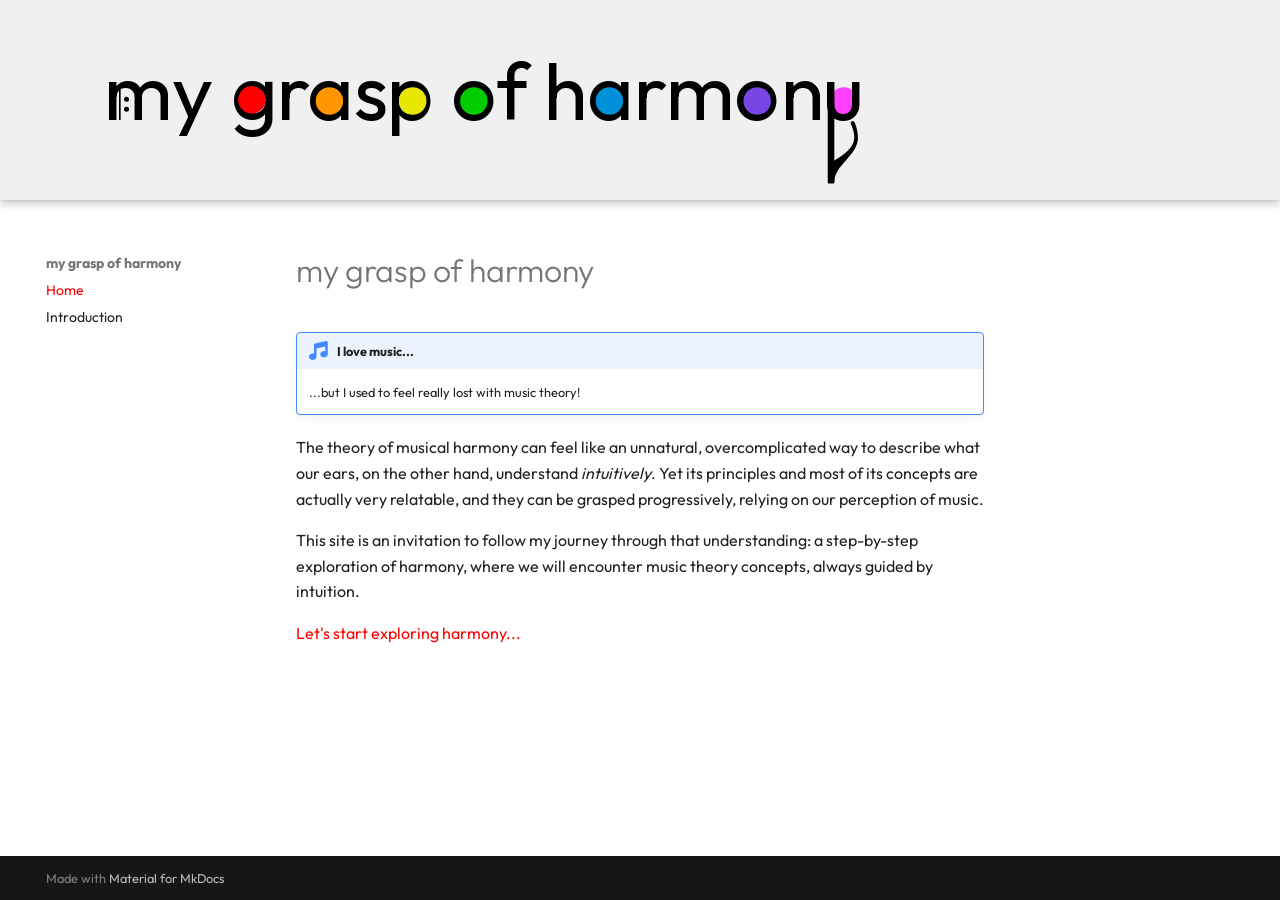
==== index.html @ 7e5bc169 "Deployed 5dfc178 with MkDocs version: 1.6.1" ====
<!doctype html>
<html lang="en" class="no-js">
  <head>
    
      <meta charset="utf-8">
      <meta name="viewport" content="width=device-width,initial-scale=1">
      
        <meta name="description" content="An understandable initiation to musical harmony">
      
      
        <meta name="author" content="Guillaume Cerutti">
      
      
      
      
        <link rel="next" href="introduction/">
      
      
        
      
      
      <link rel="icon" href="assets/images/favicon.png">
      <meta name="generator" content="mkdocs-1.6.1, mkdocs-material-9.7.6">
    
    
      
        <title>my grasp of harmony</title>
      
    
    
      <link rel="stylesheet" href="assets/stylesheets/main.484c7ddc.min.css">
      
        
        <link rel="stylesheet" href="assets/stylesheets/palette.ab4e12ef.min.css">
      
      
  
  
    
      
      
    
  
  
  <style>:root{--md-admonition-icon--note:url('data:image/svg+xml;charset=utf-8,%3Csvg%20xmlns%3D%22http%3A//www.w3.org/2000/svg%22%20viewBox%3D%220%200%20512%20512%22%3E%3C%21--%21%20Font%20Awesome%20Free%207.1.0%20by%20%40fontawesome%20-%20https%3A//fontawesome.com%20License%20-%20https%3A//fontawesome.com/license/free%20%28Icons%3A%20CC%20BY%204.0%2C%20Fonts%3A%20SIL%20OFL%201.1%2C%20Code%3A%20MIT%20License%29%20Copyright%202025%20Fonticons%2C%20Inc.--%3E%3Cpath%20d%3D%22M468%207c7.6%206.1%2012%2015.3%2012%2025v304c0%2044.2-43%2080-96%2080s-96-35.8-96-80%2043-80%2096-80c11.2%200%2022%201.6%2032%204.6V143.9l-224%2049.8V400c0%2044.2-43%2080-96%2080S0%20444.2%200%20400s43-80%2096-80c11.2%200%2022%201.6%2032%204.6V96c0-15%2010.4-28%2025.1-31.2l288-64c9.5-2.1%2019.4.2%2027%206.3z%22/%3E%3C/svg%3E');}</style>



    
    
      
    
    
      
        
        
        <link rel="preconnect" href="https://fonts.gstatic.com" crossorigin>
        <link rel="stylesheet" href="https://fonts.googleapis.com/css?family=Outfit:300,300i,400,400i,700,700i%7CRoboto+Mono:400,400i,700,700i&display=fallback">
        <style>:root{--md-text-font:"Outfit";--md-code-font:"Roboto Mono"}</style>
      
    
    
      <link rel="stylesheet" href="assets/css/style.css">
    
    <script>__md_scope=new URL(".",location),__md_hash=e=>[...e].reduce(((e,_)=>(e<<5)-e+_.charCodeAt(0)),0),__md_get=(e,_=localStorage,t=__md_scope)=>JSON.parse(_.getItem(t.pathname+"."+e)),__md_set=(e,_,t=localStorage,a=__md_scope)=>{try{t.setItem(a.pathname+"."+e,JSON.stringify(_))}catch(e){}}</script>
    
      

    
    
  </head>
  
  
    
    
    
    
    
    <body dir="ltr" data-md-color-scheme="default" data-md-color-primary="custom" data-md-color-accent="indigo">
  
    
    <input class="md-toggle" data-md-toggle="drawer" type="checkbox" id="__drawer" autocomplete="off">
    <input class="md-toggle" data-md-toggle="search" type="checkbox" id="__search" autocomplete="off">
    <label class="md-overlay" for="__drawer"></label>
    <div data-md-component="skip">
      
        
        <a href="#my-grasp-of-harmony" class="md-skip">
          Skip to content
        </a>
      
    </div>
    <div data-md-component="announce">
      
    </div>
    
    
      

  

<header class="md-header md-header--shadow" data-md-component="header">
  <nav class="md-header__inner md-grid" aria-label="Header">
    <a href="." title="my grasp of harmony" class="md-header__button md-logo" aria-label="my grasp of harmony" data-md-component="logo">
      
  <img src="assets/images/logo.svg" alt="logo">

    </a>
    <label class="md-header__button md-icon" for="__drawer">
      
      <svg xmlns="http://www.w3.org/2000/svg" viewBox="0 0 24 24"><path d="M3 6h18v2H3zm0 5h18v2H3zm0 5h18v2H3z"/></svg>
    </label>
    <div class="md-header__title" data-md-component="header-title">
      <div class="md-header__ellipsis">
        <div class="md-header__topic">
          <span class="md-ellipsis">
            my grasp of harmony
          </span>
        </div>
        <div class="md-header__topic" data-md-component="header-topic">
          <span class="md-ellipsis">
            
              Home
            
          </span>
        </div>
      </div>
    </div>
    
      
    
    
    
    
    
  </nav>
  
</header>
    
    <div class="md-container" data-md-component="container">
      
      
        
          
        
      
      <main class="md-main" data-md-component="main">
        <div class="md-main__inner md-grid">
          
            
              
              <div class="md-sidebar md-sidebar--primary" data-md-component="sidebar" data-md-type="navigation" >
                <div class="md-sidebar__scrollwrap">
                  <div class="md-sidebar__inner">
                    



<nav class="md-nav md-nav--primary" aria-label="Navigation" data-md-level="0">
  <label class="md-nav__title" for="__drawer">
    <a href="." title="my grasp of harmony" class="md-nav__button md-logo" aria-label="my grasp of harmony" data-md-component="logo">
      
  <img src="assets/images/logo.svg" alt="logo">

    </a>
    my grasp of harmony
  </label>
  
  <ul class="md-nav__list" data-md-scrollfix>
    
      
      
  
  
    
  
  
  
    <li class="md-nav__item md-nav__item--active">
      
      <input class="md-nav__toggle md-toggle" type="checkbox" id="__toc">
      
      
        
      
      
      <a href="." class="md-nav__link md-nav__link--active">
        
  
  
  <span class="md-ellipsis">
    
  
    Home
  

    
  </span>
  
  

      </a>
      
    </li>
  

    
      
      
  
  
  
  
    <li class="md-nav__item">
      <a href="introduction/" class="md-nav__link">
        
  
  
  <span class="md-ellipsis">
    
  
    Introduction
  

    
  </span>
  
  

      </a>
    </li>
  

    
  </ul>
</nav>
                  </div>
                </div>
              </div>
            
            
              
              <div class="md-sidebar md-sidebar--secondary" data-md-component="sidebar" data-md-type="toc" >
                <div class="md-sidebar__scrollwrap">
                  <div class="md-sidebar__inner">
                    

<nav class="md-nav md-nav--secondary" aria-label="Table of contents">
  
  
  
    
  
  
</nav>
                  </div>
                </div>
              </div>
            
          
          
            <div class="md-content" data-md-component="content">
              
              <article class="md-content__inner md-typeset">
                
                  



<h1 id="my-grasp-of-harmony">my grasp of harmony</h1>
<div class="admonition note">
<p class="admonition-title">I love music...</p>
<p>...but I used to feel really lost with music theory!</p>
</div>
<p>The theory of musical harmony can feel like an unnatural, overcomplicated way to describe what our ears, on the other hand, understand <em>intuitively</em>. Yet its principles and most of its concepts are actually very relatable, and they can be grasped progressively, relying on our perception of music.</p>
<p>This site is an invitation to follow my journey through that understanding: a step-by-step exploration of harmony, where we will encounter music theory concepts, always guided by intuition.</p>
<p><a href="introduction">Let's start exploring harmony...</a></p>












                
              </article>
            </div>
          
          
<script>var target=document.getElementById(location.hash.slice(1));target&&target.name&&(target.checked=target.name.startsWith("__tabbed_"))</script>
        </div>
        
      </main>
      
        <footer class="md-footer">
  
  <div class="md-footer-meta md-typeset">
    <div class="md-footer-meta__inner md-grid">
      <div class="md-copyright">
  
  
    Made with
    <a href="https://squidfunk.github.io/mkdocs-material/" target="_blank" rel="noopener">
      Material for MkDocs
    </a>
  
</div>
      
    </div>
  </div>
</footer>
      
    </div>
    <div class="md-dialog" data-md-component="dialog">
      <div class="md-dialog__inner md-typeset"></div>
    </div>
    
    
    
      
      
      <script id="__config" type="application/json">{"annotate": null, "base": ".", "features": [], "search": "assets/javascripts/workers/search.2c215733.min.js", "tags": null, "translations": {"clipboard.copied": "Copied to clipboard", "clipboard.copy": "Copy to clipboard", "search.result.more.one": "1 more on this page", "search.result.more.other": "# more on this page", "search.result.none": "No matching documents", "search.result.one": "1 matching document", "search.result.other": "# matching documents", "search.result.placeholder": "Type to start searching", "search.result.term.missing": "Missing", "select.version": "Select version"}, "version": null}</script>
    
    
      <script src="assets/javascripts/bundle.79ae519e.min.js"></script>
      
    
  </body>
</html>
---- assets/stylesheets/main.484c7ddc.min.css ----
@charset "UTF-8";html{-webkit-text-size-adjust:none;-moz-text-size-adjust:none;text-size-adjust:none;box-sizing:border-box}*,:after,:before{box-sizing:inherit}@media (prefers-reduced-motion){*,:after,:before{transition:none!important}}body{margin:0}a,button,input,label{-webkit-tap-highlight-color:transparent}a{color:inherit;text-decoration:none}hr{border:0;box-sizing:initial;display:block;height:.05rem;overflow:visible;padding:0}small{font-size:80%}sub,sup{line-height:1em}img{border-style:none}table{border-collapse:initial;border-spacing:0}td,th{font-weight:400;vertical-align:top}button{background:#0000;border:0;font-family:inherit;font-size:inherit;margin:0;padding:0}input{border:0;outline:none}:root{--md-primary-fg-color:#4051b5;--md-primary-fg-color--light:#5d6cc0;--md-primary-fg-color--dark:#303fa1;--md-primary-bg-color:#fff;--md-primary-bg-color--light:#ffffffb3;--md-accent-fg-color:#526cfe;--md-accent-fg-color--transparent:#526cfe1a;--md-accent-bg-color:#fff;--md-accent-bg-color--light:#ffffffb3}[data-md-color-scheme=default]{color-scheme:light}[data-md-color-scheme=default] img[src$="#gh-dark-mode-only"],[data-md-color-scheme=default] img[src$="#only-dark"]{display:none}:root,[data-md-color-scheme=default]{--md-hue:225deg;--md-default-fg-color:#000000de;--md-default-fg-color--light:#0000008a;--md-default-fg-color--lighter:#00000052;--md-default-fg-color--lightest:#00000012;--md-default-bg-color:#fff;--md-default-bg-color--light:#ffffffb3;--md-default-bg-color--lighter:#ffffff4d;--md-default-bg-color--lightest:#ffffff1f;--md-code-fg-color:#36464e;--md-code-bg-color:#f5f5f5;--md-code-bg-color--light:#f5f5f5b3;--md-code-bg-color--lighter:#f5f5f54d;--md-code-hl-color:#4287ff;--md-code-hl-color--light:#4287ff1a;--md-code-hl-number-color:#d52a2a;--md-code-hl-special-color:#db1457;--md-code-hl-function-color:#a846b9;--md-code-hl-constant-color:#6e59d9;--md-code-hl-keyword-color:#3f6ec6;--md-code-hl-string-color:#1c7d4d;--md-code-hl-name-color:var(--md-code-fg-color);--md-code-hl-operator-color:var(--md-default-fg-color--light);--md-code-hl-punctuation-color:var(--md-default-fg-color--light);--md-code-hl-comment-color:var(--md-default-fg-color--light);--md-code-hl-generic-color:var(--md-default-fg-color--light);--md-code-hl-variable-color:var(--md-default-fg-color--light);--md-typeset-color:var(--md-default-fg-color);--md-typeset-a-color:var(--md-primary-fg-color);--md-typeset-del-color:#f5503d26;--md-typeset-ins-color:#0bd57026;--md-typeset-kbd-color:#fafafa;--md-typeset-kbd-accent-color:#fff;--md-typeset-kbd-border-color:#b8b8b8;--md-typeset-mark-color:#ffff0080;--md-typeset-table-color:#0000001f;--md-typeset-table-color--light:rgba(0,0,0,.035);--md-admonition-fg-color:var(--md-default-fg-color);--md-admonition-bg-color:var(--md-default-bg-color);--md-warning-fg-color:#000000de;--md-warning-bg-color:#ff9;--md-footer-fg-color:#fff;--md-footer-fg-color--light:#ffffffb3;--md-footer-fg-color--lighter:#ffffff73;--md-footer-bg-color:#000000de;--md-footer-bg-color--dark:#00000052;--md-shadow-z1:0 0.2rem 0.5rem #0000000d,0 0 0.05rem #0000001a;--md-shadow-z2:0 0.2rem 0.5rem #0000001a,0 0 0.05rem #00000040;--md-shadow-z3:0 0.2rem 0.5rem #0003,0 0 0.05rem #00000059}.md-icon svg{fill:currentcolor;display:block;height:1.2rem;width:1.2rem}body{-webkit-font-smoothing:antialiased;-moz-osx-font-smoothing:grayscale;--md-text-font-family:var(--md-text-font,_),-apple-system,BlinkMacSystemFont,Helvetica,Arial,sans-serif;--md-code-font-family:var(--md-code-font,_),SFMono-Regular,Consolas,Menlo,monospace}aside,body,input{font-feature-settings:"kern","liga";color:var(--md-typeset-color);font-family:var(--md-text-font-family)}code,kbd,pre{font-feature-settings:"kern";font-family:var(--md-code-font-family)}:root{--md-typeset-table-sort-icon:url('data:image/svg+xml;charset=utf-8,<svg xmlns="http://www.w3.org/2000/svg" viewBox="0 0 24 24"><path d="m18 21-4-4h3V7h-3l4-4 4 4h-3v10h3M2 19v-2h10v2M2 13v-2h7v2M2 7V5h4v2z"/></svg>');--md-typeset-table-sort-icon--asc:url('data:image/svg+xml;charset=utf-8,<svg xmlns="http://www.w3.org/2000/svg" viewBox="0 0 24 24"><path d="M19 17h3l-4 4-4-4h3V3h2M2 17h10v2H2M6 5v2H2V5m0 6h7v2H2z"/></svg>');--md-typeset-table-sort-icon--desc:url('data:image/svg+xml;charset=utf-8,<svg xmlns="http://www.w3.org/2000/svg" viewBox="0 0 24 24"><path d="M19 7h3l-4-4-4 4h3v14h2M2 17h10v2H2M6 5v2H2V5m0 6h7v2H2z"/></svg>')}.md-typeset{-webkit-print-color-adjust:exact;color-adjust:exact;font-size:.8rem;line-height:1.6;overflow-wrap:break-word}@media print{.md-typeset{font-size:.68rem}}.md-typeset blockquote,.md-typeset dl,.md-typeset figure,.md-typeset ol,.md-typeset pre,.md-typeset ul{margin-bottom:1em;margin-top:1em}.md-typeset h1{color:var(--md-default-fg-color--light);font-size:2em;line-height:1.3;margin:0 0 1.25em}.md-typeset h1,.md-typeset h2{font-weight:300;letter-spacing:-.01em}.md-typeset h2{font-size:1.5625em;line-height:1.4;margin:1.6em 0 .64em}.md-typeset h3{font-size:1.25em;font-weight:400;letter-spacing:-.01em;line-height:1.5;margin:1.6em 0 .8em}.md-typeset h2+h3{margin-top:.8em}.md-typeset h4{font-weight:700;letter-spacing:-.01em;margin:1em 0}.md-typeset h5,.md-typeset h6{color:var(--md-default-fg-color--light);font-size:.8em;font-weight:700;letter-spacing:-.01em;margin:1.25em 0}.md-typeset h5{text-transform:uppercase}.md-typeset h5 code{text-transform:none}.md-typeset hr{border-bottom:.05rem solid var(--md-default-fg-color--lightest);display:flow-root;margin:1.5em 0}.md-typeset a{color:var(--md-typeset-a-color);word-break:break-word}.md-typeset a,.md-typeset a:before{transition:color 125ms}.md-typeset a:focus,.md-typeset a:hover{color:var(--md-accent-fg-color)}.md-typeset a:focus code,.md-typeset a:hover code{background-color:var(--md-accent-fg-color--transparent);color:var(--md-accent-fg-color)}.md-typeset a code{color:var(--md-typeset-a-color)}.md-typeset a.focus-visible{outline-color:var(--md-accent-fg-color);outline-offset:.2rem}.md-typeset code,.md-typeset kbd,.md-typeset pre{color:var(--md-code-fg-color);direction:ltr;font-variant-ligatures:none;transition:background-color 125ms}@media print{.md-typeset code,.md-typeset kbd,.md-typeset pre{white-space:pre-wrap}}.md-typeset code{background-color:var(--md-code-bg-color);border-radius:.1rem;-webkit-box-decoration-break:clone;box-decoration-break:clone;font-size:.85em;padding:0 .2941176471em;transition:color 125ms,background-color 125ms;word-break:break-word}.md-typeset code:not(.focus-visible){-webkit-tap-highlight-color:transparent;outline:none}.md-typeset pre{display:flow-root;line-height:1.4;position:relative}.md-typeset pre>code{-webkit-box-decoration-break:slice;box-decoration-break:slice;box-shadow:none;display:block;margin:0;outline-color:var(--md-accent-fg-color);overflow:auto;padding:.7720588235em 1.1764705882em;scrollbar-color:var(--md-default-fg-color--lighter) #0000;scrollbar-width:thin;touch-action:auto;word-break:normal}.md-typeset pre>code:hover{scrollbar-color:var(--md-accent-fg-color) #0000}.md-typeset pre>code::-webkit-scrollbar{height:.2rem;width:.2rem}.md-typeset pre>code::-webkit-scrollbar-thumb{background-color:var(--md-default-fg-color--lighter)}.md-typeset pre>code::-webkit-scrollbar-thumb:hover{background-color:var(--md-accent-fg-color)}.md-typeset kbd{background-color:var(--md-typeset-kbd-color);border-radius:.1rem;box-shadow:0 .1rem 0 .05rem var(--md-typeset-kbd-border-color),0 .1rem 0 var(--md-typeset-kbd-border-color),0 -.1rem .2rem var(--md-typeset-kbd-accent-color) inset;color:var(--md-default-fg-color);display:inline-block;font-size:.75em;padding:0 .6666666667em;vertical-align:text-top;word-break:break-word}.md-typeset mark{background-color:var(--md-typeset-mark-color);-webkit-box-decoration-break:clone;box-decoration-break:clone;color:inherit;word-break:break-word}.md-typeset abbr{cursor:help;text-decoration:none}.md-typeset [data-preview],.md-typeset abbr{border-bottom:.05rem dotted var(--md-default-fg-color--light)}.md-typeset small{opacity:.75}[dir=ltr] .md-typeset sub,[dir=ltr] .md-typeset sup{margin-left:.078125em}[dir=rtl] .md-typeset sub,[dir=rtl] .md-typeset sup{margin-right:.078125em}[dir=ltr] .md-typeset blockquote{padding-left:.6rem}[dir=rtl] .md-typeset blockquote{padding-right:.6rem}[dir=ltr] .md-typeset blockquote{border-left:.2rem solid var(--md-default-fg-color--lighter)}[dir=rtl] .md-typeset blockquote{border-right:.2rem solid var(--md-default-fg-color--lighter)}.md-typeset blockquote{color:var(--md-default-fg-color--light);margin-left:0;margin-right:0}.md-typeset ul{list-style-type:disc}.md-typeset ul[type]{list-style-type:revert-layer}[dir=ltr] .md-typeset ol,[dir=ltr] .md-typeset ul{margin-left:.625em}[dir=rtl] .md-typeset ol,[dir=rtl] .md-typeset ul{margin-right:.625em}.md-typeset ol,.md-typeset ul{padding:0}.md-typeset ol:not([hidden]),.md-typeset ul:not([hidden]){display:flow-root}.md-typeset ol ol,.md-typeset ul ol{list-style-type:lower-alpha}.md-typeset ol ol ol,.md-typeset ul ol ol{list-style-type:lower-roman}.md-typeset ol ol ol ol,.md-typeset ul ol ol ol{list-style-type:upper-alpha}.md-typeset ol ol ol ol ol,.md-typeset ul ol ol ol ol{list-style-type:upper-roman}.md-typeset ol[type],.md-typeset ul[type]{list-style-type:revert-layer}[dir=ltr] .md-typeset ol li,[dir=ltr] .md-typeset ul li{margin-left:1.25em}[dir=rtl] .md-typeset ol li,[dir=rtl] .md-typeset ul li{margin-right:1.25em}.md-typeset ol li,.md-typeset ul li{margin-bottom:.5em}.md-typeset ol li blockquote,.md-typeset ol li p,.md-typeset ul li blockquote,.md-typeset ul li p{margin:.5em 0}.md-typeset ol li:last-child,.md-typeset ul li:last-child{margin-bottom:0}[dir=ltr] .md-typeset ol li ol,[dir=ltr] .md-typeset ol li ul,[dir=ltr] .md-typeset ul li ol,[dir=ltr] .md-typeset ul li ul{margin-left:.625em}[dir=rtl] .md-typeset ol li ol,[dir=rtl] .md-typeset ol li ul,[dir=rtl] .md-typeset ul li ol,[dir=rtl] .md-typeset ul li ul{margin-right:.625em}.md-typeset ol li ol,.md-typeset ol li ul,.md-typeset ul li ol,.md-typeset ul li ul{margin-bottom:.5em;margin-top:.5em}[dir=ltr] .md-typeset dd{margin-left:1.875em}[dir=rtl] .md-typeset dd{margin-right:1.875em}.md-typeset dd{margin-bottom:1.5em;margin-top:1em}.md-typeset img,.md-typeset svg,.md-typeset video{height:auto;max-width:100%}.md-typeset img[align=left]{margin:1em 1em 1em 0}.md-typeset img[align=right]{margin:1em 0 1em 1em}.md-typeset img[align]:only-child{margin-top:0}.md-typeset figure{display:flow-root;margin:1em auto;max-width:100%;text-align:center;width:fit-content}.md-typeset figure img{display:block;margin:0 auto}.md-typeset figcaption{font-style:italic;margin:1em auto;max-width:24rem}.md-typeset iframe{max-width:100%}.md-typeset table:not([class]){background-color:var(--md-default-bg-color);border:.05rem solid var(--md-typeset-table-color);border-radius:.1rem;display:inline-block;font-size:.64rem;max-width:100%;overflow:auto;touch-action:auto}@media print{.md-typeset table:not([class]){display:table}}.md-typeset table:not([class])+*{margin-top:1.5em}.md-typeset table:not([class]) td>:first-child,.md-typeset table:not([class]) th>:first-child{margin-top:0}.md-typeset table:not([class]) td>:last-child,.md-typeset table:not([class]) th>:last-child{margin-bottom:0}.md-typeset table:not([class]) td:not([align]),.md-typeset table:not([class]) th:not([align]){text-align:left}[dir=rtl] .md-typeset table:not([class]) td:not([align]),[dir=rtl] .md-typeset table:not([class]) th:not([align]){text-align:right}.md-typeset table:not([class]) th{font-weight:700;min-width:5rem;padding:.9375em 1.25em;vertical-align:top}.md-typeset table:not([class]) td{border-top:.05rem solid var(--md-typeset-table-color);padding:.9375em 1.25em;vertical-align:top}.md-typeset table:not([class]) tbody tr{transition:background-color 125ms}.md-typeset table:not([class]) tbody tr:hover{background-color:var(--md-typeset-table-color--light);box-shadow:0 .05rem 0 var(--md-default-bg-color) inset}.md-typeset table:not([class]) a{word-break:normal}.md-typeset table th[role=columnheader]{cursor:pointer}[dir=ltr] .md-typeset table th[role=columnheader]:after{margin-left:.5em}[dir=rtl] .md-typeset table th[role=columnheader]:after{margin-right:.5em}.md-typeset table th[role=columnheader]:after{content:"";display:inline-block;height:1.2em;-webkit-mask-image:var(--md-typeset-table-sort-icon);mask-image:var(--md-typeset-table-sort-icon);-webkit-mask-repeat:no-repeat;mask-repeat:no-repeat;-webkit-mask-size:contain;mask-size:contain;transition:background-color 125ms;vertical-align:text-bottom;width:1.2em}.md-typeset table th[role=columnheader]:hover:after{background-color:var(--md-default-fg-color--lighter)}.md-typeset table th[role=columnheader][aria-sort=ascending]:after{background-color:var(--md-default-fg-color--light);-webkit-mask-image:var(--md-typeset-table-sort-icon--asc);mask-image:var(--md-typeset-table-sort-icon--asc)}.md-typeset table th[role=columnheader][aria-sort=descending]:after{background-color:var(--md-default-fg-color--light);-webkit-mask-image:var(--md-typeset-table-sort-icon--desc);mask-image:var(--md-typeset-table-sort-icon--desc)}.md-typeset__scrollwrap{margin:1em -.8rem;overflow-x:auto;touch-action:auto}.md-typeset__table{display:inline-block;margin-bottom:.5em;padding:0 .8rem}@media print{.md-typeset__table{display:block}}html .md-typeset__table table{display:table;margin:0;overflow:hidden;width:100%}@media screen and (max-width:44.984375em){.md-content__inner>pre{margin:1em -.8rem}.md-content__inner>pre code{border-radius:0}}.md-typeset .md-author{border-radius:100%;display:block;flex-shrink:0;height:1.6rem;overflow:hidden;position:relative;transition:color 125ms,transform 125ms;width:1.6rem}.md-typeset .md-author img{display:block}.md-typeset .md-author--more{background:var(--md-default-fg-color--lightest);color:var(--md-default-fg-color--lighter);font-size:.6rem;font-weight:700;line-height:1.6rem;text-align:center}.md-typeset .md-author--long{height:2.4rem;width:2.4rem}.md-typeset a.md-author{transform:scale(1)}.md-typeset a.md-author img{border-radius:100%;filter:grayscale(100%) opacity(75%);transition:filter 125ms}.md-typeset a.md-author:focus,.md-typeset a.md-author:hover{transform:scale(1.1);z-index:1}.md-typeset a.md-author:focus img,.md-typeset a.md-author:hover img{filter:grayscale(0)}.md-banner{background-color:var(--md-footer-bg-color);color:var(--md-footer-fg-color);overflow:auto}@media print{.md-banner{display:none}}.md-banner--warning{background-color:var(--md-warning-bg-color);color:var(--md-warning-fg-color)}.md-banner__inner{font-size:.7rem;margin:.6rem auto;padding:0 .8rem}[dir=ltr] .md-banner__button{float:right}[dir=rtl] .md-banner__button{float:left}.md-banner__button{color:inherit;cursor:pointer;transition:opacity .25s}.no-js .md-banner__button{display:none}.md-banner__button:hover{opacity:.7}html{font-size:125%;height:100%;overflow-x:hidden}@media screen and (min-width:100em){html{font-size:137.5%}}@media screen and (min-width:125em){html{font-size:150%}}body{background-color:var(--md-default-bg-color);display:flex;flex-direction:column;font-size:.5rem;min-height:100%;position:relative;width:100%}@media print{body{display:block}}@media screen and (max-width:59.984375em){body[data-md-scrolllock]{position:fixed}}.md-grid{margin-left:auto;margin-right:auto;max-width:61rem}.md-container{display:flex;flex-direction:column;flex-grow:1}@media print{.md-container{display:block}}.md-main{flex-grow:1}.md-main__inner{display:flex;height:100%;margin-top:1.5rem}.md-ellipsis{overflow:hidden;text-overflow:ellipsis}.md-toggle{display:none}.md-option{height:0;opacity:0;position:absolute;width:0}.md-option:checked+label:not([hidden]){display:block}.md-option.focus-visible+label{outline-color:var(--md-accent-fg-color);outline-style:auto}.md-skip{background-color:var(--md-default-fg-color);border-radius:.1rem;color:var(--md-default-bg-color);font-size:.64rem;margin:.5rem;opacity:0;outline-color:var(--md-accent-fg-color);padding:.3rem .5rem;position:fixed;transform:translateY(.4rem);z-index:-1}.md-skip:focus{opacity:1;transform:translateY(0);transition:transform .25s cubic-bezier(.4,0,.2,1),opacity 175ms 75ms;z-index:10}@page{margin:25mm}:root{--md-clipboard-icon:url('data:image/svg+xml;charset=utf-8,<svg xmlns="http://www.w3.org/2000/svg" viewBox="0 0 24 24"><path d="M19 21H8V7h11m0-2H8a2 2 0 0 0-2 2v14a2 2 0 0 0 2 2h11a2 2 0 0 0 2-2V7a2 2 0 0 0-2-2m-3-4H4a2 2 0 0 0-2 2v14h2V3h12z"/></svg>')}.md-clipboard{border-radius:.1rem;color:var(--md-default-fg-color--lightest);cursor:pointer;height:1.5em;outline-color:var(--md-accent-fg-color);outline-offset:.1rem;transition:color .25s;width:1.5em;z-index:1}@media print{.md-clipboard{display:none}}.md-clipboard:not(.focus-visible){-webkit-tap-highlight-color:transparent;outline:none}:hover>.md-clipboard{color:var(--md-default-fg-color--light)}.md-clipboard:focus,.md-clipboard:hover{color:var(--md-accent-fg-color)}.md-clipboard:after{background-color:currentcolor;content:"";display:block;height:1.125em;margin:0 auto;-webkit-mask-image:var(--md-clipboard-icon);mask-image:var(--md-clipboard-icon);-webkit-mask-position:center;mask-position:center;-webkit-mask-repeat:no-repeat;mask-repeat:no-repeat;-webkit-mask-size:contain;mask-size:contain;width:1.125em}.md-clipboard--inline{cursor:pointer}.md-clipboard--inline code{transition:color .25s,background-color .25s}.md-clipboard--inline:focus code,.md-clipboard--inline:hover code{background-color:var(--md-accent-fg-color--transparent);color:var(--md-accent-fg-color)}:root{--md-code-select-icon:url('data:image/svg+xml;charset=utf-8,<svg xmlns="http://www.w3.org/2000/svg" viewBox="0 0 24 24"><path d="M19 19h-4v2h4c1.1 0 2-.9 2-2v-4h-2m0-12h-4v2h4v4h2V5c0-1.1-.9-2-2-2M5 5h4V3H5c-1.1 0-2 .9-2 2v4h2m0 6H3v4c0 1.1.9 2 2 2h4v-2H5zm2-4h2v2H7zm4 0h2v2h-2zm4 0h2v2h-2zM7 7h2v2H7zm4 0h2v2h-2zm4 0h2v2h-2zm-8 8h2v2H7zm4 0h2v2h-2zm4 0h2v2h-2z"/></svg>');--md-code-copy-icon:url('data:image/svg+xml;charset=utf-8,<svg xmlns="http://www.w3.org/2000/svg" viewBox="0 0 24 24"><path d="M19 21H8V7h11m0-2H8a2 2 0 0 0-2 2v14a2 2 0 0 0 2 2h11a2 2 0 0 0 2-2V7a2 2 0 0 0-2-2m-3-4H4a2 2 0 0 0-2 2v14h2V3h12z"/></svg>')}.md-typeset .md-code__content{display:grid}.md-code__nav{background-color:var(--md-code-bg-color--lighter);border-radius:.1rem;display:flex;gap:.2rem;padding:.2rem;position:absolute;right:.25em;top:.25em;transition:background-color .25s;z-index:1}:hover>.md-code__nav{background-color:var(--md-code-bg-color--light)}.md-code__button{color:var(--md-default-fg-color--lightest);cursor:pointer;display:block;height:1.5em;outline-color:var(--md-accent-fg-color);outline-offset:.1rem;transition:color .25s;width:1.5em}:hover>*>.md-code__button{color:var(--md-default-fg-color--light)}.md-code__button.focus-visible,.md-code__button:hover{color:var(--md-accent-fg-color)}.md-code__button--active{color:var(--md-default-fg-color)!important}.md-code__button:after{background-color:currentcolor;content:"";display:block;height:1.125em;margin:0 auto;-webkit-mask-position:center;mask-position:center;-webkit-mask-repeat:no-repeat;mask-repeat:no-repeat;-webkit-mask-size:contain;mask-size:contain;width:1.125em}.md-code__button[data-md-type=select]:after{-webkit-mask-image:var(--md-code-select-icon);mask-image:var(--md-code-select-icon)}.md-code__button[data-md-type=copy]:after{-webkit-mask-image:var(--md-code-copy-icon);mask-image:var(--md-code-copy-icon)}@keyframes consent{0%{opacity:0;transform:translateY(100%)}to{opacity:1;transform:translateY(0)}}@keyframes overlay{0%{opacity:0}to{opacity:1}}.md-consent__overlay{animation:overlay .25s both;-webkit-backdrop-filter:blur(.1rem);backdrop-filter:blur(.1rem);background-color:#0000008a;height:100%;opacity:1;position:fixed;top:0;width:100%;z-index:5}.md-consent__inner{animation:consent .5s cubic-bezier(.1,.7,.1,1) both;background-color:var(--md-default-bg-color);border:0;border-radius:.1rem;bottom:0;box-shadow:0 0 .2rem #0000001a,0 .2rem .4rem #0003;max-height:100%;overflow:auto;padding:0;position:fixed;width:100%;z-index:5}.md-consent__form{padding:.8rem}.md-consent__settings{display:none;margin:1em 0}input:checked+.md-consent__settings{display:block}.md-consent__controls{margin-bottom:.8rem}.md-typeset .md-consent__controls .md-button{display:inline}@media screen and (max-width:44.984375em){.md-typeset .md-consent__controls .md-button{display:block;margin-top:.4rem;text-align:center;width:100%}}.md-consent label{cursor:pointer}.md-content{flex-grow:1;min-width:0}.md-content__inner{margin:0 .8rem 1.2rem;padding-top:.6rem}@media screen and (min-width:76.25em){[dir=ltr] .md-sidebar--primary:not([hidden])~.md-content>.md-content__inner{margin-left:1.2rem}[dir=ltr] .md-sidebar--secondary:not([hidden])~.md-content>.md-content__inner,[dir=rtl] .md-sidebar--primary:not([hidden])~.md-content>.md-content__inner{margin-right:1.2rem}[dir=rtl] .md-sidebar--secondary:not([hidden])~.md-content>.md-content__inner{margin-left:1.2rem}}.md-content__inner:before{content:"";display:block;height:.4rem}.md-content__inner>:last-child{margin-bottom:0}[dir=ltr] .md-content__button{float:right}[dir=rtl] .md-content__button{float:left}[dir=ltr] .md-content__button{margin-left:.4rem}[dir=rtl] .md-content__button{margin-right:.4rem}.md-content__button{margin:.4rem 0;padding:0}@media print{.md-content__button{display:none}}.md-typeset .md-content__button{color:var(--md-default-fg-color--lighter)}.md-content__button svg{display:inline;vertical-align:top}[dir=rtl] .md-content__button svg{transform:scaleX(-1)}[dir=ltr] .md-dialog{right:.8rem}[dir=rtl] .md-dialog{left:.8rem}.md-dialog{background-color:var(--md-default-fg-color);border-radius:.1rem;bottom:.8rem;box-shadow:var(--md-shadow-z3);min-width:11.1rem;opacity:0;padding:.4rem .6rem;pointer-events:none;position:fixed;transform:translateY(100%);transition:transform 0ms .4s,opacity .4s;z-index:4}@media print{.md-dialog{display:none}}.md-dialog--active{opacity:1;pointer-events:auto;transform:translateY(0);transition:transform .4s cubic-bezier(.075,.85,.175,1),opacity .4s}.md-dialog__inner{color:var(--md-default-bg-color);font-size:.7rem}.md-feedback{margin:2em 0 1em;text-align:center}.md-feedback fieldset{border:none;margin:0;padding:0}.md-feedback__title{font-weight:700;margin:1em auto}.md-feedback__inner{position:relative}.md-feedback__list{display:flex;flex-wrap:wrap;place-content:baseline center;position:relative}.md-feedback__list:hover .md-icon:not(:disabled){color:var(--md-default-fg-color--lighter)}:disabled .md-feedback__list{min-height:1.8rem}.md-feedback__icon{color:var(--md-default-fg-color--light);cursor:pointer;flex-shrink:0;margin:0 .1rem;transition:color 125ms}.md-feedback__icon:not(:disabled).md-icon:hover{color:var(--md-accent-fg-color)}.md-feedback__icon:disabled{color:var(--md-default-fg-color--lightest);pointer-events:none}.md-feedback__note{opacity:0;position:relative;transform:translateY(.4rem);transition:transform .4s cubic-bezier(.1,.7,.1,1),opacity .15s}.md-feedback__note>*{margin:0 auto;max-width:16rem}:disabled .md-feedback__note{opacity:1;transform:translateY(0)}@media print{.md-feedback{display:none}}.md-footer{background-color:var(--md-footer-bg-color);color:var(--md-footer-fg-color)}@media print{.md-footer{display:none}}.md-footer__inner{justify-content:space-between;overflow:auto;padding:.2rem}.md-footer__inner:not([hidden]){display:flex}.md-footer__link{align-items:end;display:flex;flex-grow:0.01;margin-bottom:.4rem;margin-top:1rem;max-width:100%;outline-color:var(--md-accent-fg-color);overflow:hidden;transition:opacity .25s}.md-footer__link:focus,.md-footer__link:hover{opacity:.7}[dir=rtl] .md-footer__link svg{transform:scaleX(-1)}@media screen and (max-width:44.984375em){.md-footer__link--prev{flex-shrink:0}.md-footer__link--prev .md-footer__title{display:none}}[dir=ltr] .md-footer__link--next{margin-left:auto}[dir=rtl] .md-footer__link--next{margin-right:auto}.md-footer__link--next{text-align:right}[dir=rtl] .md-footer__link--next{text-align:left}.md-footer__title{flex-grow:1;font-size:.9rem;margin-bottom:.7rem;max-width:calc(100% - 2.4rem);padding:0 1rem;white-space:nowrap}.md-footer__button{margin:.2rem;padding:.4rem}.md-footer__direction{font-size:.64rem;opacity:.7}.md-footer-meta{background-color:var(--md-footer-bg-color--dark)}.md-footer-meta__inner{display:flex;flex-wrap:wrap;justify-content:space-between;padding:.2rem}html .md-footer-meta.md-typeset a{color:var(--md-footer-fg-color--light)}html .md-footer-meta.md-typeset a:focus,html .md-footer-meta.md-typeset a:hover{color:var(--md-footer-fg-color)}.md-copyright{color:var(--md-footer-fg-color--lighter);font-size:.64rem;margin:auto .6rem;padding:.4rem 0;width:100%}@media screen and (min-width:45em){.md-copyright{width:auto}}.md-copyright__highlight{color:var(--md-footer-fg-color--light)}.md-social{display:inline-flex;gap:.2rem;margin:0 .4rem;padding:.2rem 0 .6rem}@media screen and (min-width:45em){.md-social{padding:.6rem 0}}.md-social__link{display:inline-block;height:1.6rem;text-align:center;width:1.6rem}.md-social__link:before{line-height:1.9}.md-social__link svg{fill:currentcolor;max-height:.8rem;vertical-align:-25%}.md-typeset .md-button{border:.1rem solid;border-radius:.1rem;color:var(--md-primary-fg-color);cursor:pointer;display:inline-block;font-weight:700;padding:.625em 2em;transition:color 125ms,background-color 125ms,border-color 125ms}.md-typeset .md-button--primary{background-color:var(--md-primary-fg-color);border-color:var(--md-primary-fg-color);color:var(--md-primary-bg-color)}.md-typeset .md-button:focus,.md-typeset .md-button:hover{background-color:var(--md-accent-fg-color);border-color:var(--md-accent-fg-color);color:var(--md-accent-bg-color)}[dir=ltr] .md-typeset .md-input{border-top-left-radius:.1rem}[dir=ltr] .md-typeset .md-input,[dir=rtl] .md-typeset .md-input{border-top-right-radius:.1rem}[dir=rtl] .md-typeset .md-input{border-top-left-radius:.1rem}.md-typeset .md-input{border-bottom:.1rem solid var(--md-default-fg-color--lighter);box-shadow:var(--md-shadow-z1);font-size:.8rem;height:1.8rem;padding:0 .6rem;transition:border .25s,box-shadow .25s}.md-typeset .md-input:focus,.md-typeset .md-input:hover{border-bottom-color:var(--md-accent-fg-color);box-shadow:var(--md-shadow-z2)}.md-typeset .md-input--stretch{width:100%}.md-header{background-color:var(--md-primary-fg-color);box-shadow:0 0 .2rem #0000,0 .2rem .4rem #0000;color:var(--md-primary-bg-color);display:block;left:0;position:sticky;right:0;top:0;z-index:4}@media print{.md-header{display:none}}.md-header[hidden]{transform:translateY(-100%);transition:transform .25s cubic-bezier(.8,0,.6,1),box-shadow .25s}.md-header--shadow{box-shadow:0 0 .2rem #0000001a,0 .2rem .4rem #0003;transition:transform .25s cubic-bezier(.1,.7,.1,1),box-shadow .25s}.md-header__inner{align-items:center;display:flex;padding:0 .2rem}.md-header__button{color:currentcolor;cursor:pointer;margin:.2rem;outline-color:var(--md-accent-fg-color);padding:.4rem;position:relative;transition:opacity .25s;vertical-align:middle;z-index:1}.md-header__button:hover{opacity:.7}.md-header__button:not([hidden]){display:inline-block}.md-header__button:not(.focus-visible){-webkit-tap-highlight-color:transparent;outline:none}.md-header__button.md-logo{margin:.2rem;padding:.4rem}@media screen and (max-width:76.234375em){.md-header__button.md-logo{display:none}}.md-header__button.md-logo img,.md-header__button.md-logo svg{fill:currentcolor;display:block;height:1.2rem;width:auto}@media screen and (min-width:60em){.md-header__button[for=__search]{display:none}}.no-js .md-header__button[for=__search]{display:none}[dir=rtl] .md-header__button[for=__search] svg{transform:scaleX(-1)}@media screen and (min-width:76.25em){.md-header__button[for=__drawer]{display:none}}.md-header__topic{display:flex;max-width:100%;position:absolute;transition:transform .4s cubic-bezier(.1,.7,.1,1),opacity .15s;white-space:nowrap}.md-header__topic+.md-header__topic{opacity:0;pointer-events:none;transform:translateX(1.25rem);transition:transform .4s cubic-bezier(1,.7,.1,.1),opacity .15s;z-index:-1}[dir=rtl] .md-header__topic+.md-header__topic{transform:translateX(-1.25rem)}.md-header__topic:first-child{font-weight:700}[dir=ltr] .md-header__title{margin-left:1rem;margin-right:.4rem}[dir=rtl] .md-header__title{margin-left:.4rem;margin-right:1rem}.md-header__title{flex-grow:1;font-size:.9rem;height:2.4rem;line-height:2.4rem}.md-header__title--active .md-header__topic{opacity:0;pointer-events:none;transform:translateX(-1.25rem);transition:transform .4s cubic-bezier(1,.7,.1,.1),opacity .15s;z-index:-1}[dir=rtl] .md-header__title--active .md-header__topic{transform:translateX(1.25rem)}.md-header__title--active .md-header__topic+.md-header__topic{opacity:1;pointer-events:auto;transform:translateX(0);transition:transform .4s cubic-bezier(.1,.7,.1,1),opacity .15s;z-index:0}.md-header__title>.md-header__ellipsis{height:100%;position:relative;width:100%}.md-header__option{display:flex;flex-shrink:0;max-width:100%;transition:max-width 0ms .25s,opacity .25s .25s;white-space:nowrap}[data-md-toggle=search]:checked~.md-header .md-header__option{max-width:0;opacity:0;transition:max-width 0ms,opacity 0ms}.md-header__option>input{bottom:0}.md-header__source{display:none}@media screen and (min-width:60em){[dir=ltr] .md-header__source{margin-left:1rem}[dir=rtl] .md-header__source{margin-right:1rem}.md-header__source{display:block;max-width:11.7rem;width:11.7rem}}@media screen and (min-width:76.25em){[dir=ltr] .md-header__source{margin-left:1.4rem}[dir=rtl] .md-header__source{margin-right:1.4rem}}.md-meta{color:var(--md-default-fg-color--light);font-size:.7rem;line-height:1.3}.md-meta__list{display:inline-flex;flex-wrap:wrap;list-style:none;margin:0;padding:0}.md-meta__item:not(:last-child):after{content:"·";margin-left:.2rem;margin-right:.2rem}.md-meta__link{color:var(--md-typeset-a-color)}.md-meta__link:focus,.md-meta__link:hover{color:var(--md-accent-fg-color)}.md-draft{background-color:#ff1744;border-radius:.125em;color:#fff;display:inline-block;font-weight:700;padding-left:.5714285714em;padding-right:.5714285714em}:root{--md-nav-icon--prev:url('data:image/svg+xml;charset=utf-8,<svg xmlns="http://www.w3.org/2000/svg" viewBox="0 0 24 24"><path d="M20 11v2H8l5.5 5.5-1.42 1.42L4.16 12l7.92-7.92L13.5 5.5 8 11z"/></svg>');--md-nav-icon--next:url('data:image/svg+xml;charset=utf-8,<svg xmlns="http://www.w3.org/2000/svg" viewBox="0 0 24 24"><path d="M8.59 16.58 13.17 12 8.59 7.41 10 6l6 6-6 6z"/></svg>');--md-toc-icon:url('data:image/svg+xml;charset=utf-8,<svg xmlns="http://www.w3.org/2000/svg" viewBox="0 0 24 24"><path d="M3 9h14V7H3zm0 4h14v-2H3zm0 4h14v-2H3zm16 0h2v-2h-2zm0-10v2h2V7zm0 6h2v-2h-2z"/></svg>')}.md-nav{font-size:.7rem;line-height:1.3}.md-nav__title{color:var(--md-default-fg-color--light);display:block;font-weight:700;overflow:hidden;padding:0 .6rem;text-overflow:ellipsis}.md-nav__title .md-nav__button{display:none}.md-nav__title .md-nav__button img{height:100%;width:auto}.md-nav__title .md-nav__button.md-logo img,.md-nav__title .md-nav__button.md-logo svg{fill:currentcolor;display:block;height:2.4rem;max-width:100%;object-fit:contain;width:auto}.md-nav__list{list-style:none;margin:0;padding:0}.md-nav__link{align-items:flex-start;display:flex;gap:.4rem;margin-top:.625em;scroll-snap-align:start;transition:color 125ms}.md-nav__link--passed,.md-nav__link--passed code{color:var(--md-default-fg-color--light)}.md-nav__item .md-nav__link--active,.md-nav__item .md-nav__link--active code{color:var(--md-typeset-a-color)}.md-nav__link .md-ellipsis{position:relative}.md-nav__link .md-ellipsis code{word-break:normal}[dir=ltr] .md-nav__link .md-icon:last-child{margin-left:auto}[dir=rtl] .md-nav__link .md-icon:last-child{margin-right:auto}.md-nav__link .md-typeset{font-size:.7rem;line-height:1.3}.md-nav__link svg{fill:currentcolor;flex-shrink:0;height:1.3em;position:relative}.md-nav__link[for]:focus,.md-nav__link[for]:hover,.md-nav__link[href]:focus,.md-nav__link[href]:hover{color:var(--md-accent-fg-color);cursor:pointer}.md-nav__link[for]:focus code,.md-nav__link[for]:hover code,.md-nav__link[href]:focus code,.md-nav__link[href]:hover code{background-color:var(--md-accent-fg-color--transparent);color:var(--md-accent-fg-color)}.md-nav__link.focus-visible{outline-color:var(--md-accent-fg-color);outline-offset:.2rem}.md-nav--primary .md-nav__link[for=__toc]{display:none}.md-nav--primary .md-nav__link[for=__toc] .md-icon:after{background-color:currentcolor;display:block;height:100%;-webkit-mask-image:var(--md-toc-icon);mask-image:var(--md-toc-icon);width:100%}.md-nav--primary .md-nav__link[for=__toc]~.md-nav{display:none}.md-nav__container>.md-nav__link{margin-top:0}.md-nav__container>.md-nav__link:first-child{flex-grow:1;min-width:0}.md-nav__icon{flex-shrink:0}.md-nav__source{display:none}@media screen and (max-width:76.234375em){.md-nav--primary,.md-nav--primary .md-nav{background-color:var(--md-default-bg-color);display:flex;flex-direction:column;height:100%;left:0;position:absolute;right:0;top:0;z-index:1}.md-nav--primary .md-nav__item,.md-nav--primary .md-nav__title{font-size:.8rem;line-height:1.5}.md-nav--primary .md-nav__title{background-color:var(--md-default-fg-color--lightest);color:var(--md-default-fg-color--light);cursor:pointer;height:5.6rem;line-height:2.4rem;padding:3rem .8rem .2rem;position:relative;white-space:nowrap}[dir=ltr] .md-nav--primary .md-nav__title .md-nav__icon{left:.4rem}[dir=rtl] .md-nav--primary .md-nav__title .md-nav__icon{right:.4rem}.md-nav--primary .md-nav__title .md-nav__icon{display:block;height:1.2rem;margin:.2rem;position:absolute;top:.4rem;width:1.2rem}.md-nav--primary .md-nav__title .md-nav__icon:after{background-color:currentcolor;content:"";display:block;height:100%;-webkit-mask-image:var(--md-nav-icon--prev);mask-image:var(--md-nav-icon--prev);-webkit-mask-position:center;mask-position:center;-webkit-mask-repeat:no-repeat;mask-repeat:no-repeat;-webkit-mask-size:contain;mask-size:contain;width:100%}.md-nav--primary .md-nav__title~.md-nav__list{background-color:var(--md-default-bg-color);box-shadow:0 .05rem 0 var(--md-default-fg-color--lightest) inset;overflow-y:auto;scroll-snap-type:y mandatory;touch-action:pan-y}.md-nav--primary .md-nav__title~.md-nav__list>:first-child{border-top:0}.md-nav--primary .md-nav__title[for=__drawer]{background-color:var(--md-primary-fg-color);color:var(--md-primary-bg-color);font-weight:700}.md-nav--primary .md-nav__title .md-logo{display:block;left:.2rem;margin:.2rem;padding:.4rem;position:absolute;right:.2rem;top:.2rem}.md-nav--primary .md-nav__list{flex:1}.md-nav--primary .md-nav__item{border-top:.05rem solid var(--md-default-fg-color--lightest)}.md-nav--primary .md-nav__item--active>.md-nav__link{color:var(--md-typeset-a-color)}.md-nav--primary .md-nav__item--active>.md-nav__link:focus,.md-nav--primary .md-nav__item--active>.md-nav__link:hover{color:var(--md-accent-fg-color)}.md-nav--primary .md-nav__link{margin-top:0;padding:.6rem .8rem}.md-nav--primary .md-nav__link svg{margin-top:.1em}.md-nav--primary .md-nav__link>.md-nav__link{padding:0}[dir=ltr] .md-nav--primary .md-nav__link .md-nav__icon{margin-right:-.2rem}[dir=rtl] .md-nav--primary .md-nav__link .md-nav__icon{margin-left:-.2rem}.md-nav--primary .md-nav__link .md-nav__icon{font-size:1.2rem;height:1.2rem;width:1.2rem}.md-nav--primary .md-nav__link .md-nav__icon:after{background-color:currentcolor;content:"";display:block;height:100%;-webkit-mask-image:var(--md-nav-icon--next);mask-image:var(--md-nav-icon--next);-webkit-mask-position:center;mask-position:center;-webkit-mask-repeat:no-repeat;mask-repeat:no-repeat;-webkit-mask-size:contain;mask-size:contain;width:100%}[dir=rtl] .md-nav--primary .md-nav__icon:after{transform:scale(-1)}.md-nav--primary .md-nav--secondary .md-nav{background-color:initial;position:static}[dir=ltr] .md-nav--primary .md-nav--secondary .md-nav .md-nav__link{padding-left:1.4rem}[dir=rtl] .md-nav--primary .md-nav--secondary .md-nav .md-nav__link{padding-right:1.4rem}[dir=ltr] .md-nav--primary .md-nav--secondary .md-nav .md-nav .md-nav__link{padding-left:2rem}[dir=rtl] .md-nav--primary .md-nav--secondary .md-nav .md-nav .md-nav__link{padding-right:2rem}[dir=ltr] .md-nav--primary .md-nav--secondary .md-nav .md-nav .md-nav .md-nav__link{padding-left:2.6rem}[dir=rtl] .md-nav--primary .md-nav--secondary .md-nav .md-nav .md-nav .md-nav__link{padding-right:2.6rem}[dir=ltr] .md-nav--primary .md-nav--secondary .md-nav .md-nav .md-nav .md-nav .md-nav__link{padding-left:3.2rem}[dir=rtl] .md-nav--primary .md-nav--secondary .md-nav .md-nav .md-nav .md-nav .md-nav__link{padding-right:3.2rem}.md-nav--secondary{background-color:initial}.md-nav__toggle~.md-nav{display:flex;opacity:0;transform:translateX(100%);transition:transform .25s cubic-bezier(.8,0,.6,1),opacity 125ms 50ms}[dir=rtl] .md-nav__toggle~.md-nav{transform:translateX(-100%)}.md-nav__toggle:checked~.md-nav{opacity:1;transform:translateX(0);transition:transform .25s cubic-bezier(.4,0,.2,1),opacity 125ms 125ms}.md-nav__toggle:checked~.md-nav>.md-nav__list{backface-visibility:hidden}}@media screen and (max-width:59.984375em){.md-nav--primary .md-nav__link[for=__toc]{display:flex}.md-nav--primary .md-nav__link[for=__toc] .md-icon:after{content:""}.md-nav--primary .md-nav__link[for=__toc]+.md-nav__link{display:none}.md-nav--primary .md-nav__link[for=__toc]~.md-nav{display:flex}.md-nav__source{background-color:var(--md-primary-fg-color--dark);color:var(--md-primary-bg-color);display:block;padding:0 .2rem}}@media screen and (min-width:60em) and (max-width:76.234375em){.md-nav--integrated .md-nav__link[for=__toc]{display:flex}.md-nav--integrated .md-nav__link[for=__toc] .md-icon:after{content:""}.md-nav--integrated .md-nav__link[for=__toc]+.md-nav__link{display:none}.md-nav--integrated .md-nav__link[for=__toc]~.md-nav{display:flex}}@media screen and (min-width:60em){.md-nav{margin-bottom:-.4rem}.md-nav--secondary .md-nav__title{background:var(--md-default-bg-color);box-shadow:0 0 .4rem .4rem var(--md-default-bg-color);position:sticky;top:0;z-index:1}.md-nav--secondary .md-nav__title[for=__toc]{scroll-snap-align:start}.md-nav--secondary .md-nav__title .md-nav__icon{display:none}[dir=ltr] .md-nav--secondary .md-nav__list{padding-left:.6rem}[dir=rtl] .md-nav--secondary .md-nav__list{padding-right:.6rem}.md-nav--secondary .md-nav__list{padding-bottom:.4rem}[dir=ltr] .md-nav--secondary .md-nav__item>.md-nav__link{margin-right:.4rem}[dir=rtl] .md-nav--secondary .md-nav__item>.md-nav__link{margin-left:.4rem}}@media screen and (min-width:76.25em){.md-nav{margin-bottom:-.4rem;transition:max-height .25s cubic-bezier(.86,0,.07,1)}.md-nav--primary .md-nav__title{background:var(--md-default-bg-color);box-shadow:0 0 .4rem .4rem var(--md-default-bg-color);position:sticky;top:0;z-index:1}.md-nav--primary .md-nav__title[for=__drawer]{scroll-snap-align:start}.md-nav--primary .md-nav__title .md-nav__icon{display:none}[dir=ltr] .md-nav--primary .md-nav__list{padding-left:.6rem}[dir=rtl] .md-nav--primary .md-nav__list{padding-right:.6rem}.md-nav--primary .md-nav__list{padding-bottom:.4rem}[dir=ltr] .md-nav--primary .md-nav__item>.md-nav__link{margin-right:.4rem}[dir=rtl] .md-nav--primary .md-nav__item>.md-nav__link{margin-left:.4rem}.md-nav__toggle~.md-nav{display:grid;grid-template-rows:minmax(.4rem,0fr);opacity:0;transition:grid-template-rows .25s cubic-bezier(.86,0,.07,1),opacity .25s,visibility 0ms .25s;visibility:collapse}.md-nav__toggle~.md-nav>.md-nav__list{overflow:hidden}.md-nav__toggle.md-toggle--indeterminate~.md-nav,.md-nav__toggle:checked~.md-nav{grid-template-rows:minmax(.4rem,1fr);opacity:1;transition:grid-template-rows .25s cubic-bezier(.86,0,.07,1),opacity .15s .1s,visibility 0ms;visibility:visible}.md-nav__toggle.md-toggle--indeterminate~.md-nav{transition:none}.md-nav__item--nested>.md-nav>.md-nav__title{display:none}.md-nav__item--section{display:block;margin:1.25em 0}.md-nav__item--section:last-child{margin-bottom:0}.md-nav__item--section>.md-nav__link{font-weight:700}.md-nav__item--section>.md-nav__link[for]{color:var(--md-default-fg-color--light)}.md-nav__item--section>.md-nav__link:not(.md-nav__container){pointer-events:none}.md-nav__item--section>.md-nav__link .md-icon,.md-nav__item--section>.md-nav__link>[for]{display:none}[dir=ltr] .md-nav__item--section>.md-nav{margin-left:-.6rem}[dir=rtl] .md-nav__item--section>.md-nav{margin-right:-.6rem}.md-nav__item--section>.md-nav{display:block;opacity:1;visibility:visible}.md-nav__item--section>.md-nav>.md-nav__list>.md-nav__item{padding:0}.md-nav__icon{border-radius:100%;height:.9rem;transition:background-color .25s;width:.9rem}.md-nav__icon:hover{background-color:var(--md-accent-fg-color--transparent)}.md-nav__icon:after{background-color:currentcolor;border-radius:100%;content:"";display:inline-block;height:100%;-webkit-mask-image:var(--md-nav-icon--next);mask-image:var(--md-nav-icon--next);-webkit-mask-position:center;mask-position:center;-webkit-mask-repeat:no-repeat;mask-repeat:no-repeat;-webkit-mask-size:contain;mask-size:contain;transition:transform .25s;vertical-align:-.1rem;width:100%}[dir=rtl] .md-nav__icon:after{transform:rotate(180deg)}.md-nav__item--nested .md-nav__toggle:checked~.md-nav__link .md-nav__icon:after,.md-nav__item--nested .md-toggle--indeterminate~.md-nav__link .md-nav__icon:after{transform:rotate(90deg)}.md-nav--lifted>.md-nav__list>.md-nav__item,.md-nav--lifted>.md-nav__title{display:none}.md-nav--lifted>.md-nav__list>.md-nav__item--active{display:block}.md-nav--lifted>.md-nav__list>.md-nav__item--active>.md-nav__link{background:var(--md-default-bg-color);box-shadow:0 0 .4rem .4rem var(--md-default-bg-color);margin-top:0;position:sticky;top:0;z-index:1}.md-nav--lifted>.md-nav__list>.md-nav__item--active>.md-nav__link:not(.md-nav__container){pointer-events:none}.md-nav--lifted>.md-nav__list>.md-nav__item--active.md-nav__item--section{margin:0}[dir=ltr] .md-nav--lifted>.md-nav__list>.md-nav__item>.md-nav:not(.md-nav--secondary){margin-left:-.6rem}[dir=rtl] .md-nav--lifted>.md-nav__list>.md-nav__item>.md-nav:not(.md-nav--secondary){margin-right:-.6rem}.md-nav--lifted>.md-nav__list>.md-nav__item>[for]{color:var(--md-default-fg-color--light)}.md-nav--lifted .md-nav[data-md-level="1"]{grid-template-rows:minmax(.4rem,1fr);opacity:1;visibility:visible}[dir=ltr] .md-nav--integrated>.md-nav__list>.md-nav__item--active .md-nav--secondary{border-left:.05rem solid var(--md-primary-fg-color)}[dir=rtl] .md-nav--integrated>.md-nav__list>.md-nav__item--active .md-nav--secondary{border-right:.05rem solid var(--md-primary-fg-color)}.md-nav--integrated>.md-nav__list>.md-nav__item--active .md-nav--secondary{display:block;margin-bottom:1.25em;opacity:1;visibility:visible}.md-nav--integrated>.md-nav__list>.md-nav__item--active .md-nav--secondary>.md-nav__list{overflow:visible;padding-bottom:0}.md-nav--integrated>.md-nav__list>.md-nav__item--active .md-nav--secondary>.md-nav__title{display:none}}.md-pagination{font-size:.8rem;font-weight:700;gap:.4rem}.md-pagination,.md-pagination>*{align-items:center;display:flex;justify-content:center}.md-pagination>*{border-radius:.2rem;height:1.8rem;min-width:1.8rem;text-align:center}.md-pagination__current{background-color:var(--md-default-fg-color--lightest);color:var(--md-default-fg-color--light)}.md-pagination__link{transition:color 125ms,background-color 125ms}.md-pagination__link:focus,.md-pagination__link:hover{background-color:var(--md-accent-fg-color--transparent);color:var(--md-accent-fg-color)}.md-pagination__link:focus svg,.md-pagination__link:hover svg{color:var(--md-accent-fg-color)}.md-pagination__link.focus-visible{outline-color:var(--md-accent-fg-color);outline-offset:.2rem}.md-pagination__link svg{fill:currentcolor;color:var(--md-default-fg-color--lighter);display:block;max-height:100%;width:1.2rem}:root{--md-path-icon:url('data:image/svg+xml;charset=utf-8,<svg xmlns="http://www.w3.org/2000/svg" viewBox="0 0 24 24"><path d="M8.59 16.58 13.17 12 8.59 7.41 10 6l6 6-6 6z"/></svg>')}.md-path{font-size:.7rem;margin:0 .8rem;overflow:auto;padding-top:1.2rem}.md-path:not([hidden]){display:block}@media screen and (min-width:76.25em){.md-path{margin:0 1.2rem}}.md-path__list{align-items:center;display:flex;gap:.2rem;list-style:none;margin:0;padding:0}.md-path__item:not(:first-child){display:inline-flex;gap:.2rem;white-space:nowrap}.md-path__item:not(:first-child):before{background-color:var(--md-default-fg-color--lighter);content:"";display:inline;height:.8rem;-webkit-mask-image:var(--md-path-icon);mask-image:var(--md-path-icon);width:.8rem}.md-path__link{align-items:center;color:var(--md-default-fg-color--light);display:flex}.md-path__link:focus,.md-path__link:hover{color:var(--md-accent-fg-color)}:root{--md-post-pin-icon:url('data:image/svg+xml;charset=utf-8,<svg xmlns="http://www.w3.org/2000/svg" viewBox="0 0 24 24"><path d="M16 12V4h1V2H7v2h1v8l-2 2v2h5.2v6h1.6v-6H18v-2z"/></svg>')}.md-post__back{border-bottom:.05rem solid var(--md-default-fg-color--lightest);margin-bottom:1.2rem;padding-bottom:1.2rem}@media screen and (max-width:76.234375em){.md-post__back{display:none}}[dir=rtl] .md-post__back svg{transform:scaleX(-1)}.md-post__authors{display:flex;flex-direction:column;gap:.6rem;margin:0 .6rem 1.2rem}.md-post .md-post__meta a{transition:color 125ms}.md-post .md-post__meta a:focus,.md-post .md-post__meta a:hover{color:var(--md-accent-fg-color)}.md-post__title{color:var(--md-default-fg-color--light);font-weight:700}.md-post--excerpt{margin-bottom:3.2rem}.md-post--excerpt .md-post__header{align-items:center;display:flex;gap:.6rem;min-height:1.6rem}.md-post--excerpt .md-post__authors{align-items:center;display:inline-flex;flex-direction:row;gap:.2rem;margin:0;min-height:2.4rem}[dir=ltr] .md-post--excerpt .md-post__meta .md-meta__list{margin-right:.4rem}[dir=rtl] .md-post--excerpt .md-post__meta .md-meta__list{margin-left:.4rem}.md-post--excerpt .md-post__content>:first-child{--md-scroll-margin:6rem;margin-top:0}.md-post>.md-nav--secondary{margin:1em 0}.md-pin{background:var(--md-default-fg-color--lightest);border-radius:1rem;margin-top:-.05rem;padding:.2rem}.md-pin:after{background-color:currentcolor;content:"";display:block;height:.6rem;margin:0 auto;-webkit-mask-image:var(--md-post-pin-icon);mask-image:var(--md-post-pin-icon);-webkit-mask-position:center;mask-position:center;-webkit-mask-repeat:no-repeat;mask-repeat:no-repeat;-webkit-mask-size:contain;mask-size:contain;width:.6rem}.md-profile{align-items:center;display:flex;font-size:.7rem;gap:.6rem;line-height:1.4;width:100%}.md-profile__description{flex-grow:1}.md-content--post{display:flex}@media screen and (max-width:76.234375em){.md-content--post{flex-flow:column-reverse}}.md-content--post>.md-content__inner{flex-grow:1;min-width:0}@media screen and (min-width:76.25em){[dir=ltr] .md-content--post>.md-content__inner{margin-left:1.2rem}[dir=rtl] .md-content--post>.md-content__inner{margin-right:1.2rem}}@media screen and (max-width:76.234375em){.md-sidebar.md-sidebar--post{padding:0;position:static;width:100%}.md-sidebar.md-sidebar--post .md-sidebar__scrollwrap{overflow:visible}.md-sidebar.md-sidebar--post .md-sidebar__inner{padding:0}.md-sidebar.md-sidebar--post .md-post__meta{margin-left:.6rem;margin-right:.6rem}.md-sidebar.md-sidebar--post .md-nav__item{border:none;display:inline}.md-sidebar.md-sidebar--post .md-nav__list{display:inline-flex;flex-wrap:wrap;gap:.6rem;padding-bottom:.6rem;padding-top:.6rem}.md-sidebar.md-sidebar--post .md-nav__link{padding:0}.md-sidebar.md-sidebar--post .md-nav{height:auto;margin-bottom:0;position:static}}:root{--md-progress-value:0;--md-progress-delay:400ms}.md-progress{background:var(--md-primary-bg-color);height:.075rem;opacity:min(clamp(0,var(--md-progress-value),1),clamp(0,100 - var(--md-progress-value),1));position:fixed;top:0;transform:scaleX(calc(var(--md-progress-value)*1%));transform-origin:left;transition:transform .5s cubic-bezier(.19,1,.22,1),opacity .25s var(--md-progress-delay);width:100%;z-index:4}:root{--md-search-result-icon:url('data:image/svg+xml;charset=utf-8,<svg xmlns="http://www.w3.org/2000/svg" viewBox="0 0 24 24"><path d="M14 2H6a2 2 0 0 0-2 2v16a2 2 0 0 0 2 2h7c-.41-.25-.8-.56-1.14-.9-.33-.33-.61-.7-.86-1.1H6V4h7v5h5v1.18c.71.16 1.39.43 2 .82V8zm6.31 16.9c1.33-2.11.69-4.9-1.4-6.22-2.11-1.33-4.91-.68-6.22 1.4-1.34 2.11-.69 4.89 1.4 6.22 1.46.93 3.32.93 4.79.02L22 23.39 23.39 22zm-3.81.1a2.5 2.5 0 0 1-2.5-2.5 2.5 2.5 0 0 1 2.5-2.5 2.5 2.5 0 0 1 2.5 2.5 2.5 2.5 0 0 1-2.5 2.5"/></svg>')}.md-search{position:relative}@media screen and (min-width:60em){.md-search{padding:.2rem 0}}.no-js .md-search{display:none}.md-search__overlay{opacity:0;z-index:1}@media screen and (max-width:59.984375em){[dir=ltr] .md-search__overlay{left:-2.2rem}[dir=rtl] .md-search__overlay{right:-2.2rem}.md-search__overlay{background-color:var(--md-default-bg-color);border-radius:1rem;height:2rem;overflow:hidden;pointer-events:none;position:absolute;top:-1rem;transform-origin:center;transition:transform .3s .1s,opacity .2s .2s;width:2rem}[data-md-toggle=search]:checked~.md-header .md-search__overlay{opacity:1;transition:transform .4s,opacity .1s}}@media screen and (min-width:60em){[dir=ltr] .md-search__overlay{left:0}[dir=rtl] .md-search__overlay{right:0}.md-search__overlay{background-color:#0000008a;cursor:pointer;height:0;position:fixed;top:0;transition:width 0ms .25s,height 0ms .25s,opacity .25s;width:0}[data-md-toggle=search]:checked~.md-header .md-search__overlay{height:200vh;opacity:1;transition:width 0ms,height 0ms,opacity .25s;width:100%}}@media screen and (max-width:29.984375em){[data-md-toggle=search]:checked~.md-header .md-search__overlay{transform:scale(45)}}@media screen and (min-width:30em) and (max-width:44.984375em){[data-md-toggle=search]:checked~.md-header .md-search__overlay{transform:scale(60)}}@media screen and (min-width:45em) and (max-width:59.984375em){[data-md-toggle=search]:checked~.md-header .md-search__overlay{transform:scale(75)}}.md-search__inner{backface-visibility:hidden}@media screen and (max-width:59.984375em){[dir=ltr] .md-search__inner{left:0}[dir=rtl] .md-search__inner{right:0}.md-search__inner{height:0;opacity:0;overflow:hidden;position:fixed;top:0;transform:translateX(5%);transition:width 0ms .3s,height 0ms .3s,transform .15s cubic-bezier(.4,0,.2,1) .15s,opacity .15s .15s;width:0;z-index:2}[dir=rtl] .md-search__inner{transform:translateX(-5%)}[data-md-toggle=search]:checked~.md-header .md-search__inner{height:100%;opacity:1;transform:translateX(0);transition:width 0ms 0ms,height 0ms 0ms,transform .15s cubic-bezier(.1,.7,.1,1) .15s,opacity .15s .15s;width:100%}}@media screen and (min-width:60em){[dir=ltr] .md-search__inner{float:right}[dir=rtl] .md-search__inner{float:left}.md-search__inner{padding:.1rem 0;position:relative;transition:width .25s cubic-bezier(.1,.7,.1,1);width:11.7rem}}@media screen and (min-width:60em) and (max-width:76.234375em){[data-md-toggle=search]:checked~.md-header .md-search__inner{width:23.4rem}}@media screen and (min-width:76.25em){[data-md-toggle=search]:checked~.md-header .md-search__inner{width:34.4rem}}.md-search__form{background-color:var(--md-default-bg-color);box-shadow:0 0 .6rem #0000;height:2.4rem;position:relative;transition:color .25s,background-color .25s;z-index:2}@media screen and (min-width:60em){.md-search__form{background-color:#00000042;border-radius:.1rem;height:1.8rem}.md-search__form:hover{background-color:#ffffff1f}}[data-md-toggle=search]:checked~.md-header .md-search__form{background-color:var(--md-default-bg-color);border-radius:.1rem .1rem 0 0;box-shadow:0 0 .6rem #00000012;color:var(--md-default-fg-color)}[dir=ltr] .md-search__input{padding-left:3.6rem;padding-right:2.2rem}[dir=rtl] .md-search__input{padding-left:2.2rem;padding-right:3.6rem}.md-search__input{background:#0000;font-size:.9rem;height:100%;position:relative;text-overflow:ellipsis;width:100%;z-index:2}.md-search__input::placeholder{transition:color .25s}.md-search__input::placeholder,.md-search__input~.md-search__icon{color:var(--md-default-fg-color--light)}.md-search__input::-ms-clear{display:none}@media screen and (max-width:59.984375em){.md-search__input{font-size:.9rem;height:2.4rem;width:100%}}@media screen and (min-width:60em){[dir=ltr] .md-search__input{padding-left:2.2rem}[dir=rtl] .md-search__input{padding-right:2.2rem}.md-search__input{color:inherit;font-size:.8rem}.md-search__input::placeholder{color:var(--md-primary-bg-color--light)}.md-search__input+.md-search__icon{color:var(--md-primary-bg-color)}[data-md-toggle=search]:checked~.md-header .md-search__input{text-overflow:clip}[data-md-toggle=search]:checked~.md-header .md-search__input+.md-search__icon{color:var(--md-default-fg-color--light)}[data-md-toggle=search]:checked~.md-header .md-search__input::placeholder{color:#0000}}.md-search__icon{cursor:pointer;display:inline-block;height:1.2rem;transition:color .25s,opacity .25s;width:1.2rem}.md-search__icon:hover{opacity:.7}[dir=ltr] .md-search__icon[for=__search]{left:.5rem}[dir=rtl] .md-search__icon[for=__search]{right:.5rem}.md-search__icon[for=__search]{position:absolute;top:.3rem;z-index:2}[dir=rtl] .md-search__icon[for=__search] svg{transform:scaleX(-1)}@media screen and (max-width:59.984375em){[dir=ltr] .md-search__icon[for=__search]{left:.8rem}[dir=rtl] .md-search__icon[for=__search]{right:.8rem}.md-search__icon[for=__search]{top:.6rem}.md-search__icon[for=__search] svg:first-child{display:none}}@media screen and (min-width:60em){.md-search__icon[for=__search]{pointer-events:none}.md-search__icon[for=__search] svg:last-child{display:none}}[dir=ltr] .md-search__options{right:.5rem}[dir=rtl] .md-search__options{left:.5rem}.md-search__options{pointer-events:none;position:absolute;top:.3rem;z-index:2}@media screen and (max-width:59.984375em){[dir=ltr] .md-search__options{right:.8rem}[dir=rtl] .md-search__options{left:.8rem}.md-search__options{top:.6rem}}[dir=ltr] .md-search__options>.md-icon{margin-left:.2rem}[dir=rtl] .md-search__options>.md-icon{margin-right:.2rem}.md-search__options>.md-icon{color:var(--md-default-fg-color--light);opacity:0;transform:scale(.75);transition:transform .15s cubic-bezier(.1,.7,.1,1),opacity .15s}.md-search__options>.md-icon:not(.focus-visible){-webkit-tap-highlight-color:transparent;outline:none}[data-md-toggle=search]:checked~.md-header .md-search__input:valid~.md-search__options>.md-icon{opacity:1;pointer-events:auto;transform:scale(1)}[data-md-toggle=search]:checked~.md-header .md-search__input:valid~.md-search__options>.md-icon:hover{opacity:.7}[dir=ltr] .md-search__suggest{padding-left:3.6rem;padding-right:2.2rem}[dir=rtl] .md-search__suggest{padding-left:2.2rem;padding-right:3.6rem}.md-search__suggest{align-items:center;color:var(--md-default-fg-color--lighter);display:flex;font-size:.9rem;height:100%;opacity:0;position:absolute;top:0;transition:opacity 50ms;white-space:nowrap;width:100%}@media screen and (min-width:60em){[dir=ltr] .md-search__suggest{padding-left:2.2rem}[dir=rtl] .md-search__suggest{padding-right:2.2rem}.md-search__suggest{font-size:.8rem}}[data-md-toggle=search]:checked~.md-header .md-search__suggest{opacity:1;transition:opacity .3s .1s}[dir=ltr] .md-search__output{border-bottom-left-radius:.1rem}[dir=ltr] .md-search__output,[dir=rtl] .md-search__output{border-bottom-right-radius:.1rem}[dir=rtl] .md-search__output{border-bottom-left-radius:.1rem}.md-search__output{overflow:hidden;position:absolute;width:100%;z-index:1}@media screen and (max-width:59.984375em){.md-search__output{bottom:0;top:2.4rem}}@media screen and (min-width:60em){.md-search__output{opacity:0;top:1.9rem;transition:opacity .4s}[data-md-toggle=search]:checked~.md-header .md-search__output{box-shadow:var(--md-shadow-z3);opacity:1}}.md-search__scrollwrap{backface-visibility:hidden;background-color:var(--md-default-bg-color);height:100%;overflow-y:auto;touch-action:pan-y}@media (-webkit-max-device-pixel-ratio:1),(max-resolution:1dppx){.md-search__scrollwrap{transform:translateZ(0)}}@media screen and (min-width:60em) and (max-width:76.234375em){.md-search__scrollwrap{width:23.4rem}}@media screen and (min-width:76.25em){.md-search__scrollwrap{width:34.4rem}}@media screen and (min-width:60em){.md-search__scrollwrap{max-height:0;scrollbar-color:var(--md-default-fg-color--lighter) #0000;scrollbar-width:thin}[data-md-toggle=search]:checked~.md-header .md-search__scrollwrap{max-height:75vh}.md-search__scrollwrap:hover{scrollbar-color:var(--md-accent-fg-color) #0000}.md-search__scrollwrap::-webkit-scrollbar{height:.2rem;width:.2rem}.md-search__scrollwrap::-webkit-scrollbar-thumb{background-color:var(--md-default-fg-color--lighter)}.md-search__scrollwrap::-webkit-scrollbar-thumb:hover{background-color:var(--md-accent-fg-color)}}.md-search-result{color:var(--md-default-fg-color);word-break:break-word}.md-search-result__meta{background-color:var(--md-default-fg-color--lightest);color:var(--md-default-fg-color--light);font-size:.64rem;line-height:1.8rem;padding:0 .8rem;scroll-snap-align:start}@media screen and (min-width:60em){[dir=ltr] .md-search-result__meta{padding-left:2.2rem}[dir=rtl] .md-search-result__meta{padding-right:2.2rem}}.md-search-result__list{list-style:none;margin:0;padding:0;-webkit-user-select:none;user-select:none}.md-search-result__item{box-shadow:0 -.05rem var(--md-default-fg-color--lightest)}.md-search-result__item:first-child{box-shadow:none}.md-search-result__link{display:block;outline:none;scroll-snap-align:start;transition:background-color .25s}.md-search-result__link:focus,.md-search-result__link:hover{background-color:var(--md-accent-fg-color--transparent)}.md-search-result__link:last-child p:last-child{margin-bottom:.6rem}.md-search-result__more>summary{cursor:pointer;display:block;outline:none;position:sticky;scroll-snap-align:start;top:0;z-index:1}.md-search-result__more>summary::marker{display:none}.md-search-result__more>summary::-webkit-details-marker{display:none}.md-search-result__more>summary>div{color:var(--md-typeset-a-color);font-size:.64rem;padding:.75em .8rem;transition:color .25s,background-color .25s}@media screen and (min-width:60em){[dir=ltr] .md-search-result__more>summary>div{padding-left:2.2rem}[dir=rtl] .md-search-result__more>summary>div{padding-right:2.2rem}}.md-search-result__more>summary:focus>div,.md-search-result__more>summary:hover>div{background-color:var(--md-accent-fg-color--transparent);color:var(--md-accent-fg-color)}.md-search-result__more[open]>summary{background-color:var(--md-default-bg-color)}.md-search-result__article{overflow:hidden;padding:0 .8rem;position:relative}@media screen and (min-width:60em){[dir=ltr] .md-search-result__article{padding-left:2.2rem}[dir=rtl] .md-search-result__article{padding-right:2.2rem}}[dir=ltr] .md-search-result__icon{left:0}[dir=rtl] .md-search-result__icon{right:0}.md-search-result__icon{color:var(--md-default-fg-color--light);height:1.2rem;margin:.5rem;position:absolute;width:1.2rem}@media screen and (max-width:59.984375em){.md-search-result__icon{display:none}}.md-search-result__icon:after{background-color:currentcolor;content:"";display:inline-block;height:100%;-webkit-mask-image:var(--md-search-result-icon);mask-image:var(--md-search-result-icon);-webkit-mask-position:center;mask-position:center;-webkit-mask-repeat:no-repeat;mask-repeat:no-repeat;-webkit-mask-size:contain;mask-size:contain;width:100%}[dir=rtl] .md-search-result__icon:after{transform:scaleX(-1)}.md-search-result .md-typeset{color:var(--md-default-fg-color--light);font-size:.64rem;line-height:1.6}.md-search-result .md-typeset h1{color:var(--md-default-fg-color);font-size:.8rem;font-weight:400;line-height:1.4;margin:.55rem 0}.md-search-result .md-typeset h1 mark{text-decoration:none}.md-search-result .md-typeset h2{color:var(--md-default-fg-color);font-size:.64rem;font-weight:700;line-height:1.6;margin:.5em 0}.md-search-result .md-typeset h2 mark{text-decoration:none}.md-search-result__terms{color:var(--md-default-fg-color);display:block;font-size:.64rem;font-style:italic;margin:.5em 0}.md-search-result mark{background-color:initial;color:var(--md-accent-fg-color);text-decoration:underline}.md-select{position:relative;z-index:1}.md-select__inner{background-color:var(--md-default-bg-color);border-radius:.1rem;box-shadow:var(--md-shadow-z2);color:var(--md-default-fg-color);left:50%;margin-top:.2rem;max-height:0;opacity:0;position:absolute;top:calc(100% - .2rem);transform:translate3d(-50%,.3rem,0);transition:transform .25s 375ms,opacity .25s .25s,max-height 0ms .5s}.md-select:focus-within .md-select__inner,.md-select:hover .md-select__inner{max-height:10rem;opacity:1;transform:translate3d(-50%,0,0);transition:transform .25s cubic-bezier(.1,.7,.1,1),opacity .25s,max-height 0ms}.md-select__inner:after{border-bottom:.2rem solid #0000;border-bottom-color:var(--md-default-bg-color);border-left:.2rem solid #0000;border-right:.2rem solid #0000;border-top:0;content:"";height:0;left:50%;margin-left:-.2rem;margin-top:-.2rem;position:absolute;top:0;width:0}.md-select__list{border-radius:.1rem;font-size:.8rem;list-style-type:none;margin:0;max-height:inherit;overflow:auto;padding:0}.md-select__item{line-height:1.8rem}[dir=ltr] .md-select__link{padding-left:.6rem;padding-right:1.2rem}[dir=rtl] .md-select__link{padding-left:1.2rem;padding-right:.6rem}.md-select__link{cursor:pointer;display:block;outline:none;scroll-snap-align:start;transition:background-color .25s,color .25s;width:100%}.md-select__link:focus,.md-select__link:hover{color:var(--md-accent-fg-color)}.md-select__link:focus{background-color:var(--md-default-fg-color--lightest)}.md-sidebar{align-self:flex-start;flex-shrink:0;padding:1.2rem 0;position:sticky;top:2.4rem;width:12.1rem}@media print{.md-sidebar{display:none}}@media screen and (max-width:76.234375em){[dir=ltr] .md-sidebar--primary{left:-12.1rem}[dir=rtl] .md-sidebar--primary{right:-12.1rem}.md-sidebar--primary{background-color:var(--md-default-bg-color);display:block;height:100%;position:fixed;top:0;transform:translateX(0);transition:transform .25s cubic-bezier(.4,0,.2,1),box-shadow .25s;width:12.1rem;z-index:5}[data-md-toggle=drawer]:checked~.md-container .md-sidebar--primary{box-shadow:var(--md-shadow-z3);transform:translateX(12.1rem)}[dir=rtl] [data-md-toggle=drawer]:checked~.md-container .md-sidebar--primary{transform:translateX(-12.1rem)}.md-sidebar--primary .md-sidebar__scrollwrap{bottom:0;left:0;margin:0;overflow:hidden;position:absolute;right:0;scroll-snap-type:none;top:0}}@media screen and (min-width:76.25em){.md-sidebar{height:0}.no-js .md-sidebar{height:auto}.md-header--lifted~.md-container .md-sidebar{top:4.8rem}}.md-sidebar--secondary{display:none;order:2}@media screen and (min-width:60em){.md-sidebar--secondary{height:0}.no-js .md-sidebar--secondary{height:auto}.md-sidebar--secondary:not([hidden]){display:block}.md-sidebar--secondary .md-sidebar__scrollwrap{touch-action:pan-y}}.md-sidebar__scrollwrap{backface-visibility:hidden;margin:0 .2rem;overflow-y:auto;scrollbar-color:var(--md-default-fg-color--lighter) #0000}@media screen and (min-width:60em){.md-sidebar__scrollwrap{scrollbar-gutter:stable;scrollbar-width:thin}}.md-sidebar__scrollwrap::-webkit-scrollbar{height:.2rem;width:.2rem}.md-sidebar__scrollwrap:focus-within,.md-sidebar__scrollwrap:hover{scrollbar-color:var(--md-accent-fg-color) #0000}.md-sidebar__scrollwrap:focus-within::-webkit-scrollbar-thumb,.md-sidebar__scrollwrap:hover::-webkit-scrollbar-thumb{background-color:var(--md-default-fg-color--lighter)}.md-sidebar__scrollwrap:focus-within::-webkit-scrollbar-thumb:hover,.md-sidebar__scrollwrap:hover::-webkit-scrollbar-thumb:hover{background-color:var(--md-accent-fg-color)}@supports selector(::-webkit-scrollbar){.md-sidebar__scrollwrap{scrollbar-gutter:auto}[dir=ltr] .md-sidebar__inner{padding-right:calc(100% - 11.5rem)}[dir=rtl] .md-sidebar__inner{padding-left:calc(100% - 11.5rem)}}@media screen and (max-width:76.234375em){.md-overlay{background-color:#0000008a;height:0;opacity:0;position:fixed;top:0;transition:width 0ms .25s,height 0ms .25s,opacity .25s;width:0;z-index:5}[data-md-toggle=drawer]:checked~.md-overlay{height:100%;opacity:1;transition:width 0ms,height 0ms,opacity .25s;width:100%}}@keyframes facts{0%{height:0}to{height:.65rem}}@keyframes fact{0%{opacity:0;transform:translateY(100%)}50%{opacity:0}to{opacity:1;transform:translateY(0)}}:root{--md-source-forks-icon:url('data:image/svg+xml;charset=utf-8,<svg xmlns="http://www.w3.org/2000/svg" viewBox="0 0 16 16"><path d="M5 5.372v.878c0 .414.336.75.75.75h4.5a.75.75 0 0 0 .75-.75v-.878a2.25 2.25 0 1 1 1.5 0v.878a2.25 2.25 0 0 1-2.25 2.25h-1.5v2.128a2.251 2.251 0 1 1-1.5 0V8.5h-1.5A2.25 2.25 0 0 1 3.5 6.25v-.878a2.25 2.25 0 1 1 1.5 0M5 3.25a.75.75 0 1 0-1.5 0 .75.75 0 0 0 1.5 0m6.75.75a.75.75 0 1 0 0-1.5.75.75 0 0 0 0 1.5m-3 8.75a.75.75 0 1 0-1.5 0 .75.75 0 0 0 1.5 0"/></svg>');--md-source-repositories-icon:url('data:image/svg+xml;charset=utf-8,<svg xmlns="http://www.w3.org/2000/svg" viewBox="0 0 16 16"><path d="M2 2.5A2.5 2.5 0 0 1 4.5 0h8.75a.75.75 0 0 1 .75.75v12.5a.75.75 0 0 1-.75.75h-2.5a.75.75 0 0 1 0-1.5h1.75v-2h-8a1 1 0 0 0-.714 1.7.75.75 0 1 1-1.072 1.05A2.5 2.5 0 0 1 2 11.5Zm10.5-1h-8a1 1 0 0 0-1 1v6.708A2.5 2.5 0 0 1 4.5 9h8ZM5 12.25a.25.25 0 0 1 .25-.25h3.5a.25.25 0 0 1 .25.25v3.25a.25.25 0 0 1-.4.2l-1.45-1.087a.25.25 0 0 0-.3 0L5.4 15.7a.25.25 0 0 1-.4-.2Z"/></svg>');--md-source-stars-icon:url('data:image/svg+xml;charset=utf-8,<svg xmlns="http://www.w3.org/2000/svg" viewBox="0 0 16 16"><path d="M8 .25a.75.75 0 0 1 .673.418l1.882 3.815 4.21.612a.75.75 0 0 1 .416 1.279l-3.046 2.97.719 4.192a.751.751 0 0 1-1.088.791L8 12.347l-3.766 1.98a.75.75 0 0 1-1.088-.79l.72-4.194L.818 6.374a.75.75 0 0 1 .416-1.28l4.21-.611L7.327.668A.75.75 0 0 1 8 .25m0 2.445L6.615 5.5a.75.75 0 0 1-.564.41l-3.097.45 2.24 2.184a.75.75 0 0 1 .216.664l-.528 3.084 2.769-1.456a.75.75 0 0 1 .698 0l2.77 1.456-.53-3.084a.75.75 0 0 1 .216-.664l2.24-2.183-3.096-.45a.75.75 0 0 1-.564-.41z"/></svg>');--md-source-version-icon:url('data:image/svg+xml;charset=utf-8,<svg xmlns="http://www.w3.org/2000/svg" viewBox="0 0 16 16"><path d="M1 7.775V2.75C1 1.784 1.784 1 2.75 1h5.025c.464 0 .91.184 1.238.513l6.25 6.25a1.75 1.75 0 0 1 0 2.474l-5.026 5.026a1.75 1.75 0 0 1-2.474 0l-6.25-6.25A1.75 1.75 0 0 1 1 7.775m1.5 0c0 .066.026.13.073.177l6.25 6.25a.25.25 0 0 0 .354 0l5.025-5.025a.25.25 0 0 0 0-.354l-6.25-6.25a.25.25 0 0 0-.177-.073H2.75a.25.25 0 0 0-.25.25ZM6 5a1 1 0 1 1 0 2 1 1 0 0 1 0-2"/></svg>')}.md-source{backface-visibility:hidden;display:block;font-size:.65rem;line-height:1.2;outline-color:var(--md-accent-fg-color);transition:opacity .25s;white-space:nowrap}.md-source:hover{opacity:.7}.md-source__icon{display:inline-block;height:2.4rem;vertical-align:middle;width:2rem}[dir=ltr] .md-source__icon svg{margin-left:.6rem}[dir=rtl] .md-source__icon svg{margin-right:.6rem}.md-source__icon svg{margin-top:.6rem}[dir=ltr] .md-source__icon+.md-source__repository{padding-left:2rem}[dir=rtl] .md-source__icon+.md-source__repository{padding-right:2rem}[dir=ltr] .md-source__icon+.md-source__repository{margin-left:-2rem}[dir=rtl] .md-source__icon+.md-source__repository{margin-right:-2rem}[dir=ltr] .md-source__repository{margin-left:.6rem}[dir=rtl] .md-source__repository{margin-right:.6rem}.md-source__repository{display:inline-block;max-width:calc(100% - 1.2rem);overflow:hidden;text-overflow:ellipsis;vertical-align:middle}.md-source__facts{display:flex;font-size:.55rem;gap:.4rem;list-style-type:none;margin:.1rem 0 0;opacity:.75;overflow:hidden;padding:0;width:100%}.md-source__repository--active .md-source__facts{animation:facts .25s ease-in}.md-source__fact{overflow:hidden;text-overflow:ellipsis}.md-source__repository--active .md-source__fact{animation:fact .4s ease-out}[dir=ltr] .md-source__fact:before{margin-right:.1rem}[dir=rtl] .md-source__fact:before{margin-left:.1rem}.md-source__fact:before{background-color:currentcolor;content:"";display:inline-block;height:.6rem;-webkit-mask-position:center;mask-position:center;-webkit-mask-repeat:no-repeat;mask-repeat:no-repeat;-webkit-mask-size:contain;mask-size:contain;vertical-align:text-top;width:.6rem}.md-source__fact:nth-child(1n+2){flex-shrink:0}.md-source__fact--version:before{-webkit-mask-image:var(--md-source-version-icon);mask-image:var(--md-source-version-icon)}.md-source__fact--stars:before{-webkit-mask-image:var(--md-source-stars-icon);mask-image:var(--md-source-stars-icon)}.md-source__fact--forks:before{-webkit-mask-image:var(--md-source-forks-icon);mask-image:var(--md-source-forks-icon)}.md-source__fact--repositories:before{-webkit-mask-image:var(--md-source-repositories-icon);mask-image:var(--md-source-repositories-icon)}.md-source-file{margin:1em 0}[dir=ltr] .md-source-file__fact{margin-right:.6rem}[dir=rtl] .md-source-file__fact{margin-left:.6rem}.md-source-file__fact{align-items:center;color:var(--md-default-fg-color--light);display:inline-flex;font-size:.68rem;gap:.3rem}.md-source-file__fact .md-icon{flex-shrink:0;margin-bottom:.05rem}[dir=ltr] .md-source-file__fact .md-author{float:left}[dir=rtl] .md-source-file__fact .md-author{float:right}.md-source-file__fact .md-author{margin-right:.2rem}.md-source-file__fact svg{width:.9rem}:root{--md-status:url('data:image/svg+xml;charset=utf-8,<svg xmlns="http://www.w3.org/2000/svg" viewBox="0 0 24 24"><path d="M11 9h2V7h-2m1 13c-4.41 0-8-3.59-8-8s3.59-8 8-8 8 3.59 8 8-3.59 8-8 8m0-18A10 10 0 0 0 2 12a10 10 0 0 0 10 10 10 10 0 0 0 10-10A10 10 0 0 0 12 2m-1 15h2v-6h-2z"/></svg>');--md-status--new:url('data:image/svg+xml;charset=utf-8,<svg xmlns="http://www.w3.org/2000/svg" viewBox="0 0 24 24"><path d="m23 12-2.44-2.78.34-3.68-3.61-.82-1.89-3.18L12 3 8.6 1.54 6.71 4.72l-3.61.81.34 3.68L1 12l2.44 2.78-.34 3.69 3.61.82 1.89 3.18L12 21l3.4 1.46 1.89-3.18 3.61-.82-.34-3.68zm-10 5h-2v-2h2zm0-4h-2V7h2z"/></svg>');--md-status--deprecated:url('data:image/svg+xml;charset=utf-8,<svg xmlns="http://www.w3.org/2000/svg" viewBox="0 0 24 24"><path d="M9 3v1H4v2h1v13a2 2 0 0 0 2 2h10a2 2 0 0 0 2-2V6h1V4h-5V3zm0 5h2v9H9zm4 0h2v9h-2z"/></svg>');--md-status--encrypted:url('data:image/svg+xml;charset=utf-8,<svg xmlns="http://www.w3.org/2000/svg" viewBox="0 0 24 24"><path d="M12 1 3 5v6c0 5.55 3.84 10.74 9 12 5.16-1.26 9-6.45 9-12V5zm0 6c1.4 0 2.8 1.1 2.8 2.5V11c.6 0 1.2.6 1.2 1.3v3.5c0 .6-.6 1.2-1.3 1.2H9.2c-.6 0-1.2-.6-1.2-1.3v-3.5c0-.6.6-1.2 1.2-1.2V9.5C9.2 8.1 10.6 7 12 7m0 1.2c-.8 0-1.5.5-1.5 1.3V11h3V9.5c0-.8-.7-1.3-1.5-1.3"/></svg>')}.md-status:after{background-color:var(--md-default-fg-color--light);content:"";display:inline-block;height:1.125em;-webkit-mask-image:var(--md-status);mask-image:var(--md-status);-webkit-mask-position:center;mask-position:center;-webkit-mask-repeat:no-repeat;mask-repeat:no-repeat;-webkit-mask-size:contain;mask-size:contain;vertical-align:text-bottom;width:1.125em}.md-status:hover:after{background-color:currentcolor}.md-status--new:after{-webkit-mask-image:var(--md-status--new);mask-image:var(--md-status--new)}.md-status--deprecated:after{-webkit-mask-image:var(--md-status--deprecated);mask-image:var(--md-status--deprecated)}.md-status--encrypted:after{-webkit-mask-image:var(--md-status--encrypted);mask-image:var(--md-status--encrypted)}.md-tabs{background-color:var(--md-primary-fg-color);color:var(--md-primary-bg-color);display:block;line-height:1.3;overflow:auto;width:100%;z-index:3}@media print{.md-tabs{display:none}}@media screen and (max-width:76.234375em){.md-tabs{display:none}}.md-tabs[hidden]{pointer-events:none}[dir=ltr] .md-tabs__list{margin-left:.2rem}[dir=rtl] .md-tabs__list{margin-right:.2rem}.md-tabs__list{contain:content;display:flex;list-style:none;margin:0;overflow:auto;padding:0;scrollbar-width:none;white-space:nowrap}.md-tabs__list::-webkit-scrollbar{display:none}.md-tabs__item{height:2.4rem;padding-left:.6rem;padding-right:.6rem}.md-tabs__item--active .md-tabs__link{color:inherit;opacity:1}.md-tabs__link{backface-visibility:hidden;display:flex;font-size:.7rem;margin-top:.8rem;opacity:.7;outline-color:var(--md-accent-fg-color);outline-offset:.2rem;transition:transform .4s cubic-bezier(.1,.7,.1,1),opacity .25s}.md-tabs__link:focus,.md-tabs__link:hover{color:inherit;opacity:1}[dir=ltr] .md-tabs__link svg{margin-right:.4rem}[dir=rtl] .md-tabs__link svg{margin-left:.4rem}.md-tabs__link svg{fill:currentcolor;height:1.3em}.md-tabs__item:nth-child(2) .md-tabs__link{transition-delay:20ms}.md-tabs__item:nth-child(3) .md-tabs__link{transition-delay:40ms}.md-tabs__item:nth-child(4) .md-tabs__link{transition-delay:60ms}.md-tabs__item:nth-child(5) .md-tabs__link{transition-delay:80ms}.md-tabs__item:nth-child(6) .md-tabs__link{transition-delay:.1s}.md-tabs__item:nth-child(7) .md-tabs__link{transition-delay:.12s}.md-tabs__item:nth-child(8) .md-tabs__link{transition-delay:.14s}.md-tabs__item:nth-child(9) .md-tabs__link{transition-delay:.16s}.md-tabs__item:nth-child(10) .md-tabs__link{transition-delay:.18s}.md-tabs__item:nth-child(11) .md-tabs__link{transition-delay:.2s}.md-tabs__item:nth-child(12) .md-tabs__link{transition-delay:.22s}.md-tabs__item:nth-child(13) .md-tabs__link{transition-delay:.24s}.md-tabs__item:nth-child(14) .md-tabs__link{transition-delay:.26s}.md-tabs__item:nth-child(15) .md-tabs__link{transition-delay:.28s}.md-tabs__item:nth-child(16) .md-tabs__link{transition-delay:.3s}.md-tabs[hidden] .md-tabs__link{opacity:0;transform:translateY(50%);transition:transform 0ms .1s,opacity .1s}:root{--md-tag-icon:url('data:image/svg+xml;charset=utf-8,<svg xmlns="http://www.w3.org/2000/svg" viewBox="0 0 24 24"><path d="m5.41 21 .71-4h-4l.35-2h4l1.06-6h-4l.35-2h4l.71-4h2l-.71 4h6l.71-4h2l-.71 4h4l-.35 2h-4l-1.06 6h4l-.35 2h-4l-.71 4h-2l.71-4h-6l-.71 4zM9.53 9l-1.06 6h6l1.06-6z"/></svg>')}.md-typeset .md-tags:not([hidden]){display:inline-flex;flex-wrap:wrap;gap:.5em;margin-bottom:.75em;margin-top:-.125em}.md-typeset .md-tag{align-items:center;background:var(--md-default-fg-color--lightest);border-radius:2.4rem;display:inline-flex;font-size:.64rem;font-size:min(.8em,.64rem);font-weight:700;gap:.5em;letter-spacing:normal;line-height:1.6;padding:.3125em .78125em}.md-typeset .md-tag[href]{-webkit-tap-highlight-color:transparent;color:inherit;outline:none;transition:color 125ms,background-color 125ms}.md-typeset .md-tag[href]:focus,.md-typeset .md-tag[href]:hover{background-color:var(--md-accent-fg-color);color:var(--md-accent-bg-color)}[id]>.md-typeset .md-tag{vertical-align:text-top}.md-typeset .md-tag-shadow{opacity:.5}.md-typeset .md-tag-icon:before{background-color:var(--md-default-fg-color--lighter);content:"";display:inline-block;height:1.2em;-webkit-mask-image:var(--md-tag-icon);mask-image:var(--md-tag-icon);-webkit-mask-position:center;mask-position:center;-webkit-mask-repeat:no-repeat;mask-repeat:no-repeat;-webkit-mask-size:contain;mask-size:contain;transition:background-color 125ms;vertical-align:text-bottom;width:1.2em}.md-typeset .md-tag-icon[href]:focus:before,.md-typeset .md-tag-icon[href]:hover:before{background-color:var(--md-accent-bg-color)}@keyframes pulse{0%{transform:scale(.95)}75%{transform:scale(1)}to{transform:scale(.95)}}:root{--md-annotation-bg-icon:url('data:image/svg+xml;charset=utf-8,<svg xmlns="http://www.w3.org/2000/svg" viewBox="0 0 24 24"><path d="M12 2A10 10 0 0 0 2 12a10 10 0 0 0 10 10 10 10 0 0 0 10-10A10 10 0 0 0 12 2"/></svg>');--md-annotation-icon:url('data:image/svg+xml;charset=utf-8,<svg xmlns="http://www.w3.org/2000/svg" viewBox="0 0 24 24"><path d="M17 13h-4v4h-2v-4H7v-2h4V7h2v4h4m-5-9A10 10 0 0 0 2 12a10 10 0 0 0 10 10 10 10 0 0 0 10-10A10 10 0 0 0 12 2"/></svg>')}.md-tooltip{backface-visibility:hidden;background-color:var(--md-default-bg-color);border-radius:.1rem;box-shadow:var(--md-shadow-z2);color:var(--md-default-fg-color);font-family:var(--md-text-font-family);left:clamp(var(--md-tooltip-0,0rem) + .8rem,var(--md-tooltip-x),100vw + var(--md-tooltip-0,0rem) + .8rem - var(--md-tooltip-width) - 2 * .8rem);max-width:calc(100vw - 1.6rem);opacity:0;position:absolute;top:var(--md-tooltip-y);transform:translateY(-.4rem);transition:transform 0ms .25s,opacity .25s,z-index .25s;width:var(--md-tooltip-width);z-index:0}.md-tooltip--active{opacity:1;transform:translateY(0);transition:transform .25s cubic-bezier(.1,.7,.1,1),opacity .25s,z-index 0ms;z-index:2}.md-tooltip--inline{font-weight:700;-webkit-user-select:none;user-select:none;width:auto}.md-tooltip--inline:not(.md-tooltip--active){transform:translateY(.2rem) scale(.9)}.md-tooltip--inline .md-tooltip__inner{font-size:.5rem;padding:.2rem .4rem}[hidden]+.md-tooltip--inline{display:none}.focus-visible>.md-tooltip,.md-tooltip:target{outline:var(--md-accent-fg-color) auto}.md-tooltip__inner{font-size:.64rem;padding:.8rem}.md-tooltip__inner.md-typeset>:first-child{margin-top:0}.md-tooltip__inner.md-typeset>:last-child{margin-bottom:0}.md-annotation{font-style:normal;font-weight:400;outline:none;text-align:initial;vertical-align:text-bottom;white-space:normal}[dir=rtl] .md-annotation{direction:rtl}code .md-annotation{font-family:var(--md-code-font-family);font-size:inherit}.md-annotation:not([hidden]){display:inline-block;line-height:1.25}.md-annotation__index{border-radius:.01px;cursor:pointer;display:inline-block;margin-left:.4ch;margin-right:.4ch;outline:none;overflow:hidden;position:relative;-webkit-user-select:none;user-select:none;vertical-align:text-top;z-index:0}.md-annotation .md-annotation__index{transition:z-index .25s}@media screen{.md-annotation__index{width:2.2ch}[data-md-visible]>.md-annotation__index{animation:pulse 2s infinite}.md-annotation__index:before{background:var(--md-default-bg-color);-webkit-mask-image:var(--md-annotation-bg-icon);mask-image:var(--md-annotation-bg-icon)}.md-annotation__index:after,.md-annotation__index:before{content:"";height:2.2ch;-webkit-mask-position:center;mask-position:center;-webkit-mask-repeat:no-repeat;mask-repeat:no-repeat;-webkit-mask-size:contain;mask-size:contain;position:absolute;top:-.1ch;width:2.2ch;z-index:-1}.md-annotation__index:after{background-color:var(--md-default-fg-color--lighter);-webkit-mask-image:var(--md-annotation-icon);mask-image:var(--md-annotation-icon);transform:scale(1.0001);transition:background-color .25s,transform .25s}.md-tooltip--active+.md-annotation__index:after{transform:rotate(45deg)}.md-tooltip--active+.md-annotation__index:after,:hover>.md-annotation__index:after{background-color:var(--md-accent-fg-color)}}.md-tooltip--active+.md-annotation__index{animation-play-state:paused;transition-duration:0ms;z-index:2}.md-annotation__index [data-md-annotation-id]{display:inline-block}@media print{.md-annotation__index [data-md-annotation-id]{background:var(--md-default-fg-color--lighter);border-radius:2ch;color:var(--md-default-bg-color);font-weight:700;padding:0 .6ch;white-space:nowrap}.md-annotation__index [data-md-annotation-id]:after{content:attr(data-md-annotation-id)}}.md-typeset .md-annotation-list{counter-reset:annotation;list-style:none!important}.md-typeset .md-annotation-list li{position:relative}[dir=ltr] .md-typeset .md-annotation-list li:before{left:-2.125em}[dir=rtl] .md-typeset .md-annotation-list li:before{right:-2.125em}.md-typeset .md-annotation-list li:before{background:var(--md-default-fg-color--lighter);border-radius:2ch;color:var(--md-default-bg-color);content:counter(annotation);counter-increment:annotation;font-size:.8875em;font-weight:700;height:2ch;line-height:1.25;min-width:2ch;padding:0 .6ch;position:absolute;text-align:center;top:.25em}:root{--md-tooltip-width:20rem;--md-tooltip-tail:0.3rem}.md-tooltip2{backface-visibility:hidden;color:var(--md-default-fg-color);font-family:var(--md-text-font-family);opacity:0;pointer-events:none;position:absolute;top:calc(var(--md-tooltip-host-y) + var(--md-tooltip-y));transform:translateY(-.4rem);transform-origin:calc(var(--md-tooltip-host-x) + var(--md-tooltip-x)) 0;transition:transform 0ms .25s,opacity .25s,z-index .25s;width:100%;z-index:0}.md-tooltip2:before{border-left:var(--md-tooltip-tail) solid #0000;border-right:var(--md-tooltip-tail) solid #0000;content:"";display:block;left:clamp(1.5 * .8rem,var(--md-tooltip-host-x) + var(--md-tooltip-x) - var(--md-tooltip-tail),100vw - 2 * var(--md-tooltip-tail) - 1.5 * .8rem);position:absolute;z-index:1}.md-tooltip2--top:before{border-top:var(--md-tooltip-tail) solid var(--md-default-bg-color);bottom:calc(var(--md-tooltip-tail)*-1 + .025rem);filter:drop-shadow(0 1px 0 hsla(0,0%,0%,.05))}.md-tooltip2--bottom:before{border-bottom:var(--md-tooltip-tail) solid var(--md-default-bg-color);filter:drop-shadow(0 -1px 0 hsla(0,0%,0%,.05));top:calc(var(--md-tooltip-tail)*-1 + .025rem)}.md-tooltip2--active{opacity:1;transform:translateY(0);transition:transform .4s cubic-bezier(0,1,.5,1),opacity .25s,z-index 0ms;z-index:2}.md-tooltip2__inner{scrollbar-gutter:stable;background-color:var(--md-default-bg-color);border-radius:.1rem;box-shadow:var(--md-shadow-z2);left:clamp(.8rem,var(--md-tooltip-host-x) - .8rem,100vw - var(--md-tooltip-width) - .8rem);max-height:40vh;max-width:calc(100vw - 1.6rem);position:relative;scrollbar-width:thin}.md-tooltip2__inner::-webkit-scrollbar{height:.2rem;width:.2rem}.md-tooltip2__inner::-webkit-scrollbar-thumb{background-color:var(--md-default-fg-color--lighter)}.md-tooltip2__inner::-webkit-scrollbar-thumb:hover{background-color:var(--md-accent-fg-color)}[role=dialog]>.md-tooltip2__inner{font-size:.64rem;overflow:auto;padding:0 .8rem;pointer-events:auto;width:var(--md-tooltip-width)}[role=dialog]>.md-tooltip2__inner:after,[role=dialog]>.md-tooltip2__inner:before{content:"";display:block;height:.8rem;position:sticky;width:100%;z-index:10}[role=dialog]>.md-tooltip2__inner:before{background:linear-gradient(var(--md-default-bg-color),#0000 75%);top:0}[role=dialog]>.md-tooltip2__inner:after{background:linear-gradient(#0000,var(--md-default-bg-color) 75%);bottom:0}[role=tooltip]>.md-tooltip2__inner{font-size:.5rem;font-weight:700;left:clamp(.8rem,var(--md-tooltip-host-x) + var(--md-tooltip-x) - var(--md-tooltip-width)/2,100vw - var(--md-tooltip-width) - .8rem);max-width:min(100vw - 2 * .8rem,400px);padding:.2rem .4rem;-webkit-user-select:none;user-select:none;width:fit-content}.md-tooltip2__inner.md-typeset>:first-child{margin-top:0}.md-tooltip2__inner.md-typeset>:last-child{margin-bottom:0}[dir=ltr] .md-top{margin-left:50%}[dir=rtl] .md-top{margin-right:50%}.md-top{background-color:var(--md-default-bg-color);border-radius:1.6rem;box-shadow:var(--md-shadow-z2);color:var(--md-default-fg-color--light);cursor:pointer;display:block;font-size:.7rem;outline:none;padding:.4rem .8rem;position:fixed;top:3.2rem;transform:translate(-50%);transition:color 125ms,background-color 125ms,transform 125ms cubic-bezier(.4,0,.2,1),opacity 125ms;z-index:2}@media print{.md-top{display:none}}[dir=rtl] .md-top{transform:translate(50%)}.md-top[hidden]{opacity:0;pointer-events:none;transform:translate(-50%,.2rem);transition-duration:0ms}[dir=rtl] .md-top[hidden]{transform:translate(50%,.2rem)}.md-top:focus,.md-top:hover{background-color:var(--md-accent-fg-color);color:var(--md-accent-bg-color)}.md-top svg{display:inline-block;vertical-align:-.5em}@keyframes hoverfix{0%{pointer-events:none}}:root{--md-version-icon:url('data:image/svg+xml;charset=utf-8,<svg xmlns="http://www.w3.org/2000/svg" viewBox="0 0 320 512"><!--! Font Awesome Free 7.1.0 by @fontawesome - https://fontawesome.com License - https://fontawesome.com/license/free (Icons: CC BY 4.0, Fonts: SIL OFL 1.1, Code: MIT License) Copyright 2025 Fonticons, Inc.--><path d="M140.3 376.8c12.6 10.2 31.1 9.5 42.8-2.2l128-128c9.2-9.2 11.9-22.9 6.9-34.9S301.4 192 288.5 192h-256c-12.9 0-24.6 7.8-29.6 19.8s-2.2 25.7 7 34.8l128 128z"/></svg>')}.md-version{flex-shrink:0;font-size:.8rem;height:2.4rem}[dir=ltr] .md-version__current{margin-left:1.4rem;margin-right:.4rem}[dir=rtl] .md-version__current{margin-left:.4rem;margin-right:1.4rem}.md-version__current{color:inherit;cursor:pointer;outline:none;position:relative;top:.05rem}[dir=ltr] .md-version__current:after{margin-left:.4rem}[dir=rtl] .md-version__current:after{margin-right:.4rem}.md-version__current:after{background-color:currentcolor;content:"";display:inline-block;height:.6rem;-webkit-mask-image:var(--md-version-icon);mask-image:var(--md-version-icon);-webkit-mask-position:center;mask-position:center;-webkit-mask-repeat:no-repeat;mask-repeat:no-repeat;-webkit-mask-size:contain;mask-size:contain;width:.4rem}.md-version__alias{margin-left:.3rem;opacity:.7}.md-version__list{background-color:var(--md-default-bg-color);border-radius:.1rem;box-shadow:var(--md-shadow-z2);color:var(--md-default-fg-color);list-style-type:none;margin:.2rem .8rem;max-height:0;opacity:0;overflow:auto;padding:0;position:absolute;scroll-snap-type:y mandatory;top:.15rem;transition:max-height 0ms .5s,opacity .25s .25s;z-index:3}.md-version:focus-within .md-version__list,.md-version:hover .md-version__list{max-height:10rem;opacity:1;transition:max-height 0ms,opacity .25s}@media (hover:none),(pointer:coarse){.md-version:hover .md-version__list{animation:hoverfix .25s forwards}.md-version:focus-within .md-version__list{animation:none}}.md-version__item{line-height:1.8rem}[dir=ltr] .md-version__link{padding-left:.6rem;padding-right:1.2rem}[dir=rtl] .md-version__link{padding-left:1.2rem;padding-right:.6rem}.md-version__link{cursor:pointer;display:block;outline:none;scroll-snap-align:start;transition:color .25s,background-color .25s;white-space:nowrap;width:100%}.md-version__link:focus,.md-version__link:hover{color:var(--md-accent-fg-color)}.md-version__link:focus{background-color:var(--md-default-fg-color--lightest)}:root{--md-admonition-icon--note:url('data:image/svg+xml;charset=utf-8,<svg xmlns="http://www.w3.org/2000/svg" viewBox="0 0 24 24"><path d="M12 2C6.47 2 2 6.47 2 12s4.47 10 10 10 10-4.47 10-10S17.53 2 12 2m3.1 5.07c.14 0 .28.05.4.16l1.27 1.27c.23.22.23.57 0 .78l-1 1-2.05-2.05 1-1c.1-.11.24-.16.38-.16m-1.97 1.74 2.06 2.06-6.06 6.06H7.07v-2.06z"/></svg>');--md-admonition-icon--abstract:url('data:image/svg+xml;charset=utf-8,<svg xmlns="http://www.w3.org/2000/svg" viewBox="0 0 24 24"><path d="M17 9H7V7h10m0 6H7v-2h10m-3 6H7v-2h7M12 3a1 1 0 0 1 1 1 1 1 0 0 1-1 1 1 1 0 0 1-1-1 1 1 0 0 1 1-1m7 0h-4.18C14.4 1.84 13.3 1 12 1s-2.4.84-2.82 2H5a2 2 0 0 0-2 2v14a2 2 0 0 0 2 2h14a2 2 0 0 0 2-2V5a2 2 0 0 0-2-2"/></svg>');--md-admonition-icon--info:url('data:image/svg+xml;charset=utf-8,<svg xmlns="http://www.w3.org/2000/svg" viewBox="0 0 24 24"><path d="M13 9h-2V7h2m0 10h-2v-6h2m-1-9A10 10 0 0 0 2 12a10 10 0 0 0 10 10 10 10 0 0 0 10-10A10 10 0 0 0 12 2"/></svg>');--md-admonition-icon--tip:url('data:image/svg+xml;charset=utf-8,<svg xmlns="http://www.w3.org/2000/svg" viewBox="0 0 24 24"><path d="M17.66 11.2c-.23-.3-.51-.56-.77-.82-.67-.6-1.43-1.03-2.07-1.66C13.33 7.26 13 4.85 13.95 3c-.95.23-1.78.75-2.49 1.32-2.59 2.08-3.61 5.75-2.39 8.9.04.1.08.2.08.33 0 .22-.15.42-.35.5-.23.1-.47.04-.66-.12a.6.6 0 0 1-.14-.17c-1.13-1.43-1.31-3.48-.55-5.12C5.78 10 4.87 12.3 5 14.47c.06.5.12 1 .29 1.5.14.6.41 1.2.71 1.73 1.08 1.73 2.95 2.97 4.96 3.22 2.14.27 4.43-.12 6.07-1.6 1.83-1.66 2.47-4.32 1.53-6.6l-.13-.26c-.21-.46-.77-1.26-.77-1.26m-3.16 6.3c-.28.24-.74.5-1.1.6-1.12.4-2.24-.16-2.9-.82 1.19-.28 1.9-1.16 2.11-2.05.17-.8-.15-1.46-.28-2.23-.12-.74-.1-1.37.17-2.06.19.38.39.76.63 1.06.77 1 1.98 1.44 2.24 2.8.04.14.06.28.06.43.03.82-.33 1.72-.93 2.27"/></svg>');--md-admonition-icon--success:url('data:image/svg+xml;charset=utf-8,<svg xmlns="http://www.w3.org/2000/svg" viewBox="0 0 24 24"><path d="M21 7 9 19l-5.5-5.5 1.41-1.41L9 16.17 19.59 5.59z"/></svg>');--md-admonition-icon--question:url('data:image/svg+xml;charset=utf-8,<svg xmlns="http://www.w3.org/2000/svg" viewBox="0 0 24 24"><path d="m15.07 11.25-.9.92C13.45 12.89 13 13.5 13 15h-2v-.5c0-1.11.45-2.11 1.17-2.83l1.24-1.26c.37-.36.59-.86.59-1.41a2 2 0 0 0-2-2 2 2 0 0 0-2 2H8a4 4 0 0 1 4-4 4 4 0 0 1 4 4 3.2 3.2 0 0 1-.93 2.25M13 19h-2v-2h2M12 2A10 10 0 0 0 2 12a10 10 0 0 0 10 10 10 10 0 0 0 10-10c0-5.53-4.5-10-10-10"/></svg>');--md-admonition-icon--warning:url('data:image/svg+xml;charset=utf-8,<svg xmlns="http://www.w3.org/2000/svg" viewBox="0 0 24 24"><path d="M13 14h-2V9h2m0 9h-2v-2h2M1 21h22L12 2z"/></svg>');--md-admonition-icon--failure:url('data:image/svg+xml;charset=utf-8,<svg xmlns="http://www.w3.org/2000/svg" viewBox="0 0 24 24"><path d="M19 6.41 17.59 5 12 10.59 6.41 5 5 6.41 10.59 12 5 17.59 6.41 19 12 13.41 17.59 19 19 17.59 13.41 12z"/></svg>');--md-admonition-icon--danger:url('data:image/svg+xml;charset=utf-8,<svg xmlns="http://www.w3.org/2000/svg" viewBox="0 0 24 24"><path d="m11.5 20 4.86-9.73H13V4l-5 9.73h3.5zM12 2c2.75 0 5.1 1 7.05 2.95S22 9.25 22 12s-1 5.1-2.95 7.05S14.75 22 12 22s-5.1-1-7.05-2.95S2 14.75 2 12s1-5.1 2.95-7.05S9.25 2 12 2"/></svg>');--md-admonition-icon--bug:url('data:image/svg+xml;charset=utf-8,<svg xmlns="http://www.w3.org/2000/svg" viewBox="0 0 24 24"><path d="M11 13h2v1h-2zm10-8v6c0 5.5-3.8 10.7-9 12-5.2-1.3-9-6.5-9-12V5l9-4zm-4 5h-2.2c-.2-.6-.6-1.1-1.1-1.5l1.2-1.2-.7-.7L12.8 8H12c-.2 0-.5 0-.7.1L9.9 6.6l-.8.8 1.2 1.2c-.5.3-.9.8-1.1 1.4H7v1h2v1H7v1h2v1H7v1h2.2c.4 1.2 1.5 2 2.8 2s2.4-.8 2.8-2H17v-1h-2v-1h2v-1h-2v-1h2zm-6 2h2v-1h-2z"/></svg>');--md-admonition-icon--example:url('data:image/svg+xml;charset=utf-8,<svg xmlns="http://www.w3.org/2000/svg" viewBox="0 0 24 24"><path d="M7 2v2h1v14a4 4 0 0 0 4 4 4 4 0 0 0 4-4V4h1V2zm4 14c-.6 0-1-.4-1-1s.4-1 1-1 1 .4 1 1-.4 1-1 1m2-4c-.6 0-1-.4-1-1s.4-1 1-1 1 .4 1 1-.4 1-1 1m1-5h-4V4h4z"/></svg>');--md-admonition-icon--quote:url('data:image/svg+xml;charset=utf-8,<svg xmlns="http://www.w3.org/2000/svg" viewBox="0 0 24 24"><path d="M14 17h3l2-4V7h-6v6h3M6 17h3l2-4V7H5v6h3z"/></svg>')}.md-typeset .admonition,.md-typeset details{background-color:var(--md-admonition-bg-color);border:.075rem solid #448aff;border-radius:.2rem;box-shadow:var(--md-shadow-z1);color:var(--md-admonition-fg-color);display:flow-root;font-size:.64rem;margin:1.5625em 0;padding:0 .6rem;page-break-inside:avoid;transition:box-shadow 125ms}@media print{.md-typeset .admonition,.md-typeset details{box-shadow:none}}.md-typeset .admonition:focus-within,.md-typeset details:focus-within{box-shadow:0 0 0 .2rem #448aff1a}.md-typeset .admonition>*,.md-typeset details>*{box-sizing:border-box}.md-typeset .admonition .admonition,.md-typeset .admonition details,.md-typeset details .admonition,.md-typeset details details{margin-bottom:1em;margin-top:1em}.md-typeset .admonition .md-typeset__scrollwrap,.md-typeset details .md-typeset__scrollwrap{margin:1em -.6rem}.md-typeset .admonition .md-typeset__table,.md-typeset details .md-typeset__table{padding:0 .6rem}.md-typeset .admonition>.tabbed-set:only-child,.md-typeset details>.tabbed-set:only-child{margin-top:0}html .md-typeset .admonition>:last-child,html .md-typeset details>:last-child{margin-bottom:.6rem}[dir=ltr] .md-typeset .admonition-title,[dir=ltr] .md-typeset summary{padding-left:2rem;padding-right:.6rem}[dir=rtl] .md-typeset .admonition-title,[dir=rtl] .md-typeset summary{padding-left:.6rem;padding-right:2rem}[dir=ltr] .md-typeset .admonition-title,[dir=ltr] .md-typeset summary{border-left-width:.2rem}[dir=rtl] .md-typeset .admonition-title,[dir=rtl] .md-typeset summary{border-right-width:.2rem}[dir=ltr] .md-typeset .admonition-title,[dir=ltr] .md-typeset summary{border-top-left-radius:.1rem}[dir=ltr] .md-typeset .admonition-title,[dir=ltr] .md-typeset summary,[dir=rtl] .md-typeset .admonition-title,[dir=rtl] .md-typeset summary{border-top-right-radius:.1rem}[dir=rtl] .md-typeset .admonition-title,[dir=rtl] .md-typeset summary{border-top-left-radius:.1rem}.md-typeset .admonition-title,.md-typeset summary{background-color:#448aff1a;border:none;font-weight:700;margin:0 -.6rem;padding-bottom:.4rem;padding-top:.4rem;position:relative}html .md-typeset .admonition-title:last-child,html .md-typeset summary:last-child{margin-bottom:0}[dir=ltr] .md-typeset .admonition-title:before,[dir=ltr] .md-typeset summary:before{left:.6rem}[dir=rtl] .md-typeset .admonition-title:before,[dir=rtl] .md-typeset summary:before{right:.6rem}.md-typeset .admonition-title:before,.md-typeset summary:before{background-color:#448aff;content:"";height:1rem;-webkit-mask-image:var(--md-admonition-icon--note);mask-image:var(--md-admonition-icon--note);-webkit-mask-position:center;mask-position:center;-webkit-mask-repeat:no-repeat;mask-repeat:no-repeat;-webkit-mask-size:contain;mask-size:contain;position:absolute;top:.625em;width:1rem}.md-typeset .admonition-title code,.md-typeset summary code{box-shadow:0 0 0 .05rem var(--md-default-fg-color--lightest)}.md-typeset .admonition.note,.md-typeset details.note{border-color:#448aff}.md-typeset .admonition.note:focus-within,.md-typeset details.note:focus-within{box-shadow:0 0 0 .2rem #448aff1a}.md-typeset .note>.admonition-title,.md-typeset .note>summary{background-color:#448aff1a}.md-typeset .note>.admonition-title:before,.md-typeset .note>summary:before{background-color:#448aff;-webkit-mask-image:var(--md-admonition-icon--note);mask-image:var(--md-admonition-icon--note)}.md-typeset .note>.admonition-title:after,.md-typeset .note>summary:after{color:#448aff}.md-typeset .admonition.abstract,.md-typeset details.abstract{border-color:#00b0ff}.md-typeset .admonition.abstract:focus-within,.md-typeset details.abstract:focus-within{box-shadow:0 0 0 .2rem #00b0ff1a}.md-typeset .abstract>.admonition-title,.md-typeset .abstract>summary{background-color:#00b0ff1a}.md-typeset .abstract>.admonition-title:before,.md-typeset .abstract>summary:before{background-color:#00b0ff;-webkit-mask-image:var(--md-admonition-icon--abstract);mask-image:var(--md-admonition-icon--abstract)}.md-typeset .abstract>.admonition-title:after,.md-typeset .abstract>summary:after{color:#00b0ff}.md-typeset .admonition.info,.md-typeset details.info{border-color:#00b8d4}.md-typeset .admonition.info:focus-within,.md-typeset details.info:focus-within{box-shadow:0 0 0 .2rem #00b8d41a}.md-typeset .info>.admonition-title,.md-typeset .info>summary{background-color:#00b8d41a}.md-typeset .info>.admonition-title:before,.md-typeset .info>summary:before{background-color:#00b8d4;-webkit-mask-image:var(--md-admonition-icon--info);mask-image:var(--md-admonition-icon--info)}.md-typeset .info>.admonition-title:after,.md-typeset .info>summary:after{color:#00b8d4}.md-typeset .admonition.tip,.md-typeset details.tip{border-color:#00bfa5}.md-typeset .admonition.tip:focus-within,.md-typeset details.tip:focus-within{box-shadow:0 0 0 .2rem #00bfa51a}.md-typeset .tip>.admonition-title,.md-typeset .tip>summary{background-color:#00bfa51a}.md-typeset .tip>.admonition-title:before,.md-typeset .tip>summary:before{background-color:#00bfa5;-webkit-mask-image:var(--md-admonition-icon--tip);mask-image:var(--md-admonition-icon--tip)}.md-typeset .tip>.admonition-title:after,.md-typeset .tip>summary:after{color:#00bfa5}.md-typeset .admonition.success,.md-typeset details.success{border-color:#00c853}.md-typeset .admonition.success:focus-within,.md-typeset details.success:focus-within{box-shadow:0 0 0 .2rem #00c8531a}.md-typeset .success>.admonition-title,.md-typeset .success>summary{background-color:#00c8531a}.md-typeset .success>.admonition-title:before,.md-typeset .success>summary:before{background-color:#00c853;-webkit-mask-image:var(--md-admonition-icon--success);mask-image:var(--md-admonition-icon--success)}.md-typeset .success>.admonition-title:after,.md-typeset .success>summary:after{color:#00c853}.md-typeset .admonition.question,.md-typeset details.question{border-color:#64dd17}.md-typeset .admonition.question:focus-within,.md-typeset details.question:focus-within{box-shadow:0 0 0 .2rem #64dd171a}.md-typeset .question>.admonition-title,.md-typeset .question>summary{background-color:#64dd171a}.md-typeset .question>.admonition-title:before,.md-typeset .question>summary:before{background-color:#64dd17;-webkit-mask-image:var(--md-admonition-icon--question);mask-image:var(--md-admonition-icon--question)}.md-typeset .question>.admonition-title:after,.md-typeset .question>summary:after{color:#64dd17}.md-typeset .admonition.warning,.md-typeset details.warning{border-color:#ff9100}.md-typeset .admonition.warning:focus-within,.md-typeset details.warning:focus-within{box-shadow:0 0 0 .2rem #ff91001a}.md-typeset .warning>.admonition-title,.md-typeset .warning>summary{background-color:#ff91001a}.md-typeset .warning>.admonition-title:before,.md-typeset .warning>summary:before{background-color:#ff9100;-webkit-mask-image:var(--md-admonition-icon--warning);mask-image:var(--md-admonition-icon--warning)}.md-typeset .warning>.admonition-title:after,.md-typeset .warning>summary:after{color:#ff9100}.md-typeset .admonition.failure,.md-typeset details.failure{border-color:#ff5252}.md-typeset .admonition.failure:focus-within,.md-typeset details.failure:focus-within{box-shadow:0 0 0 .2rem #ff52521a}.md-typeset .failure>.admonition-title,.md-typeset .failure>summary{background-color:#ff52521a}.md-typeset .failure>.admonition-title:before,.md-typeset .failure>summary:before{background-color:#ff5252;-webkit-mask-image:var(--md-admonition-icon--failure);mask-image:var(--md-admonition-icon--failure)}.md-typeset .failure>.admonition-title:after,.md-typeset .failure>summary:after{color:#ff5252}.md-typeset .admonition.danger,.md-typeset details.danger{border-color:#ff1744}.md-typeset .admonition.danger:focus-within,.md-typeset details.danger:focus-within{box-shadow:0 0 0 .2rem #ff17441a}.md-typeset .danger>.admonition-title,.md-typeset .danger>summary{background-color:#ff17441a}.md-typeset .danger>.admonition-title:before,.md-typeset .danger>summary:before{background-color:#ff1744;-webkit-mask-image:var(--md-admonition-icon--danger);mask-image:var(--md-admonition-icon--danger)}.md-typeset .danger>.admonition-title:after,.md-typeset .danger>summary:after{color:#ff1744}.md-typeset .admonition.bug,.md-typeset details.bug{border-color:#f50057}.md-typeset .admonition.bug:focus-within,.md-typeset details.bug:focus-within{box-shadow:0 0 0 .2rem #f500571a}.md-typeset .bug>.admonition-title,.md-typeset .bug>summary{background-color:#f500571a}.md-typeset .bug>.admonition-title:before,.md-typeset .bug>summary:before{background-color:#f50057;-webkit-mask-image:var(--md-admonition-icon--bug);mask-image:var(--md-admonition-icon--bug)}.md-typeset .bug>.admonition-title:after,.md-typeset .bug>summary:after{color:#f50057}.md-typeset .admonition.example,.md-typeset details.example{border-color:#7c4dff}.md-typeset .admonition.example:focus-within,.md-typeset details.example:focus-within{box-shadow:0 0 0 .2rem #7c4dff1a}.md-typeset .example>.admonition-title,.md-typeset .example>summary{background-color:#7c4dff1a}.md-typeset .example>.admonition-title:before,.md-typeset .example>summary:before{background-color:#7c4dff;-webkit-mask-image:var(--md-admonition-icon--example);mask-image:var(--md-admonition-icon--example)}.md-typeset .example>.admonition-title:after,.md-typeset .example>summary:after{color:#7c4dff}.md-typeset .admonition.quote,.md-typeset details.quote{border-color:#9e9e9e}.md-typeset .admonition.quote:focus-within,.md-typeset details.quote:focus-within{box-shadow:0 0 0 .2rem #9e9e9e1a}.md-typeset .quote>.admonition-title,.md-typeset .quote>summary{background-color:#9e9e9e1a}.md-typeset .quote>.admonition-title:before,.md-typeset .quote>summary:before{background-color:#9e9e9e;-webkit-mask-image:var(--md-admonition-icon--quote);mask-image:var(--md-admonition-icon--quote)}.md-typeset .quote>.admonition-title:after,.md-typeset .quote>summary:after{color:#9e9e9e}:root{--md-footnotes-icon:url('data:image/svg+xml;charset=utf-8,<svg xmlns="http://www.w3.org/2000/svg" viewBox="0 0 24 24"><path d="M19 7v4H5.83l3.58-3.59L8 6l-6 6 6 6 1.41-1.42L5.83 13H21V7z"/></svg>')}.md-typeset .footnote{color:var(--md-default-fg-color--light);font-size:.64rem}[dir=ltr] .md-typeset .footnote>ol{margin-left:0}[dir=rtl] .md-typeset .footnote>ol{margin-right:0}.md-typeset .footnote>ol>li{transition:color 125ms}.md-typeset .footnote>ol>li:target{color:var(--md-default-fg-color)}.md-typeset .footnote>ol>li:focus-within .footnote-backref{opacity:1;transform:translateX(0);transition:none}.md-typeset .footnote>ol>li:hover .footnote-backref,.md-typeset .footnote>ol>li:target .footnote-backref{opacity:1;transform:translateX(0)}.md-typeset .footnote>ol>li>:first-child{margin-top:0}.md-typeset .footnote-ref{font-size:.75em;font-weight:700}html .md-typeset .footnote-ref{outline-offset:.1rem}.md-typeset [id^="fnref:"]:target>.footnote-ref{outline:auto}.md-typeset .footnote-backref{color:var(--md-typeset-a-color);display:inline-block;font-size:0;opacity:0;transform:translateX(.25rem);transition:color .25s,transform .25s .25s,opacity 125ms .25s;vertical-align:text-bottom}@media print{.md-typeset .footnote-backref{color:var(--md-typeset-a-color);opacity:1;transform:translateX(0)}}[dir=rtl] .md-typeset .footnote-backref{transform:translateX(-.25rem)}.md-typeset .footnote-backref:hover{color:var(--md-accent-fg-color)}.md-typeset .footnote-backref:before{background-color:currentcolor;content:"";display:inline-block;height:.8rem;-webkit-mask-image:var(--md-footnotes-icon);mask-image:var(--md-footnotes-icon);-webkit-mask-position:center;mask-position:center;-webkit-mask-repeat:no-repeat;mask-repeat:no-repeat;-webkit-mask-size:contain;mask-size:contain;width:.8rem}[dir=rtl] .md-typeset .footnote-backref:before{transform:scaleX(-1)}[dir=ltr] .md-typeset .headerlink{margin-left:.5rem}[dir=rtl] .md-typeset .headerlink{margin-right:.5rem}.md-typeset .headerlink{color:var(--md-default-fg-color--lighter);display:inline-block;opacity:0;transition:color .25s,opacity 125ms}@media print{.md-typeset .headerlink{display:none}}.md-typeset .headerlink:focus,.md-typeset :hover>.headerlink,.md-typeset :target>.headerlink{opacity:1;transition:color .25s,opacity 125ms}.md-typeset .headerlink:focus,.md-typeset .headerlink:hover,.md-typeset :target>.headerlink{color:var(--md-accent-fg-color)}.md-typeset :target{--md-scroll-margin:3.6rem;--md-scroll-offset:0rem;scroll-margin-top:calc(var(--md-scroll-margin) - var(--md-scroll-offset))}@media screen and (min-width:76.25em){.md-header--lifted~.md-container .md-typeset :target{--md-scroll-margin:6rem}}.md-typeset h1:target,.md-typeset h2:target,.md-typeset h3:target{--md-scroll-offset:0.2rem}.md-typeset h4:target{--md-scroll-offset:0.15rem}.md-typeset div.arithmatex{overflow:auto}@media screen and (max-width:44.984375em){.md-typeset div.arithmatex{margin:0 -.8rem}.md-typeset div.arithmatex>*{width:min-content}}.md-typeset div.arithmatex>*{margin-left:auto!important;margin-right:auto!important;padding:0 .8rem;touch-action:auto}.md-typeset div.arithmatex>* mjx-container{margin:0!important}.md-typeset div.arithmatex mjx-assistive-mml{height:0}.md-typeset .katex-html svg{max-width:revert}.md-typeset del.critic{background-color:var(--md-typeset-del-color)}.md-typeset del.critic,.md-typeset ins.critic{-webkit-box-decoration-break:clone;box-decoration-break:clone}.md-typeset ins.critic{background-color:var(--md-typeset-ins-color)}.md-typeset .critic.comment{-webkit-box-decoration-break:clone;box-decoration-break:clone;color:var(--md-code-hl-comment-color)}.md-typeset .critic.comment:before{content:"/* "}.md-typeset .critic.comment:after{content:" */"}.md-typeset .critic.block{box-shadow:none;display:block;margin:1em 0;overflow:auto;padding-left:.8rem;padding-right:.8rem}.md-typeset .critic.block>:first-child{margin-top:.5em}.md-typeset .critic.block>:last-child{margin-bottom:.5em}:root{--md-details-icon:url('data:image/svg+xml;charset=utf-8,<svg xmlns="http://www.w3.org/2000/svg" viewBox="0 0 24 24"><path d="M8.59 16.58 13.17 12 8.59 7.41 10 6l6 6-6 6z"/></svg>')}.md-typeset details{display:flow-root;overflow:visible;padding-top:0}.md-typeset details[open]>summary:after{transform:rotate(90deg)}.md-typeset details:not([open]){box-shadow:none;padding-bottom:0}.md-typeset details:not([open])>summary{border-radius:.1rem}[dir=ltr] .md-typeset summary{padding-right:1.8rem}[dir=rtl] .md-typeset summary{padding-left:1.8rem}[dir=ltr] .md-typeset summary{border-top-left-radius:.1rem}[dir=ltr] .md-typeset summary,[dir=rtl] .md-typeset summary{border-top-right-radius:.1rem}[dir=rtl] .md-typeset summary{border-top-left-radius:.1rem}.md-typeset summary{cursor:pointer;display:block;min-height:1rem;overflow:hidden}.md-typeset summary.focus-visible{outline-color:var(--md-accent-fg-color);outline-offset:.2rem}.md-typeset summary:not(.focus-visible){-webkit-tap-highlight-color:transparent;outline:none}[dir=ltr] .md-typeset summary:after{right:.4rem}[dir=rtl] .md-typeset summary:after{left:.4rem}.md-typeset summary:after{background-color:currentcolor;content:"";height:1rem;-webkit-mask-image:var(--md-details-icon);mask-image:var(--md-details-icon);-webkit-mask-position:center;mask-position:center;-webkit-mask-repeat:no-repeat;mask-repeat:no-repeat;-webkit-mask-size:contain;mask-size:contain;position:absolute;top:.625em;transform:rotate(0deg);transition:transform .25s;width:1rem}[dir=rtl] .md-typeset summary:after{transform:rotate(180deg)}.md-typeset summary::marker{display:none}.md-typeset summary::-webkit-details-marker{display:none}.md-typeset .emojione,.md-typeset .gemoji,.md-typeset .twemoji{--md-icon-size:1.125em;display:inline-flex;height:var(--md-icon-size);vertical-align:text-top}.md-typeset .emojione svg,.md-typeset .gemoji svg,.md-typeset .twemoji svg{fill:currentcolor;max-height:100%;width:var(--md-icon-size)}.md-typeset .lg,.md-typeset .xl,.md-typeset .xxl,.md-typeset .xxxl{vertical-align:text-bottom}.md-typeset .middle{vertical-align:middle}.md-typeset .lg{--md-icon-size:1.5em}.md-typeset .xl{--md-icon-size:2.25em}.md-typeset .xxl{--md-icon-size:3em}.md-typeset .xxxl{--md-icon-size:4em}.highlight .o,.highlight .ow{color:var(--md-code-hl-operator-color)}.highlight .p{color:var(--md-code-hl-punctuation-color)}.highlight .cpf,.highlight .l,.highlight .s,.highlight .s1,.highlight .s2,.highlight .sb,.highlight .sc,.highlight .si,.highlight .ss{color:var(--md-code-hl-string-color)}.highlight .cp,.highlight .se,.highlight .sh,.highlight .sr,.highlight .sx{color:var(--md-code-hl-special-color)}.highlight .il,.highlight .m,.highlight .mb,.highlight .mf,.highlight .mh,.highlight .mi,.highlight .mo{color:var(--md-code-hl-number-color)}.highlight .k,.highlight .kd,.highlight .kn,.highlight .kp,.highlight .kr,.highlight .kt{color:var(--md-code-hl-keyword-color)}.highlight .kc,.highlight .n{color:var(--md-code-hl-name-color)}.highlight .bp,.highlight .nb,.highlight .no{color:var(--md-code-hl-constant-color)}.highlight .nc,.highlight .ne,.highlight .nf,.highlight .nn{color:var(--md-code-hl-function-color)}.highlight .nd,.highlight .ni,.highlight .nl,.highlight .nt{color:var(--md-code-hl-keyword-color)}.highlight .c,.highlight .c1,.highlight .ch,.highlight .cm,.highlight .cs,.highlight .sd{color:var(--md-code-hl-comment-color)}.highlight .na,.highlight .nv,.highlight .vc,.highlight .vg,.highlight .vi{color:var(--md-code-hl-variable-color)}.highlight .ge,.highlight .gh,.highlight .go,.highlight .gp,.highlight .gr,.highlight .gs,.highlight .gt,.highlight .gu{color:var(--md-code-hl-generic-color)}.highlight .gd,.highlight .gi{border-radius:.1rem;margin:0 -.125em;padding:0 .125em}.highlight .gd{background-color:var(--md-typeset-del-color)}.highlight .gi{background-color:var(--md-typeset-ins-color)}.highlight .hll{background-color:var(--md-code-hl-color--light);box-shadow:2px 0 0 0 var(--md-code-hl-color) inset;display:block;margin:0 -1.1764705882em;padding:0 1.1764705882em}.highlight span.filename{background-color:var(--md-code-bg-color);border-bottom:.05rem solid var(--md-default-fg-color--lightest);border-top-left-radius:.1rem;border-top-right-radius:.1rem;display:flow-root;font-size:.85em;font-weight:700;margin-top:1em;padding:.6617647059em 1.1764705882em;position:relative}.highlight span.filename+pre{margin-top:0}.highlight span.filename+pre>code{border-top-left-radius:0;border-top-right-radius:0}.highlight [data-linenos]:before{background-color:var(--md-code-bg-color);box-shadow:-.05rem 0 var(--md-default-fg-color--lightest) inset;color:var(--md-default-fg-color--light);content:attr(data-linenos);float:left;left:-1.1764705882em;margin-left:-1.1764705882em;margin-right:1.1764705882em;padding-left:1.1764705882em;position:sticky;-webkit-user-select:none;user-select:none;z-index:3}.highlight code a[id]{position:absolute;visibility:hidden}.highlight code[data-md-copying]{display:initial}.highlight code[data-md-copying] .hll{display:contents}.highlight code[data-md-copying] .md-annotation{display:none}.highlighttable{display:flow-root}.highlighttable tbody,.highlighttable td{display:block;padding:0}.highlighttable tr{display:flex}.highlighttable pre{margin:0}.highlighttable th.filename{flex-grow:1;padding:0;text-align:left}.highlighttable th.filename span.filename{margin-top:0}.highlighttable .linenos{background-color:var(--md-code-bg-color);border-bottom-left-radius:.1rem;border-top-left-radius:.1rem;font-size:.85em;padding:.7720588235em 0 .7720588235em 1.1764705882em;-webkit-user-select:none;user-select:none}.highlighttable .linenodiv{box-shadow:-.05rem 0 var(--md-default-fg-color--lightest) inset}.highlighttable .linenodiv pre{color:var(--md-default-fg-color--light);text-align:right}.highlighttable .linenodiv span[class]{padding-right:.5882352941em}.highlighttable .code{flex:1;min-width:0}.linenodiv a{color:inherit}.md-typeset .highlighttable{direction:ltr;margin:1em 0}.md-typeset .highlighttable>tbody>tr>.code>div>pre>code{border-bottom-left-radius:0;border-top-left-radius:0}.md-typeset .highlight+.result{border:.05rem solid var(--md-code-bg-color);border-bottom-left-radius:.1rem;border-bottom-right-radius:.1rem;border-top-width:.1rem;margin-top:-1.125em;overflow:visible;padding:0 1em}.md-typeset .highlight+.result:after{clear:both;content:"";display:block}@media screen and (max-width:44.984375em){.md-content__inner>.highlight{margin:1em -.8rem}.md-content__inner>.highlight>.filename,.md-content__inner>.highlight>.highlighttable>tbody>tr>.code>div>pre>code,.md-content__inner>.highlight>.highlighttable>tbody>tr>.filename span.filename,.md-content__inner>.highlight>.highlighttable>tbody>tr>.linenos,.md-content__inner>.highlight>pre>code{border-radius:0}.md-content__inner>.highlight+.result{border-left-width:0;border-radius:0;border-right-width:0;margin-left:-.8rem;margin-right:-.8rem}}.md-typeset .keys kbd:after,.md-typeset .keys kbd:before{-moz-osx-font-smoothing:initial;-webkit-font-smoothing:initial;color:inherit;margin:0;position:relative}.md-typeset .keys span{color:var(--md-default-fg-color--light);padding:0 .2em}.md-typeset .keys .key-alt:before,.md-typeset .keys .key-left-alt:before,.md-typeset .keys .key-right-alt:before{content:"⎇";padding-right:.4em}.md-typeset .keys .key-command:before,.md-typeset .keys .key-left-command:before,.md-typeset .keys .key-right-command:before{content:"⌘";padding-right:.4em}.md-typeset .keys .key-control:before,.md-typeset .keys .key-left-control:before,.md-typeset .keys .key-right-control:before{content:"⌃";padding-right:.4em}.md-typeset .keys .key-left-meta:before,.md-typeset .keys .key-meta:before,.md-typeset .keys .key-right-meta:before{content:"◆";padding-right:.4em}.md-typeset .keys .key-left-option:before,.md-typeset .keys .key-option:before,.md-typeset .keys .key-right-option:before{content:"⌥";padding-right:.4em}.md-typeset .keys .key-left-shift:before,.md-typeset .keys .key-right-shift:before,.md-typeset .keys .key-shift:before{content:"⇧";padding-right:.4em}.md-typeset .keys .key-left-super:before,.md-typeset .keys .key-right-super:before,.md-typeset .keys .key-super:before{content:"❖";padding-right:.4em}.md-typeset .keys .key-left-windows:before,.md-typeset .keys .key-right-windows:before,.md-typeset .keys .key-windows:before{content:"⊞";padding-right:.4em}.md-typeset .keys .key-arrow-down:before{content:"↓";padding-right:.4em}.md-typeset .keys .key-arrow-left:before{content:"←";padding-right:.4em}.md-typeset .keys .key-arrow-right:before{content:"→";padding-right:.4em}.md-typeset .keys .key-arrow-up:before{content:"↑";padding-right:.4em}.md-typeset .keys .key-backspace:before{content:"⌫";padding-right:.4em}.md-typeset .keys .key-backtab:before{content:"⇤";padding-right:.4em}.md-typeset .keys .key-caps-lock:before{content:"⇪";padding-right:.4em}.md-typeset .keys .key-clear:before{content:"⌧";padding-right:.4em}.md-typeset .keys .key-context-menu:before{content:"☰";padding-right:.4em}.md-typeset .keys .key-delete:before{content:"⌦";padding-right:.4em}.md-typeset .keys .key-eject:before{content:"⏏";padding-right:.4em}.md-typeset .keys .key-end:before{content:"⤓";padding-right:.4em}.md-typeset .keys .key-escape:before{content:"⎋";padding-right:.4em}.md-typeset .keys .key-home:before{content:"⤒";padding-right:.4em}.md-typeset .keys .key-insert:before{content:"⎀";padding-right:.4em}.md-typeset .keys .key-page-down:before{content:"⇟";padding-right:.4em}.md-typeset .keys .key-page-up:before{content:"⇞";padding-right:.4em}.md-typeset .keys .key-print-screen:before{content:"⎙";padding-right:.4em}.md-typeset .keys .key-tab:after{content:"⇥";padding-left:.4em}.md-typeset .keys .key-num-enter:after{content:"⌤";padding-left:.4em}.md-typeset .keys .key-enter:after{content:"⏎";padding-left:.4em}:root{--md-tabbed-icon--prev:url('data:image/svg+xml;charset=utf-8,<svg xmlns="http://www.w3.org/2000/svg" viewBox="0 0 24 24"><path d="M15.41 16.58 10.83 12l4.58-4.59L14 6l-6 6 6 6z"/></svg>');--md-tabbed-icon--next:url('data:image/svg+xml;charset=utf-8,<svg xmlns="http://www.w3.org/2000/svg" viewBox="0 0 24 24"><path d="M8.59 16.58 13.17 12 8.59 7.41 10 6l6 6-6 6z"/></svg>')}.md-typeset .tabbed-set{border-radius:.1rem;display:flex;flex-flow:column wrap;margin:1em 0;position:relative}.md-typeset .tabbed-set>input{height:0;opacity:0;position:absolute;width:0}.md-typeset .tabbed-set>input:target{--md-scroll-offset:0.625em}.md-typeset .tabbed-set>input.focus-visible~.tabbed-labels:before{background-color:var(--md-accent-fg-color)}.md-typeset .tabbed-labels{-ms-overflow-style:none;box-shadow:0 -.05rem var(--md-default-fg-color--lightest) inset;display:flex;max-width:100%;overflow:auto;scrollbar-width:none}@media print{.md-typeset .tabbed-labels{display:contents}}@media screen{.js .md-typeset .tabbed-labels{position:relative}.js .md-typeset .tabbed-labels:before{background:var(--md-default-fg-color);bottom:0;content:"";display:block;height:2px;left:0;position:absolute;transform:translateX(var(--md-indicator-x));transition:width 225ms,background-color .25s,transform .25s;transition-timing-function:cubic-bezier(.4,0,.2,1);width:var(--md-indicator-width)}}.md-typeset .tabbed-labels::-webkit-scrollbar{display:none}.md-typeset .tabbed-labels>label{border-bottom:.1rem solid #0000;border-radius:.1rem .1rem 0 0;color:var(--md-default-fg-color--light);cursor:pointer;flex-shrink:0;font-size:.64rem;font-weight:700;padding:.78125em 1.25em .625em;scroll-margin-inline-start:1rem;transition:background-color .25s,color .25s;white-space:nowrap;width:auto}@media print{.md-typeset .tabbed-labels>label:first-child{order:1}.md-typeset .tabbed-labels>label:nth-child(2){order:2}.md-typeset .tabbed-labels>label:nth-child(3){order:3}.md-typeset .tabbed-labels>label:nth-child(4){order:4}.md-typeset .tabbed-labels>label:nth-child(5){order:5}.md-typeset .tabbed-labels>label:nth-child(6){order:6}.md-typeset .tabbed-labels>label:nth-child(7){order:7}.md-typeset .tabbed-labels>label:nth-child(8){order:8}.md-typeset .tabbed-labels>label:nth-child(9){order:9}.md-typeset .tabbed-labels>label:nth-child(10){order:10}.md-typeset .tabbed-labels>label:nth-child(11){order:11}.md-typeset .tabbed-labels>label:nth-child(12){order:12}.md-typeset .tabbed-labels>label:nth-child(13){order:13}.md-typeset .tabbed-labels>label:nth-child(14){order:14}.md-typeset .tabbed-labels>label:nth-child(15){order:15}.md-typeset .tabbed-labels>label:nth-child(16){order:16}.md-typeset .tabbed-labels>label:nth-child(17){order:17}.md-typeset .tabbed-labels>label:nth-child(18){order:18}.md-typeset .tabbed-labels>label:nth-child(19){order:19}.md-typeset .tabbed-labels>label:nth-child(20){order:20}}.md-typeset .tabbed-labels>label:hover{color:var(--md-default-fg-color)}.md-typeset .tabbed-labels>label>[href]:first-child{color:inherit}.md-typeset .tabbed-labels--linked>label{padding:0}.md-typeset .tabbed-labels--linked>label>a{display:block;padding:.78125em 1.25em .625em}.md-typeset .tabbed-content{width:100%}@media print{.md-typeset .tabbed-content{display:contents}}.md-typeset .tabbed-block{display:none}@media print{.md-typeset .tabbed-block{display:block}.md-typeset .tabbed-block:first-child{order:1}.md-typeset .tabbed-block:nth-child(2){order:2}.md-typeset .tabbed-block:nth-child(3){order:3}.md-typeset .tabbed-block:nth-child(4){order:4}.md-typeset .tabbed-block:nth-child(5){order:5}.md-typeset .tabbed-block:nth-child(6){order:6}.md-typeset .tabbed-block:nth-child(7){order:7}.md-typeset .tabbed-block:nth-child(8){order:8}.md-typeset .tabbed-block:nth-child(9){order:9}.md-typeset .tabbed-block:nth-child(10){order:10}.md-typeset .tabbed-block:nth-child(11){order:11}.md-typeset .tabbed-block:nth-child(12){order:12}.md-typeset .tabbed-block:nth-child(13){order:13}.md-typeset .tabbed-block:nth-child(14){order:14}.md-typeset .tabbed-block:nth-child(15){order:15}.md-typeset .tabbed-block:nth-child(16){order:16}.md-typeset .tabbed-block:nth-child(17){order:17}.md-typeset .tabbed-block:nth-child(18){order:18}.md-typeset .tabbed-block:nth-child(19){order:19}.md-typeset .tabbed-block:nth-child(20){order:20}}.md-typeset .tabbed-block>.highlight:first-child>pre,.md-typeset .tabbed-block>pre:first-child{margin:0}.md-typeset .tabbed-block>.highlight:first-child>pre>code,.md-typeset .tabbed-block>pre:first-child>code{border-top-left-radius:0;border-top-right-radius:0}.md-typeset .tabbed-block>.highlight:first-child>.filename{border-top-left-radius:0;border-top-right-radius:0;margin:0}.md-typeset .tabbed-block>.highlight:first-child>.highlighttable{margin:0}.md-typeset .tabbed-block>.highlight:first-child>.highlighttable>tbody>tr>.filename span.filename,.md-typeset .tabbed-block>.highlight:first-child>.highlighttable>tbody>tr>.linenos{border-top-left-radius:0;border-top-right-radius:0;margin:0}.md-typeset .tabbed-block>.highlight:first-child>.highlighttable>tbody>tr>.code>div>pre>code{border-top-left-radius:0;border-top-right-radius:0}.md-typeset .tabbed-block>.highlight:first-child+.result{margin-top:-.125em}.md-typeset .tabbed-block>.tabbed-set{margin:0}.md-typeset .tabbed-button{align-self:center;border-radius:100%;color:var(--md-default-fg-color--light);cursor:pointer;display:block;height:.9rem;margin-top:.1rem;pointer-events:auto;transition:background-color .25s;width:.9rem}.md-typeset .tabbed-button:hover{background-color:var(--md-accent-fg-color--transparent);color:var(--md-accent-fg-color)}.md-typeset .tabbed-button:after{background-color:currentcolor;content:"";display:block;height:100%;-webkit-mask-image:var(--md-tabbed-icon--prev);mask-image:var(--md-tabbed-icon--prev);-webkit-mask-position:center;mask-position:center;-webkit-mask-repeat:no-repeat;mask-repeat:no-repeat;-webkit-mask-size:contain;mask-size:contain;transition:background-color .25s,transform .25s;width:100%}.md-typeset .tabbed-control{background:linear-gradient(to right,var(--md-default-bg-color) 60%,#0000);display:flex;height:1.9rem;justify-content:start;pointer-events:none;position:absolute;transition:opacity 125ms;width:1.2rem}[dir=rtl] .md-typeset .tabbed-control{transform:rotate(180deg)}.md-typeset .tabbed-control[hidden]{opacity:0}.md-typeset .tabbed-control--next{background:linear-gradient(to left,var(--md-default-bg-color) 60%,#0000);justify-content:end;right:0}.md-typeset .tabbed-control--next .tabbed-button:after{-webkit-mask-image:var(--md-tabbed-icon--next);mask-image:var(--md-tabbed-icon--next)}@media screen and (max-width:44.984375em){[dir=ltr] .md-content__inner>.tabbed-set .tabbed-labels{padding-left:.8rem}[dir=rtl] .md-content__inner>.tabbed-set .tabbed-labels{padding-right:.8rem}.md-content__inner>.tabbed-set .tabbed-labels{margin:0 -.8rem;max-width:100vw;scroll-padding-inline-start:.8rem}[dir=ltr] .md-content__inner>.tabbed-set .tabbed-labels:after{padding-right:.8rem}[dir=rtl] .md-content__inner>.tabbed-set .tabbed-labels:after{padding-left:.8rem}.md-content__inner>.tabbed-set .tabbed-labels:after{content:""}[dir=ltr] .md-content__inner>.tabbed-set .tabbed-labels~.tabbed-control--prev{padding-left:.8rem}[dir=rtl] .md-content__inner>.tabbed-set .tabbed-labels~.tabbed-control--prev{padding-right:.8rem}[dir=ltr] .md-content__inner>.tabbed-set .tabbed-labels~.tabbed-control--prev{margin-left:-.8rem}[dir=rtl] .md-content__inner>.tabbed-set .tabbed-labels~.tabbed-control--prev{margin-right:-.8rem}.md-content__inner>.tabbed-set .tabbed-labels~.tabbed-control--prev{width:2rem}[dir=ltr] .md-content__inner>.tabbed-set .tabbed-labels~.tabbed-control--next{padding-right:.8rem}[dir=rtl] .md-content__inner>.tabbed-set .tabbed-labels~.tabbed-control--next{padding-left:.8rem}[dir=ltr] .md-content__inner>.tabbed-set .tabbed-labels~.tabbed-control--next{margin-right:-.8rem}[dir=rtl] .md-content__inner>.tabbed-set .tabbed-labels~.tabbed-control--next{margin-left:-.8rem}.md-content__inner>.tabbed-set .tabbed-labels~.tabbed-control--next{width:2rem}}@media screen{.md-typeset .tabbed-set>input:first-child:checked~.tabbed-labels>:first-child,.md-typeset .tabbed-set>input:nth-child(10):checked~.tabbed-labels>:nth-child(10),.md-typeset .tabbed-set>input:nth-child(11):checked~.tabbed-labels>:nth-child(11),.md-typeset .tabbed-set>input:nth-child(12):checked~.tabbed-labels>:nth-child(12),.md-typeset .tabbed-set>input:nth-child(13):checked~.tabbed-labels>:nth-child(13),.md-typeset .tabbed-set>input:nth-child(14):checked~.tabbed-labels>:nth-child(14),.md-typeset .tabbed-set>input:nth-child(15):checked~.tabbed-labels>:nth-child(15),.md-typeset .tabbed-set>input:nth-child(16):checked~.tabbed-labels>:nth-child(16),.md-typeset .tabbed-set>input:nth-child(17):checked~.tabbed-labels>:nth-child(17),.md-typeset .tabbed-set>input:nth-child(18):checked~.tabbed-labels>:nth-child(18),.md-typeset .tabbed-set>input:nth-child(19):checked~.tabbed-labels>:nth-child(19),.md-typeset .tabbed-set>input:nth-child(2):checked~.tabbed-labels>:nth-child(2),.md-typeset .tabbed-set>input:nth-child(20):checked~.tabbed-labels>:nth-child(20),.md-typeset .tabbed-set>input:nth-child(3):checked~.tabbed-labels>:nth-child(3),.md-typeset .tabbed-set>input:nth-child(4):checked~.tabbed-labels>:nth-child(4),.md-typeset .tabbed-set>input:nth-child(5):checked~.tabbed-labels>:nth-child(5),.md-typeset .tabbed-set>input:nth-child(6):checked~.tabbed-labels>:nth-child(6),.md-typeset .tabbed-set>input:nth-child(7):checked~.tabbed-labels>:nth-child(7),.md-typeset .tabbed-set>input:nth-child(8):checked~.tabbed-labels>:nth-child(8),.md-typeset .tabbed-set>input:nth-child(9):checked~.tabbed-labels>:nth-child(9){color:var(--md-default-fg-color)}.md-typeset .no-js .tabbed-set>input:first-child:checked~.tabbed-labels>:first-child,.md-typeset .no-js .tabbed-set>input:nth-child(10):checked~.tabbed-labels>:nth-child(10),.md-typeset .no-js .tabbed-set>input:nth-child(11):checked~.tabbed-labels>:nth-child(11),.md-typeset .no-js .tabbed-set>input:nth-child(12):checked~.tabbed-labels>:nth-child(12),.md-typeset .no-js .tabbed-set>input:nth-child(13):checked~.tabbed-labels>:nth-child(13),.md-typeset .no-js .tabbed-set>input:nth-child(14):checked~.tabbed-labels>:nth-child(14),.md-typeset .no-js .tabbed-set>input:nth-child(15):checked~.tabbed-labels>:nth-child(15),.md-typeset .no-js .tabbed-set>input:nth-child(16):checked~.tabbed-labels>:nth-child(16),.md-typeset .no-js .tabbed-set>input:nth-child(17):checked~.tabbed-labels>:nth-child(17),.md-typeset .no-js .tabbed-set>input:nth-child(18):checked~.tabbed-labels>:nth-child(18),.md-typeset .no-js .tabbed-set>input:nth-child(19):checked~.tabbed-labels>:nth-child(19),.md-typeset .no-js .tabbed-set>input:nth-child(2):checked~.tabbed-labels>:nth-child(2),.md-typeset .no-js .tabbed-set>input:nth-child(20):checked~.tabbed-labels>:nth-child(20),.md-typeset .no-js .tabbed-set>input:nth-child(3):checked~.tabbed-labels>:nth-child(3),.md-typeset .no-js .tabbed-set>input:nth-child(4):checked~.tabbed-labels>:nth-child(4),.md-typeset .no-js .tabbed-set>input:nth-child(5):checked~.tabbed-labels>:nth-child(5),.md-typeset .no-js .tabbed-set>input:nth-child(6):checked~.tabbed-labels>:nth-child(6),.md-typeset .no-js .tabbed-set>input:nth-child(7):checked~.tabbed-labels>:nth-child(7),.md-typeset .no-js .tabbed-set>input:nth-child(8):checked~.tabbed-labels>:nth-child(8),.md-typeset .no-js .tabbed-set>input:nth-child(9):checked~.tabbed-labels>:nth-child(9),.md-typeset [role=dialog] .tabbed-set>input:first-child:checked~.tabbed-labels>:first-child,.md-typeset [role=dialog] .tabbed-set>input:nth-child(10):checked~.tabbed-labels>:nth-child(10),.md-typeset [role=dialog] .tabbed-set>input:nth-child(11):checked~.tabbed-labels>:nth-child(11),.md-typeset [role=dialog] .tabbed-set>input:nth-child(12):checked~.tabbed-labels>:nth-child(12),.md-typeset [role=dialog] .tabbed-set>input:nth-child(13):checked~.tabbed-labels>:nth-child(13),.md-typeset [role=dialog] .tabbed-set>input:nth-child(14):checked~.tabbed-labels>:nth-child(14),.md-typeset [role=dialog] .tabbed-set>input:nth-child(15):checked~.tabbed-labels>:nth-child(15),.md-typeset [role=dialog] .tabbed-set>input:nth-child(16):checked~.tabbed-labels>:nth-child(16),.md-typeset [role=dialog] .tabbed-set>input:nth-child(17):checked~.tabbed-labels>:nth-child(17),.md-typeset [role=dialog] .tabbed-set>input:nth-child(18):checked~.tabbed-labels>:nth-child(18),.md-typeset [role=dialog] .tabbed-set>input:nth-child(19):checked~.tabbed-labels>:nth-child(19),.md-typeset [role=dialog] .tabbed-set>input:nth-child(2):checked~.tabbed-labels>:nth-child(2),.md-typeset [role=dialog] .tabbed-set>input:nth-child(20):checked~.tabbed-labels>:nth-child(20),.md-typeset [role=dialog] .tabbed-set>input:nth-child(3):checked~.tabbed-labels>:nth-child(3),.md-typeset [role=dialog] .tabbed-set>input:nth-child(4):checked~.tabbed-labels>:nth-child(4),.md-typeset [role=dialog] .tabbed-set>input:nth-child(5):checked~.tabbed-labels>:nth-child(5),.md-typeset [role=dialog] .tabbed-set>input:nth-child(6):checked~.tabbed-labels>:nth-child(6),.md-typeset [role=dialog] .tabbed-set>input:nth-child(7):checked~.tabbed-labels>:nth-child(7),.md-typeset [role=dialog] .tabbed-set>input:nth-child(8):checked~.tabbed-labels>:nth-child(8),.md-typeset [role=dialog] .tabbed-set>input:nth-child(9):checked~.tabbed-labels>:nth-child(9),.no-js .md-typeset .tabbed-set>input:first-child:checked~.tabbed-labels>:first-child,.no-js .md-typeset .tabbed-set>input:nth-child(10):checked~.tabbed-labels>:nth-child(10),.no-js .md-typeset .tabbed-set>input:nth-child(11):checked~.tabbed-labels>:nth-child(11),.no-js .md-typeset .tabbed-set>input:nth-child(12):checked~.tabbed-labels>:nth-child(12),.no-js .md-typeset .tabbed-set>input:nth-child(13):checked~.tabbed-labels>:nth-child(13),.no-js .md-typeset .tabbed-set>input:nth-child(14):checked~.tabbed-labels>:nth-child(14),.no-js .md-typeset .tabbed-set>input:nth-child(15):checked~.tabbed-labels>:nth-child(15),.no-js .md-typeset .tabbed-set>input:nth-child(16):checked~.tabbed-labels>:nth-child(16),.no-js .md-typeset .tabbed-set>input:nth-child(17):checked~.tabbed-labels>:nth-child(17),.no-js .md-typeset .tabbed-set>input:nth-child(18):checked~.tabbed-labels>:nth-child(18),.no-js .md-typeset .tabbed-set>input:nth-child(19):checked~.tabbed-labels>:nth-child(19),.no-js .md-typeset .tabbed-set>input:nth-child(2):checked~.tabbed-labels>:nth-child(2),.no-js .md-typeset .tabbed-set>input:nth-child(20):checked~.tabbed-labels>:nth-child(20),.no-js .md-typeset .tabbed-set>input:nth-child(3):checked~.tabbed-labels>:nth-child(3),.no-js .md-typeset .tabbed-set>input:nth-child(4):checked~.tabbed-labels>:nth-child(4),.no-js .md-typeset .tabbed-set>input:nth-child(5):checked~.tabbed-labels>:nth-child(5),.no-js .md-typeset .tabbed-set>input:nth-child(6):checked~.tabbed-labels>:nth-child(6),.no-js .md-typeset .tabbed-set>input:nth-child(7):checked~.tabbed-labels>:nth-child(7),.no-js .md-typeset .tabbed-set>input:nth-child(8):checked~.tabbed-labels>:nth-child(8),.no-js .md-typeset .tabbed-set>input:nth-child(9):checked~.tabbed-labels>:nth-child(9),[role=dialog] .md-typeset .tabbed-set>input:first-child:checked~.tabbed-labels>:first-child,[role=dialog] .md-typeset .tabbed-set>input:nth-child(10):checked~.tabbed-labels>:nth-child(10),[role=dialog] .md-typeset .tabbed-set>input:nth-child(11):checked~.tabbed-labels>:nth-child(11),[role=dialog] .md-typeset .tabbed-set>input:nth-child(12):checked~.tabbed-labels>:nth-child(12),[role=dialog] .md-typeset .tabbed-set>input:nth-child(13):checked~.tabbed-labels>:nth-child(13),[role=dialog] .md-typeset .tabbed-set>input:nth-child(14):checked~.tabbed-labels>:nth-child(14),[role=dialog] .md-typeset .tabbed-set>input:nth-child(15):checked~.tabbed-labels>:nth-child(15),[role=dialog] .md-typeset .tabbed-set>input:nth-child(16):checked~.tabbed-labels>:nth-child(16),[role=dialog] .md-typeset .tabbed-set>input:nth-child(17):checked~.tabbed-labels>:nth-child(17),[role=dialog] .md-typeset .tabbed-set>input:nth-child(18):checked~.tabbed-labels>:nth-child(18),[role=dialog] .md-typeset .tabbed-set>input:nth-child(19):checked~.tabbed-labels>:nth-child(19),[role=dialog] .md-typeset .tabbed-set>input:nth-child(2):checked~.tabbed-labels>:nth-child(2),[role=dialog] .md-typeset .tabbed-set>input:nth-child(20):checked~.tabbed-labels>:nth-child(20),[role=dialog] .md-typeset .tabbed-set>input:nth-child(3):checked~.tabbed-labels>:nth-child(3),[role=dialog] .md-typeset .tabbed-set>input:nth-child(4):checked~.tabbed-labels>:nth-child(4),[role=dialog] .md-typeset .tabbed-set>input:nth-child(5):checked~.tabbed-labels>:nth-child(5),[role=dialog] .md-typeset .tabbed-set>input:nth-child(6):checked~.tabbed-labels>:nth-child(6),[role=dialog] .md-typeset .tabbed-set>input:nth-child(7):checked~.tabbed-labels>:nth-child(7),[role=dialog] .md-typeset .tabbed-set>input:nth-child(8):checked~.tabbed-labels>:nth-child(8),[role=dialog] .md-typeset .tabbed-set>input:nth-child(9):checked~.tabbed-labels>:nth-child(9){border-color:var(--md-default-fg-color)}}.md-typeset .tabbed-set>input:first-child.focus-visible~.tabbed-labels>:first-child,.md-typeset .tabbed-set>input:nth-child(10).focus-visible~.tabbed-labels>:nth-child(10),.md-typeset .tabbed-set>input:nth-child(11).focus-visible~.tabbed-labels>:nth-child(11),.md-typeset .tabbed-set>input:nth-child(12).focus-visible~.tabbed-labels>:nth-child(12),.md-typeset .tabbed-set>input:nth-child(13).focus-visible~.tabbed-labels>:nth-child(13),.md-typeset .tabbed-set>input:nth-child(14).focus-visible~.tabbed-labels>:nth-child(14),.md-typeset .tabbed-set>input:nth-child(15).focus-visible~.tabbed-labels>:nth-child(15),.md-typeset .tabbed-set>input:nth-child(16).focus-visible~.tabbed-labels>:nth-child(16),.md-typeset .tabbed-set>input:nth-child(17).focus-visible~.tabbed-labels>:nth-child(17),.md-typeset .tabbed-set>input:nth-child(18).focus-visible~.tabbed-labels>:nth-child(18),.md-typeset .tabbed-set>input:nth-child(19).focus-visible~.tabbed-labels>:nth-child(19),.md-typeset .tabbed-set>input:nth-child(2).focus-visible~.tabbed-labels>:nth-child(2),.md-typeset .tabbed-set>input:nth-child(20).focus-visible~.tabbed-labels>:nth-child(20),.md-typeset .tabbed-set>input:nth-child(3).focus-visible~.tabbed-labels>:nth-child(3),.md-typeset .tabbed-set>input:nth-child(4).focus-visible~.tabbed-labels>:nth-child(4),.md-typeset .tabbed-set>input:nth-child(5).focus-visible~.tabbed-labels>:nth-child(5),.md-typeset .tabbed-set>input:nth-child(6).focus-visible~.tabbed-labels>:nth-child(6),.md-typeset .tabbed-set>input:nth-child(7).focus-visible~.tabbed-labels>:nth-child(7),.md-typeset .tabbed-set>input:nth-child(8).focus-visible~.tabbed-labels>:nth-child(8),.md-typeset .tabbed-set>input:nth-child(9).focus-visible~.tabbed-labels>:nth-child(9){color:var(--md-accent-fg-color)}.md-typeset .tabbed-set>input:first-child:checked~.tabbed-content>:first-child,.md-typeset .tabbed-set>input:nth-child(10):checked~.tabbed-content>:nth-child(10),.md-typeset .tabbed-set>input:nth-child(11):checked~.tabbed-content>:nth-child(11),.md-typeset .tabbed-set>input:nth-child(12):checked~.tabbed-content>:nth-child(12),.md-typeset .tabbed-set>input:nth-child(13):checked~.tabbed-content>:nth-child(13),.md-typeset .tabbed-set>input:nth-child(14):checked~.tabbed-content>:nth-child(14),.md-typeset .tabbed-set>input:nth-child(15):checked~.tabbed-content>:nth-child(15),.md-typeset .tabbed-set>input:nth-child(16):checked~.tabbed-content>:nth-child(16),.md-typeset .tabbed-set>input:nth-child(17):checked~.tabbed-content>:nth-child(17),.md-typeset .tabbed-set>input:nth-child(18):checked~.tabbed-content>:nth-child(18),.md-typeset .tabbed-set>input:nth-child(19):checked~.tabbed-content>:nth-child(19),.md-typeset .tabbed-set>input:nth-child(2):checked~.tabbed-content>:nth-child(2),.md-typeset .tabbed-set>input:nth-child(20):checked~.tabbed-content>:nth-child(20),.md-typeset .tabbed-set>input:nth-child(3):checked~.tabbed-content>:nth-child(3),.md-typeset .tabbed-set>input:nth-child(4):checked~.tabbed-content>:nth-child(4),.md-typeset .tabbed-set>input:nth-child(5):checked~.tabbed-content>:nth-child(5),.md-typeset .tabbed-set>input:nth-child(6):checked~.tabbed-content>:nth-child(6),.md-typeset .tabbed-set>input:nth-child(7):checked~.tabbed-content>:nth-child(7),.md-typeset .tabbed-set>input:nth-child(8):checked~.tabbed-content>:nth-child(8),.md-typeset .tabbed-set>input:nth-child(9):checked~.tabbed-content>:nth-child(9){display:block}:root{--md-tasklist-icon:url('data:image/svg+xml;charset=utf-8,<svg xmlns="http://www.w3.org/2000/svg" viewBox="0 0 24 24"><path d="M1 12C1 5.925 5.925 1 12 1s11 4.925 11 11-4.925 11-11 11S1 18.075 1 12m16.28-2.72a.75.75 0 0 0-.018-1.042.75.75 0 0 0-1.042-.018l-5.97 5.97-2.47-2.47a.75.75 0 0 0-1.042.018.75.75 0 0 0-.018 1.042l3 3a.75.75 0 0 0 1.06 0Z"/></svg>');--md-tasklist-icon--checked:url('data:image/svg+xml;charset=utf-8,<svg xmlns="http://www.w3.org/2000/svg" viewBox="0 0 24 24"><path d="M1 12C1 5.925 5.925 1 12 1s11 4.925 11 11-4.925 11-11 11S1 18.075 1 12m16.28-2.72a.75.75 0 0 0-.018-1.042.75.75 0 0 0-1.042-.018l-5.97 5.97-2.47-2.47a.75.75 0 0 0-1.042.018.75.75 0 0 0-.018 1.042l3 3a.75.75 0 0 0 1.06 0Z"/></svg>')}.md-typeset .task-list-item{list-style-type:none;position:relative}[dir=ltr] .md-typeset .task-list-item [type=checkbox]{left:-2em}[dir=rtl] .md-typeset .task-list-item [type=checkbox]{right:-2em}.md-typeset .task-list-item [type=checkbox]{position:absolute;top:.45em}.md-typeset .task-list-control [type=checkbox]{opacity:0;z-index:-1}[dir=ltr] .md-typeset .task-list-indicator:before{left:-1.5em}[dir=rtl] .md-typeset .task-list-indicator:before{right:-1.5em}.md-typeset .task-list-indicator:before{background-color:var(--md-default-fg-color--lightest);content:"";height:1.25em;-webkit-mask-image:var(--md-tasklist-icon);mask-image:var(--md-tasklist-icon);-webkit-mask-position:center;mask-position:center;-webkit-mask-repeat:no-repeat;mask-repeat:no-repeat;-webkit-mask-size:contain;mask-size:contain;position:absolute;top:.15em;width:1.25em}.md-typeset [type=checkbox]:checked+.task-list-indicator:before{background-color:#00e676;-webkit-mask-image:var(--md-tasklist-icon--checked);mask-image:var(--md-tasklist-icon--checked)}@media print{.giscus,[id=__comments]{display:none}}:root>*{--md-mermaid-font-family:var(--md-text-font-family),sans-serif;--md-mermaid-edge-color:var(--md-code-fg-color);--md-mermaid-node-bg-color:var(--md-accent-fg-color--transparent);--md-mermaid-node-fg-color:var(--md-accent-fg-color);--md-mermaid-label-bg-color:var(--md-default-bg-color);--md-mermaid-label-fg-color:var(--md-code-fg-color);--md-mermaid-sequence-actor-bg-color:var(--md-mermaid-label-bg-color);--md-mermaid-sequence-actor-fg-color:var(--md-mermaid-label-fg-color);--md-mermaid-sequence-actor-border-color:var(--md-mermaid-node-fg-color);--md-mermaid-sequence-actor-line-color:var(--md-default-fg-color--lighter);--md-mermaid-sequence-actorman-bg-color:var(--md-mermaid-label-bg-color);--md-mermaid-sequence-actorman-line-color:var(--md-mermaid-node-fg-color);--md-mermaid-sequence-box-bg-color:var(--md-mermaid-node-bg-color);--md-mermaid-sequence-box-fg-color:var(--md-mermaid-edge-color);--md-mermaid-sequence-label-bg-color:var(--md-mermaid-node-bg-color);--md-mermaid-sequence-label-fg-color:var(--md-mermaid-node-fg-color);--md-mermaid-sequence-loop-bg-color:var(--md-mermaid-node-bg-color);--md-mermaid-sequence-loop-fg-color:var(--md-mermaid-edge-color);--md-mermaid-sequence-loop-border-color:var(--md-mermaid-node-fg-color);--md-mermaid-sequence-message-fg-color:var(--md-mermaid-edge-color);--md-mermaid-sequence-message-line-color:var(--md-mermaid-edge-color);--md-mermaid-sequence-note-bg-color:var(--md-mermaid-label-bg-color);--md-mermaid-sequence-note-fg-color:var(--md-mermaid-edge-color);--md-mermaid-sequence-note-border-color:var(--md-mermaid-label-fg-color);--md-mermaid-sequence-number-bg-color:var(--md-mermaid-node-fg-color);--md-mermaid-sequence-number-fg-color:var(--md-accent-bg-color)}.mermaid{line-height:normal;margin:1em 0}.md-typeset .grid{grid-gap:.4rem;display:grid;grid-template-columns:repeat(auto-fit,minmax(min(100%,16rem),1fr));margin:1em 0}.md-typeset .grid.cards>ol,.md-typeset .grid.cards>ul{display:contents}.md-typeset .grid.cards>ol>li,.md-typeset .grid.cards>ul>li,.md-typeset .grid>.card{border:.05rem solid var(--md-default-fg-color--lightest);border-radius:.1rem;display:block;margin:0;padding:.8rem;transition:border .25s,box-shadow .25s}.md-typeset .grid.cards>ol>li:focus-within,.md-typeset .grid.cards>ol>li:hover,.md-typeset .grid.cards>ul>li:focus-within,.md-typeset .grid.cards>ul>li:hover,.md-typeset .grid>.card:focus-within,.md-typeset .grid>.card:hover{border-color:#0000;box-shadow:var(--md-shadow-z2)}.md-typeset .grid.cards>ol>li>hr,.md-typeset .grid.cards>ul>li>hr,.md-typeset .grid>.card>hr{margin-bottom:1em;margin-top:1em}.md-typeset .grid.cards>ol>li>:first-child,.md-typeset .grid.cards>ul>li>:first-child,.md-typeset .grid>.card>:first-child{margin-top:0}.md-typeset .grid.cards>ol>li>:last-child,.md-typeset .grid.cards>ul>li>:last-child,.md-typeset .grid>.card>:last-child{margin-bottom:0}.md-typeset .grid>*,.md-typeset .grid>.admonition,.md-typeset .grid>.highlight>*,.md-typeset .grid>.highlighttable,.md-typeset .grid>.md-typeset details,.md-typeset .grid>details,.md-typeset .grid>pre{margin-bottom:0;margin-top:0}.md-typeset .grid>.highlight>pre:only-child,.md-typeset .grid>.highlight>pre>code,.md-typeset .grid>.highlighttable,.md-typeset .grid>.highlighttable>tbody,.md-typeset .grid>.highlighttable>tbody>tr,.md-typeset .grid>.highlighttable>tbody>tr>.code,.md-typeset .grid>.highlighttable>tbody>tr>.code>.highlight,.md-typeset .grid>.highlighttable>tbody>tr>.code>.highlight>pre,.md-typeset .grid>.highlighttable>tbody>tr>.code>.highlight>pre>code{height:100%}.md-typeset .grid>.tabbed-set{margin-bottom:0;margin-top:0}@media screen and (min-width:45em){[dir=ltr] .md-typeset .inline{float:left}[dir=rtl] .md-typeset .inline{float:right}[dir=ltr] .md-typeset .inline{margin-right:.8rem}[dir=rtl] .md-typeset .inline{margin-left:.8rem}.md-typeset .inline{margin-bottom:.8rem;margin-top:0;width:11.7rem}[dir=ltr] .md-typeset .inline.end{float:right}[dir=rtl] .md-typeset .inline.end{float:left}[dir=ltr] .md-typeset .inline.end{margin-left:.8rem;margin-right:0}[dir=rtl] .md-typeset .inline.end{margin-left:0;margin-right:.8rem}}
---- assets/stylesheets/palette.ab4e12ef.min.css ----
@media screen{[data-md-color-scheme=slate]{--md-default-fg-color:hsla(var(--md-hue),15%,90%,0.82);--md-default-fg-color--light:hsla(var(--md-hue),15%,90%,0.56);--md-default-fg-color--lighter:hsla(var(--md-hue),15%,90%,0.32);--md-default-fg-color--lightest:hsla(var(--md-hue),15%,90%,0.12);--md-default-bg-color:hsla(var(--md-hue),15%,14%,1);--md-default-bg-color--light:hsla(var(--md-hue),15%,14%,0.54);--md-default-bg-color--lighter:hsla(var(--md-hue),15%,14%,0.26);--md-default-bg-color--lightest:hsla(var(--md-hue),15%,14%,0.07);--md-code-fg-color:hsla(var(--md-hue),18%,86%,0.82);--md-code-bg-color:hsla(var(--md-hue),15%,18%,1);--md-code-bg-color--light:hsla(var(--md-hue),15%,18%,0.9);--md-code-bg-color--lighter:hsla(var(--md-hue),15%,18%,0.54);--md-code-hl-color:#2977ff;--md-code-hl-color--light:#2977ff1a;--md-code-hl-number-color:#e6695b;--md-code-hl-special-color:#f06090;--md-code-hl-function-color:#c973d9;--md-code-hl-constant-color:#9383e2;--md-code-hl-keyword-color:#6791e0;--md-code-hl-string-color:#2fb170;--md-code-hl-name-color:var(--md-code-fg-color);--md-code-hl-operator-color:var(--md-default-fg-color--light);--md-code-hl-punctuation-color:var(--md-default-fg-color--light);--md-code-hl-comment-color:var(--md-default-fg-color--light);--md-code-hl-generic-color:var(--md-default-fg-color--light);--md-code-hl-variable-color:var(--md-default-fg-color--light);--md-typeset-color:var(--md-default-fg-color);--md-typeset-a-color:var(--md-primary-fg-color);--md-typeset-kbd-color:hsla(var(--md-hue),15%,90%,0.12);--md-typeset-kbd-accent-color:hsla(var(--md-hue),15%,90%,0.2);--md-typeset-kbd-border-color:hsla(var(--md-hue),15%,14%,1);--md-typeset-mark-color:#4287ff4d;--md-typeset-table-color:hsla(var(--md-hue),15%,95%,0.12);--md-typeset-table-color--light:hsla(var(--md-hue),15%,95%,0.035);--md-admonition-fg-color:var(--md-default-fg-color);--md-admonition-bg-color:var(--md-default-bg-color);--md-footer-bg-color:hsla(var(--md-hue),15%,10%,0.87);--md-footer-bg-color--dark:hsla(var(--md-hue),15%,8%,1);--md-shadow-z1:0 0.2rem 0.5rem #0000000d,0 0 0.05rem #0000001a;--md-shadow-z2:0 0.2rem 0.5rem #00000040,0 0 0.05rem #00000040;--md-shadow-z3:0 0.2rem 0.5rem #0006,0 0 0.05rem #00000059;color-scheme:dark}[data-md-color-scheme=slate] img[src$="#gh-light-mode-only"],[data-md-color-scheme=slate] img[src$="#only-light"]{display:none}[data-md-color-scheme=slate][data-md-color-primary=pink]{--md-typeset-a-color:#ed5487}[data-md-color-scheme=slate][data-md-color-primary=purple]{--md-typeset-a-color:#c46fd3}[data-md-color-scheme=slate][data-md-color-primary=deep-purple]{--md-typeset-a-color:#a47bea}[data-md-color-scheme=slate][data-md-color-primary=indigo]{--md-typeset-a-color:#5488e8}[data-md-color-scheme=slate][data-md-color-primary=teal]{--md-typeset-a-color:#00ccb8}[data-md-color-scheme=slate][data-md-color-primary=green]{--md-typeset-a-color:#71c174}[data-md-color-scheme=slate][data-md-color-primary=deep-orange]{--md-typeset-a-color:#ff764d}[data-md-color-scheme=slate][data-md-color-primary=brown]{--md-typeset-a-color:#c1775c}[data-md-color-scheme=slate][data-md-color-primary=black],[data-md-color-scheme=slate][data-md-color-primary=blue-grey],[data-md-color-scheme=slate][data-md-color-primary=grey],[data-md-color-scheme=slate][data-md-color-primary=white]{--md-typeset-a-color:#5e8bde}[data-md-color-switching] *,[data-md-color-switching] :after,[data-md-color-switching] :before{transition-duration:0ms!important}}[data-md-color-accent=red]{--md-accent-fg-color:#ff1947;--md-accent-fg-color--transparent:#ff19471a;--md-accent-bg-color:#fff;--md-accent-bg-color--light:#ffffffb3}[data-md-color-accent=pink]{--md-accent-fg-color:#f50056;--md-accent-fg-color--transparent:#f500561a;--md-accent-bg-color:#fff;--md-accent-bg-color--light:#ffffffb3}[data-md-color-accent=purple]{--md-accent-fg-color:#df41fb;--md-accent-fg-color--transparent:#df41fb1a;--md-accent-bg-color:#fff;--md-accent-bg-color--light:#ffffffb3}[data-md-color-accent=deep-purple]{--md-accent-fg-color:#7c4dff;--md-accent-fg-color--transparent:#7c4dff1a;--md-accent-bg-color:#fff;--md-accent-bg-color--light:#ffffffb3}[data-md-color-accent=indigo]{--md-accent-fg-color:#526cfe;--md-accent-fg-color--transparent:#526cfe1a;--md-accent-bg-color:#fff;--md-accent-bg-color--light:#ffffffb3}[data-md-color-accent=blue]{--md-accent-fg-color:#4287ff;--md-accent-fg-color--transparent:#4287ff1a;--md-accent-bg-color:#fff;--md-accent-bg-color--light:#ffffffb3}[data-md-color-accent=light-blue]{--md-accent-fg-color:#0091eb;--md-accent-fg-color--transparent:#0091eb1a;--md-accent-bg-color:#fff;--md-accent-bg-color--light:#ffffffb3}[data-md-color-accent=cyan]{--md-accent-fg-color:#00bad6;--md-accent-fg-color--transparent:#00bad61a;--md-accent-bg-color:#fff;--md-accent-bg-color--light:#ffffffb3}[data-md-color-accent=teal]{--md-accent-fg-color:#00bda4;--md-accent-fg-color--transparent:#00bda41a;--md-accent-bg-color:#fff;--md-accent-bg-color--light:#ffffffb3}[data-md-color-accent=green]{--md-accent-fg-color:#00c753;--md-accent-fg-color--transparent:#00c7531a;--md-accent-bg-color:#fff;--md-accent-bg-color--light:#ffffffb3}[data-md-color-accent=light-green]{--md-accent-fg-color:#63de17;--md-accent-fg-color--transparent:#63de171a;--md-accent-bg-color:#fff;--md-accent-bg-color--light:#ffffffb3}[data-md-color-accent=lime]{--md-accent-fg-color:#b0eb00;--md-accent-fg-color--transparent:#b0eb001a;--md-accent-bg-color:#000000de;--md-accent-bg-color--light:#0000008a}[data-md-color-accent=yellow]{--md-accent-fg-color:#ffd500;--md-accent-fg-color--transparent:#ffd5001a;--md-accent-bg-color:#000000de;--md-accent-bg-color--light:#0000008a}[data-md-color-accent=amber]{--md-accent-fg-color:#fa0;--md-accent-fg-color--transparent:#ffaa001a;--md-accent-bg-color:#000000de;--md-accent-bg-color--light:#0000008a}[data-md-color-accent=orange]{--md-accent-fg-color:#ff9100;--md-accent-fg-color--transparent:#ff91001a;--md-accent-bg-color:#000000de;--md-accent-bg-color--light:#0000008a}[data-md-color-accent=deep-orange]{--md-accent-fg-color:#ff6e42;--md-accent-fg-color--transparent:#ff6e421a;--md-accent-bg-color:#fff;--md-accent-bg-color--light:#ffffffb3}[data-md-color-primary=red]{--md-primary-fg-color:#ef5552;--md-primary-fg-color--light:#e57171;--md-primary-fg-color--dark:#e53734;--md-primary-bg-color:#fff;--md-primary-bg-color--light:#ffffffb3}[data-md-color-primary=pink]{--md-primary-fg-color:#e92063;--md-primary-fg-color--light:#ec417a;--md-primary-fg-color--dark:#c3185d;--md-primary-bg-color:#fff;--md-primary-bg-color--light:#ffffffb3}[data-md-color-primary=purple]{--md-primary-fg-color:#ab47bd;--md-primary-fg-color--light:#bb69c9;--md-primary-fg-color--dark:#8c24a8;--md-primary-bg-color:#fff;--md-primary-bg-color--light:#ffffffb3}[data-md-color-primary=deep-purple]{--md-primary-fg-color:#7e56c2;--md-primary-fg-color--light:#9574cd;--md-primary-fg-color--dark:#673ab6;--md-primary-bg-color:#fff;--md-primary-bg-color--light:#ffffffb3}[data-md-color-primary=indigo]{--md-primary-fg-color:#4051b5;--md-primary-fg-color--light:#5d6cc0;--md-primary-fg-color--dark:#303fa1;--md-primary-bg-color:#fff;--md-primary-bg-color--light:#ffffffb3}[data-md-color-primary=blue]{--md-primary-fg-color:#2094f3;--md-primary-fg-color--light:#42a5f5;--md-primary-fg-color--dark:#1975d2;--md-primary-bg-color:#fff;--md-primary-bg-color--light:#ffffffb3}[data-md-color-primary=light-blue]{--md-primary-fg-color:#02a6f2;--md-primary-fg-color--light:#28b5f6;--md-primary-fg-color--dark:#0287cf;--md-primary-bg-color:#fff;--md-primary-bg-color--light:#ffffffb3}[data-md-color-primary=cyan]{--md-primary-fg-color:#00bdd6;--md-primary-fg-color--light:#25c5da;--md-primary-fg-color--dark:#0097a8;--md-primary-bg-color:#fff;--md-primary-bg-color--light:#ffffffb3}[data-md-color-primary=teal]{--md-primary-fg-color:#009485;--md-primary-fg-color--light:#26a699;--md-primary-fg-color--dark:#007a6c;--md-primary-bg-color:#fff;--md-primary-bg-color--light:#ffffffb3}[data-md-color-primary=green]{--md-primary-fg-color:#4cae4f;--md-primary-fg-color--light:#68bb6c;--md-primary-fg-color--dark:#398e3d;--md-primary-bg-color:#fff;--md-primary-bg-color--light:#ffffffb3}[data-md-color-primary=light-green]{--md-primary-fg-color:#8bc34b;--md-primary-fg-color--light:#9ccc66;--md-primary-fg-color--dark:#689f38;--md-primary-bg-color:#fff;--md-primary-bg-color--light:#ffffffb3}[data-md-color-primary=lime]{--md-primary-fg-color:#cbdc38;--md-primary-fg-color--light:#d3e156;--md-primary-fg-color--dark:#b0b52c;--md-primary-bg-color:#000000de;--md-primary-bg-color--light:#0000008a}[data-md-color-primary=yellow]{--md-primary-fg-color:#ffec3d;--md-primary-fg-color--light:#ffee57;--md-primary-fg-color--dark:#fbc02d;--md-primary-bg-color:#000000de;--md-primary-bg-color--light:#0000008a}[data-md-color-primary=amber]{--md-primary-fg-color:#ffc105;--md-primary-fg-color--light:#ffc929;--md-primary-fg-color--dark:#ffa200;--md-primary-bg-color:#000000de;--md-primary-bg-color--light:#0000008a}[data-md-color-primary=orange]{--md-primary-fg-color:#ffa724;--md-primary-fg-color--light:#ffa724;--md-primary-fg-color--dark:#fa8900;--md-primary-bg-color:#000000de;--md-primary-bg-color--light:#0000008a}[data-md-color-primary=deep-orange]{--md-primary-fg-color:#ff6e42;--md-primary-fg-color--light:#ff8a66;--md-primary-fg-color--dark:#f4511f;--md-primary-bg-color:#fff;--md-primary-bg-color--light:#ffffffb3}[data-md-color-primary=brown]{--md-primary-fg-color:#795649;--md-primary-fg-color--light:#8d6e62;--md-primary-fg-color--dark:#5d4037;--md-primary-bg-color:#fff;--md-primary-bg-color--light:#ffffffb3}[data-md-color-primary=grey]{--md-primary-fg-color:#757575;--md-primary-fg-color--light:#9e9e9e;--md-primary-fg-color--dark:#616161;--md-primary-bg-color:#fff;--md-primary-bg-color--light:#ffffffb3;--md-typeset-a-color:#4051b5}[data-md-color-primary=blue-grey]{--md-primary-fg-color:#546d78;--md-primary-fg-color--light:#607c8a;--md-primary-fg-color--dark:#455a63;--md-primary-bg-color:#fff;--md-primary-bg-color--light:#ffffffb3;--md-typeset-a-color:#4051b5}[data-md-color-primary=light-green]:not([data-md-color-scheme=slate]){--md-typeset-a-color:#72ad2e}[data-md-color-primary=lime]:not([data-md-color-scheme=slate]){--md-typeset-a-color:#8b990a}[data-md-color-primary=yellow]:not([data-md-color-scheme=slate]){--md-typeset-a-color:#b8a500}[data-md-color-primary=amber]:not([data-md-color-scheme=slate]){--md-typeset-a-color:#d19d00}[data-md-color-primary=orange]:not([data-md-color-scheme=slate]){--md-typeset-a-color:#e68a00}[data-md-color-primary=white]{--md-primary-fg-color:hsla(var(--md-hue),0%,100%,1);--md-primary-fg-color--light:hsla(var(--md-hue),0%,100%,0.7);--md-primary-fg-color--dark:hsla(var(--md-hue),0%,0%,0.07);--md-primary-bg-color:hsla(var(--md-hue),0%,0%,0.87);--md-primary-bg-color--light:hsla(var(--md-hue),0%,0%,0.54);--md-typeset-a-color:#4051b5}[data-md-color-primary=white] .md-button{color:var(--md-typeset-a-color)}[data-md-color-primary=white] .md-button--primary{background-color:var(--md-typeset-a-color);border-color:var(--md-typeset-a-color);color:hsla(var(--md-hue),0%,100%,1)}@media screen and (min-width:60em){[data-md-color-primary=white] .md-search__form{background-color:hsla(var(--md-hue),0%,0%,.07)}[data-md-color-primary=white] .md-search__form:hover{background-color:hsla(var(--md-hue),0%,0%,.32)}[data-md-color-primary=white] .md-search__input+.md-search__icon{color:hsla(var(--md-hue),0%,0%,.87)}}@media screen and (min-width:76.25em){[data-md-color-primary=white] .md-tabs{border-bottom:.05rem solid #00000012}}[data-md-color-primary=black]{--md-primary-fg-color:hsla(var(--md-hue),15%,9%,1);--md-primary-fg-color--light:hsla(var(--md-hue),15%,9%,0.54);--md-primary-fg-color--dark:hsla(var(--md-hue),15%,9%,1);--md-primary-bg-color:hsla(var(--md-hue),15%,100%,1);--md-primary-bg-color--light:hsla(var(--md-hue),15%,100%,0.7);--md-typeset-a-color:#4051b5}[data-md-color-primary=black] .md-button{color:var(--md-typeset-a-color)}[data-md-color-primary=black] .md-button--primary{background-color:var(--md-typeset-a-color);border-color:var(--md-typeset-a-color);color:hsla(var(--md-hue),0%,100%,1)}[data-md-color-primary=black] .md-header{background-color:hsla(var(--md-hue),15%,9%,1)}@media screen and (max-width:59.984375em){[data-md-color-primary=black] .md-nav__source{background-color:hsla(var(--md-hue),15%,11%,.87)}}@media screen and (max-width:76.234375em){html [data-md-color-primary=black] .md-nav--primary .md-nav__title[for=__drawer]{background-color:hsla(var(--md-hue),15%,9%,1)}}@media screen and (min-width:76.25em){[data-md-color-primary=black] .md-tabs{background-color:hsla(var(--md-hue),15%,9%,1)}}
---- assets/css/style.css ----
:root  > * {
  --md-primary-fg-color:        #FF0000;
  --md-header-color:		#F0F0F0;
}

.md-header {
  background-color: var(--md-header-color);
}

.md-header__button.md-logo {
    margin: 0;
    padding: 0;
}

.md-header__button.md-logo img, .md-header__button.md-logo svg {
    height: 10rem;
    width: 45rem;
}

.md-header__topic {
    Width: 0rem;
}
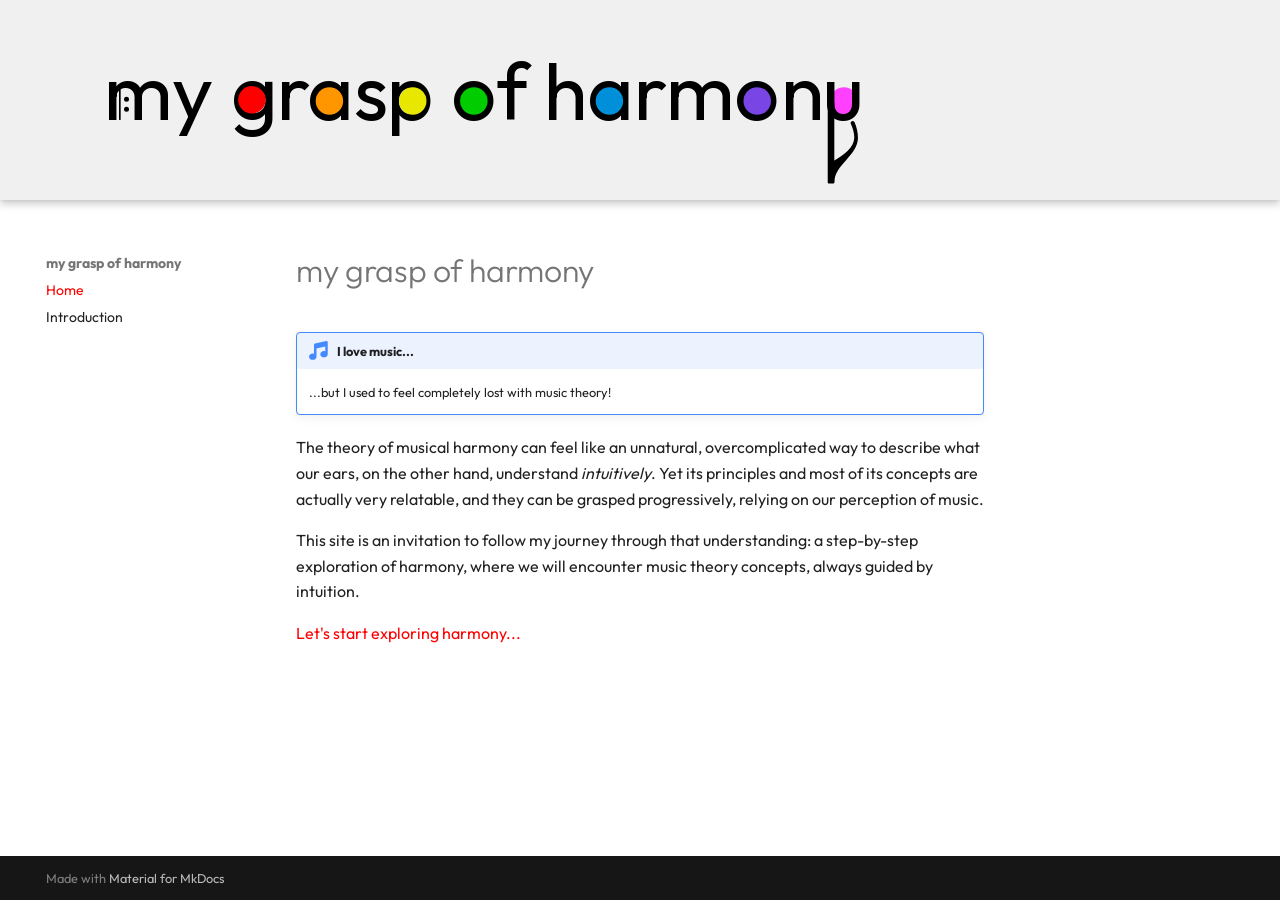
==== commit 85542045: "Deployed 4ac48d0 with MkDocs version: 1.6.1" ====
--- a/index.html
+++ b/index.html
@@ -271,7 +271,7 @@
 <h1 id="my-grasp-of-harmony">my grasp of harmony</h1>
 <div class="admonition note">
 <p class="admonition-title">I love music...</p>
-<p>...but I used to feel really lost with music theory!</p>
+<p>...but I used to feel completely lost with music theory!</p>
 </div>
 <p>The theory of musical harmony can feel like an unnatural, overcomplicated way to describe what our ears, on the other hand, understand <em>intuitively</em>. Yet its principles and most of its concepts are actually very relatable, and they can be grasped progressively, relying on our perception of music.</p>
 <p>This site is an invitation to follow my journey through that understanding: a step-by-step exploration of harmony, where we will encounter music theory concepts, always guided by intuition.</p>
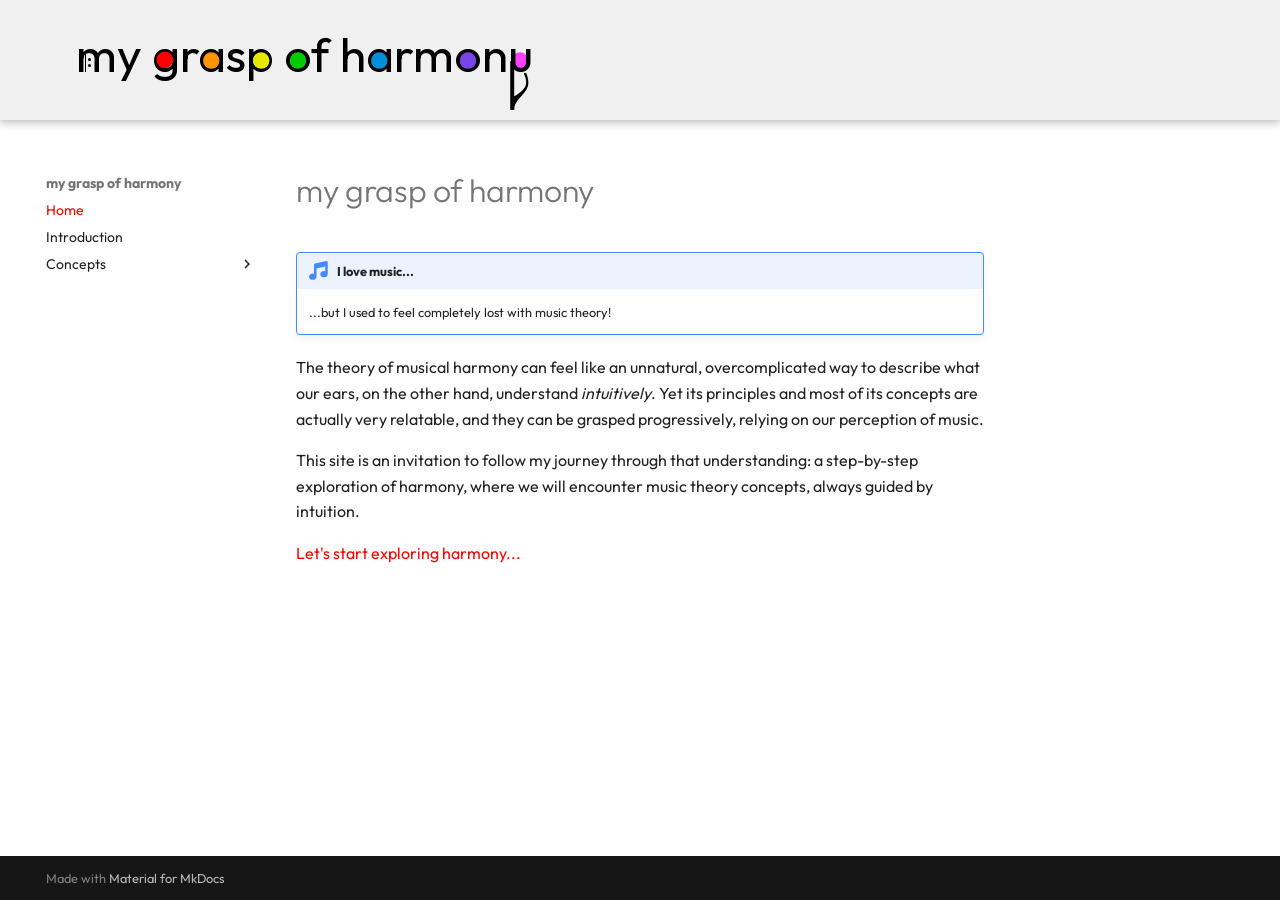
==== commit 51754f44: "Deployed 3b3da30 with MkDocs version: 1.6.1" ====
--- a/index.html
+++ b/index.html
@@ -233,6 +233,88 @@
   
 
     
+      
+      
+  
+  
+  
+  
+    
+    
+    
+    
+    
+    <li class="md-nav__item md-nav__item--nested">
+      
+        
+        
+        <input class="md-nav__toggle md-toggle " type="checkbox" id="__nav_3" >
+        
+          
+          <label class="md-nav__link" for="__nav_3" id="__nav_3_label" tabindex="0">
+            
+  
+  
+  <span class="md-ellipsis">
+    
+  
+    Concepts
+  
+
+    
+  </span>
+  
+  
+
+            <span class="md-nav__icon md-icon"></span>
+          </label>
+        
+        <nav class="md-nav" data-md-level="1" aria-labelledby="__nav_3_label" aria-expanded="false">
+          <label class="md-nav__title" for="__nav_3">
+            <span class="md-nav__icon md-icon"></span>
+            
+  
+    Concepts
+  
+
+          </label>
+          <ul class="md-nav__list" data-md-scrollfix>
+            
+              
+                
+  
+  
+  
+  
+    <li class="md-nav__item">
+      <a href="musical_notes/" class="md-nav__link">
+        
+  
+  
+  <span class="md-ellipsis">
+    
+  
+    Musical Notes
+  
+
+    
+  </span>
+  
+  
+
+      </a>
+    </li>
+  
+
+              
+            
+          </ul>
+        </nav>
+      
+    </li>
+  
+
+    
   </ul>
 </nav>
                   </div>
@@ -275,7 +357,7 @@
 </div>
 <p>The theory of musical harmony can feel like an unnatural, overcomplicated way to describe what our ears, on the other hand, understand <em>intuitively</em>. Yet its principles and most of its concepts are actually very relatable, and they can be grasped progressively, relying on our perception of music.</p>
 <p>This site is an invitation to follow my journey through that understanding: a step-by-step exploration of harmony, where we will encounter music theory concepts, always guided by intuition.</p>
-<p><a href="introduction">Let's start exploring harmony...</a></p>
+<p><a href="introduction/">Let's start exploring harmony...</a></p>
 
 
 
--- a/assets/css/style.css
+++ b/assets/css/style.css
@@ -10,11 +10,12 @@
 .md-header__button.md-logo {
     margin: 0;
     padding: 0;
+    display: block
 }
 
 .md-header__button.md-logo img, .md-header__button.md-logo svg {
-    height: 10rem;
-    width: 45rem;
+    height: 6rem;
+    width: 27rem;
 }
 
 .md-header__topic {
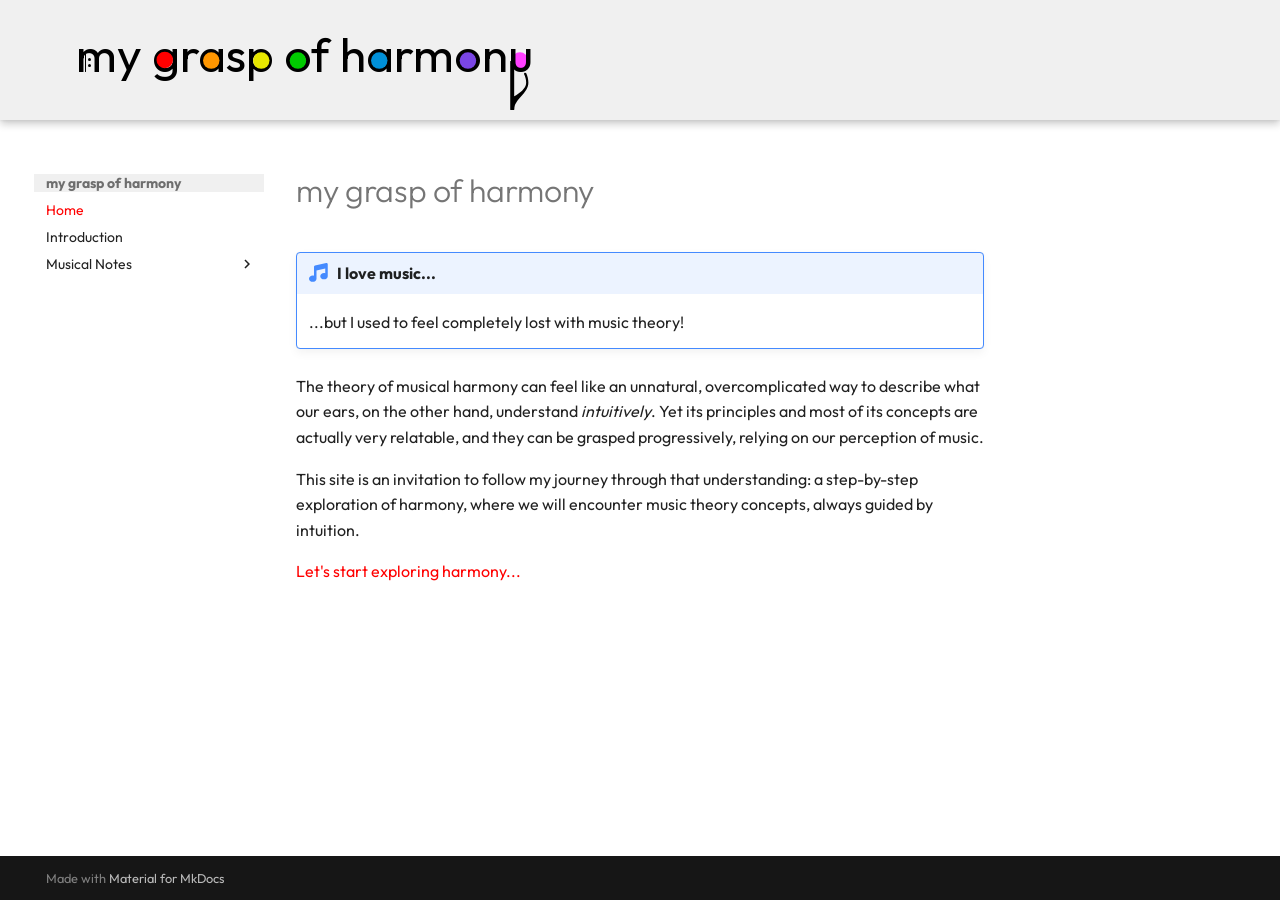
==== commit b5f8362d: "Deployed fee14bf with MkDocs version: 1.6.1" ====
--- a/index.html
+++ b/index.html
@@ -258,7 +258,7 @@
   <span class="md-ellipsis">
     
   
-    Concepts
+    Musical Notes
   
 
     
@@ -274,7 +274,7 @@
             <span class="md-nav__icon md-icon"></span>
             
   
-    Concepts
+    Musical Notes
   
 
           </label>
@@ -287,14 +287,42 @@
   
   
     <li class="md-nav__item">
-      <a href="musical_notes/" class="md-nav__link">
+      <a href="musical_notes/what_is_a_note/" class="md-nav__link">
         
   
   
   <span class="md-ellipsis">
     
   
-    Musical Notes
+    What is a Note?
+  
+
+    
+  </span>
+  
+  
+
+      </a>
+    </li>
+  
+
+              
+            
+              
+                
+  
+  
+  
+  
+    <li class="md-nav__item">
+      <a href="musical_notes/why_12_notes/" class="md-nav__link">
+        
+  
+  
+  <span class="md-ellipsis">
+    
+  
+    Why are there 12 notes?
   
 
     
--- a/assets/css/style.css
+++ b/assets/css/style.css
@@ -1,5 +1,5 @@
 :root  > * {
-  --md-primary-fg-color:        #FF0000;
+  --md-primary-fg-color:    #FF0000;
   --md-header-color:		#F0F0F0;
 }
 
@@ -7,17 +7,30 @@
   background-color: var(--md-header-color);
 }
 
+.md-nav--primary .md-nav__title[for=__drawer] {
+    background-color: var(--md-header-color);
+}
+
 .md-header__button.md-logo {
     margin: 0;
     padding: 0;
-    display: block
+    display: block;
 }
 
 .md-header__button.md-logo img, .md-header__button.md-logo svg {
-    height: 6rem;
-    width: 27rem;
+    width: 100%;
+    height: 100%;
+}
+
+.md-nav--primary .md-nav__title .md-logo {
+    margin: 0;
+    padding: 0;
 }
 
 .md-header__topic {
-    Width: 0rem;
+    width: 0rem;
+}
+
+.md-typeset .admonition {
+    font-size: .8rem;
 }
